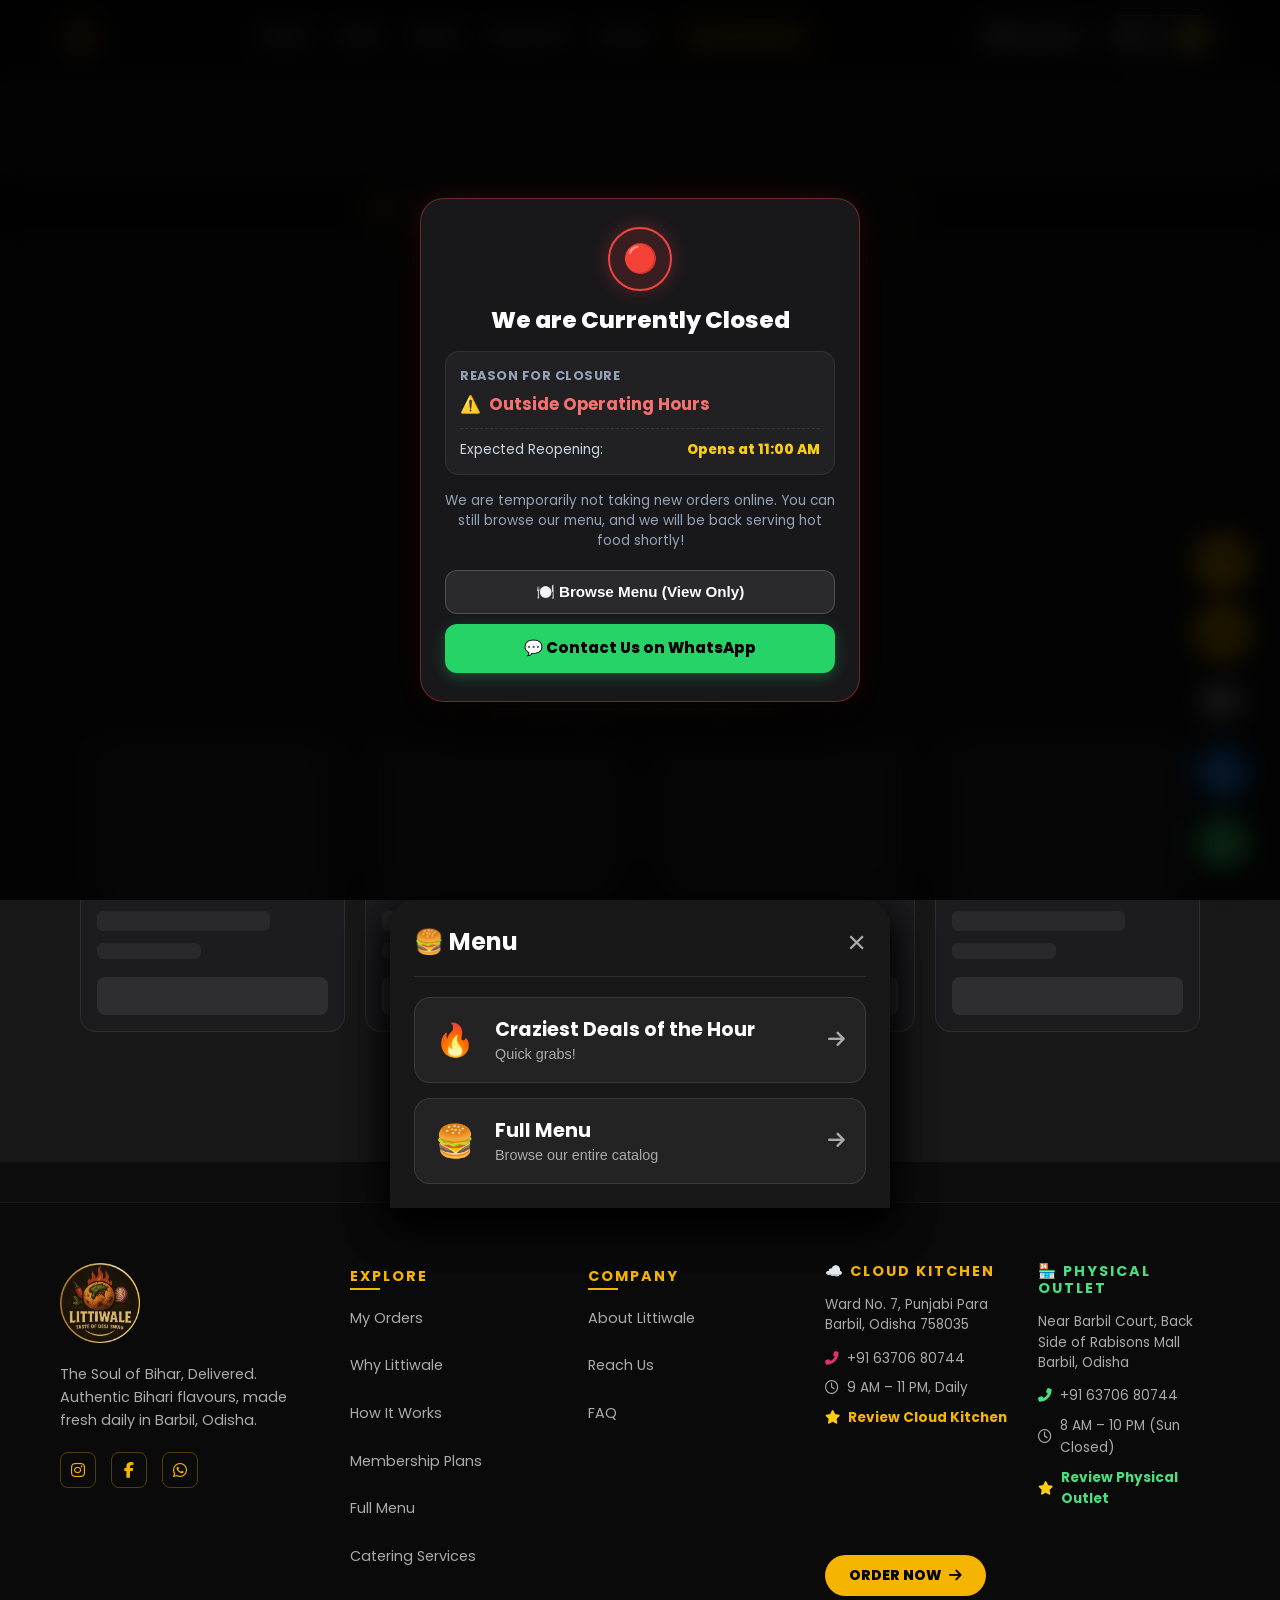
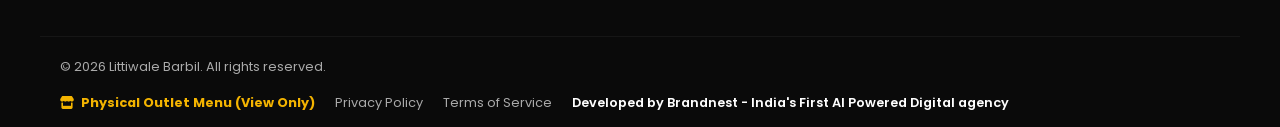
==== menu/index.html @ 9f65692e "feat(prod): live 3d thermal receipt, dedicated orders page, tracking, and UI polish" ====
<!DOCTYPE html>
<html lang="en">

<head>
    <meta charset="UTF-8">
    <meta name="viewport" content="width=device-width, initial-scale=1.0">
    <base href="/">

    <!-- ✅ SEO TITLE -->
    <title>Littiwale Menu | Best Restaurant in Barbil | Litti Chokha, Snacks & Beverages</title>

    <!-- ✅ SEO DESCRIPTION -->
    <meta name="description" content="Explore the full menu of Littiwale Barbil. Order authentic Litti Chokha, pure veg thalis, chole bhature, idli, dhokla, pizza, biryani, snacks, and beverages. Best food delivery and takeaway in Barbil!">

    <!-- ✅ SEO KEYWORDS -->
    <meta name="keywords" content="littiwale menu, best restaurant in barbil menu, food menu barbil, snacks and beverages barbil, pure veg restaurant barbil menu, chole bhature barbil, idli dhokla near me, litti chokha near me barbil, top food delivery barbil odisha, online food order barbil, pizza menu barbil, biryani price barbil, budget friendly meals near me">

    <!-- ✅ SOCIAL (OpenGraph / Google Preview) -->
    <meta property="og:title" content="Littiwale Menu | Best Restaurant in Barbil">
    <meta property="og:site_name" content="Littiwale Barbil">
    <meta property="og:description" content="Explore the full menu of Littiwale Barbil for authentic Litti Chokha, Thalis, Chole Bhature, Pizza, Biryani & more!">
    <meta property="og:type" content="website">
    <meta property="og:image" content="https://littiwale.com/images/logo.png">

    <!-- ✅ SCHEMA.ORG JSON-LD FOR LOCAL RESTAURANT SEO -->
    <script type="application/ld+json">
    {
      "@context": "https://schema.org",
      "@graph": [
        {
          "@type": "WebSite",
          "@id": "https://littiwale-barbil.vercel.app/#website",
          "url": "https://littiwale-barbil.vercel.app/",
          "name": "Littiwale Barbil",
          "alternateName": ["Littiwale", "Litti Wale Barbil", "Littiwale Restaurant"],
          "description": "Best Restaurant in Barbil offering authentic Litti Chokha, Pizza, Biryani, Snacks & Beverages."
        }
      ]
    }
    </script>

    <!-- ✅ FAVICON -->
    <link rel="icon" type="image/png" href="images/logo.png">
    <link rel="apple-touch-icon" href="images/logo.png">

    <link rel="stylesheet" href="css/style.css">
    <link rel="stylesheet" href="css/animations.css">

    <link
        href="https://fonts.googleapis.com/css2?family=Poppins:wght@400;500;600;700;800&display=swap"
        rel="stylesheet">

    <link rel="stylesheet" href="https://cdnjs.cloudflare.com/ajax/libs/font-awesome/6.4.0/css/all.min.css">

    <!-- ✅ MENU SEARCH BAR STYLES -->
    <style>
        /* ── CSS variable: set by JS to actual navbar height ── */
        :root { --lw-nav-h: 70px; }

        /* ================================================================
           STICKY SEARCH BAR
           Sits outside .container so it can span full width and stick.
           z-index: 500 — below navbar (1000) but above menu cards.
        ================================================================ */
        #lw-search-sticky-bar {
            position: sticky;
            top: calc(var(--lw-nav-h) + var(--lw-outlet-bar-h, 0px));
            z-index: 500;
            background: rgba(13, 13, 13, 0.97);
            backdrop-filter: blur(12px);
            -webkit-backdrop-filter: blur(12px);
            border-bottom: 1px solid rgba(244, 180, 0, 0.1);
            padding: 10px 20px 8px;
            /* Smooth appearance — no layout jump */
            transition: box-shadow 0.25s ease;
        }

        /* Subtle shadow when scrolled (js adds class) */
        #lw-search-sticky-bar.lw-scrolled {
            box-shadow: 0 4px 20px rgba(0, 0, 0, 0.6);
        }

        /* === Search Bar Container (inner) === */
        #menu-search-wrapper {
            width: 100%;
            max-width: 560px;
            margin: 0 auto;
            position: relative;
            z-index: 10;
        }

        /* === Search Input Field === */
        #menu-search-input {
            width: 100%;
            padding: 13px 44px 13px 46px;
            background: rgba(255, 255, 255, 0.06);
            border: 1.5px solid rgba(244, 180, 0, 0.35);
            border-radius: 50px;
            color: #fff;
            font-family: 'Poppins', sans-serif;
            font-size: 0.95rem;
            font-weight: 500;
            outline: none;
            transition: border-color 0.25s ease, box-shadow 0.25s ease, background 0.25s ease;
            caret-color: #f4b400;
        }

        #menu-search-input::placeholder { color: #555; }

        #menu-search-input:focus {
            border-color: #f4b400;
            background: rgba(255, 255, 255, 0.09);
            box-shadow: 0 0 0 3px rgba(244, 180, 0, 0.12);
        }

        /* === Search Icon (left) === */
        #menu-search-wrapper .search-icon-lw {
            position: absolute;
            left: 16px;
            top: 50%;
            transform: translateY(-50%);
            color: #f4b400;
            font-size: 1rem;
            pointer-events: none;
            z-index: 1;
        }

        /* === Clear Button (right) ===
           Always rendered in the DOM; opacity/pointer-events toggled by JS
           so it's never "lost" when sticky bar is onscreen. */
        #menu-search-clear {
            position: absolute;
            right: 12px;
            top: 50%;
            transform: translateY(-50%);
            background: rgba(255,255,255,0.08);
            border: none;
            border-radius: 50%;
            width: 28px;
            height: 28px;
            display: flex;
            align-items: center;
            justify-content: center;
            color: #aaa;
            font-size: 0.8rem;
            cursor: pointer;
            opacity: 0;
            pointer-events: none;
            transition: opacity 0.2s ease, color 0.2s ease, background 0.2s ease;
            z-index: 2;
        }

        /* JS adds .lw-has-text to input → shows clear btn */
        #menu-search-input.lw-has-text ~ #menu-search-clear {
            opacity: 1;
            pointer-events: auto;
        }

        #menu-search-clear:hover {
            color: #f4b400;
            background: rgba(244, 180, 0, 0.15);
        }

        /* === Dropdown Suggestion List === */
        #menu-search-dropdown {
            position: absolute;
            top: calc(100% + 8px);
            left: 0;
            right: 0;
            background: #191919;
            border: 1px solid rgba(244, 180, 0, 0.25);
            border-radius: 16px;
            box-shadow: 0 16px 40px rgba(0, 0, 0, 0.75);
            max-height: 320px;
            overflow-y: auto;
            display: none;
            z-index: 999;
            padding: 6px 0;
            scrollbar-width: thin;
            scrollbar-color: #f4b400 #111;
        }

        #menu-search-dropdown::-webkit-scrollbar { width: 5px; }
        #menu-search-dropdown::-webkit-scrollbar-track { background: #111; border-radius: 10px; }
        #menu-search-dropdown::-webkit-scrollbar-thumb { background: #f4b400; border-radius: 10px; }

        /* First / last items get rounded corners */
        .lw-suggestion-item:first-child { border-radius: 16px 16px 0 0; }
        .lw-suggestion-item:last-child  { border-radius: 0 0 16px 16px; }

        /* === Single Suggestion Item === */
        .lw-suggestion-item {
            display: flex;
            align-items: center;
            gap: 12px;
            padding: 10px 16px;
            cursor: pointer;
            transition: background 0.15s ease;
        }

        .lw-suggestion-item:hover,
        .lw-suggestion-item.lw-active {
            background: rgba(244, 180, 0, 0.1);
        }

        .lw-suggestion-icon {
            width: 38px;
            height: 38px;
            border-radius: 8px;
            object-fit: cover;
            flex-shrink: 0;
            background: #111;
        }

        .lw-suggestion-text {
            display: flex;
            flex-direction: column;
            gap: 2px;
            flex: 1;
            min-width: 0;
        }

        .lw-suggestion-name {
            font-size: 0.88rem;
            font-weight: 600;
            color: #fff;
            white-space: nowrap;
            overflow: hidden;
            text-overflow: ellipsis;
        }

        .lw-suggestion-name mark {
            background: transparent;
            color: #f4b400;
            font-weight: 700;
        }

        .lw-suggestion-cat { font-size: 0.75rem; color: #666; }

        /* === No-results row === */
        .lw-no-results {
            padding: 14px 16px;
            color: #666;
            font-size: 0.88rem;
            text-align: center;
        }

        /* === Search result highlight on menu card === */
        .lw-search-highlight {
            outline: 2px solid #f4b400;
            outline-offset: 3px;
            animation: lwHighlightPulse 1.5s ease forwards;
        }

        @keyframes lwHighlightPulse {
            0%   { box-shadow: 0 0 0 0   rgba(244,180,0,0.55); }
            40%  { box-shadow: 0 0 0 12px rgba(244,180,0,0.12); }
            100% { box-shadow: 0 0 0 0   rgba(244,180,0,0);   outline-color: transparent; }
        }

        /* === Filter notice banner === */
        #lw-search-filter-notice {
            display: none;
            text-align: center;
            font-size: 0.78rem;
            color: rgba(244, 180, 0, 0.9);
            padding: 5px 0 0;
            letter-spacing: 0.01em;
        }

        #lw-search-filter-notice a {
            color: #f4b400;
            text-decoration: underline;
            text-underline-offset: 2px;
            cursor: pointer;
        }

        /* === Spacer: reserves the exact height of the sticky bar
           so content below doesn't jump when bar becomes sticky === */
        #lw-search-spacer {
            /* Height set dynamically by JS */
            display: block;
            height: 0;
        }

        @media (max-width: 600px) {
            #lw-search-sticky-bar { padding: 8px 14px 6px; }
            #menu-search-input {
                font-size: 0.88rem;
                padding: 11px 42px 11px 42px;
            }
        }
    </style>
</head>

<body class="menu-page">

    <!-- NAVBAR -->
    <nav class="navbar">
        <div class="nav-container">
            <button class="mobile-toggle hamburger">
                <i class="fas fa-bars"></i>
            </button>

            <a href="/" class="logo-link">
                <img src="images/logo.png" class="nav-logo" alt="Litti Wale">
            </a>

            <ul class="nav-links">
                <li><a href="/#home">Home</a></li>
                <li><a href="/menu" class="active">Menu</a></li>
                <li><a href="/#about">About</a></li>
                <li><a href="/#reach">Reach Us</a></li>
                <li><a href="/#connect">Social</a></li>
                <li><a href="javascript:void(0)" class="nav-get-deals-btn">🔥 Get Deals</a></li>
            </ul>

            <div style="display:flex; align-items:center; gap:8px;">
                <button type="button" class="nav-my-orders-btn" onclick="openCustomerOrdersDrawer()" title="View past orders & saved address">
                    <i class="fas fa-user-circle"></i>
                    <span>My Orders</span>
                </button>

                <a href="javascript:void(0)" class="cart-link nav-cart-btn">
                    <i class="fas fa-shopping-cart"></i>
                    Cart
                    <span id="cart-count" class="cart-badge">0</span>
                </a>
            </div>
        </div>
    </nav>
    <div id="lw-outlet-bar-placeholder"></div>

    <!-- MENU SECTION -->
    <section id="menu-section" class="menu-section" style="padding-top: 100px; min-height: 100vh;">

        <!-- ✅ STICKY SEARCH BAR
             Lives outside .container so it spans full width and sticks
             below the navbar without affecting inner layout. -->
        <div id="lw-search-sticky-bar">
            <div id="menu-search-wrapper">
                <i class="fas fa-search search-icon-lw"></i>
                <input
                    type="text"
                    id="menu-search-input"
                    placeholder="Search for litti, pizza, biryani..."
                    autocomplete="off"
                    spellcheck="false"
                    aria-label="Search menu items"
                    aria-autocomplete="list"
                    aria-controls="menu-search-dropdown"
                >
                <button id="menu-search-clear" aria-label="Clear search" tabindex="0">
                    <i class="fas fa-times"></i>
                </button>
                <div id="menu-search-dropdown" role="listbox" aria-label="Search suggestions"></div>
            </div>
            <!-- Filter notice: shown while search active -->
            <div id="lw-search-filter-notice">
                &#9432; Showing results for your search &mdash;
                <a href="javascript:void(0)" id="lw-clear-search-link">clear search</a>
                to restore full menu
            </div>
        </div>
        <!-- Spacer: holds height while sticky bar is detached from flow -->
        <div id="lw-search-spacer"></div>

        <div class="container">
            <h2 class="section-title text-center">Full Menu</h2>
            <div class="divider"></div>

            <div class="category-filters" id="category-filters">
                <button class="filter-btn active" data-filter="all">All</button>
            </div>

            <div class="menu-grid" id="menu-grid">
                <div class="food-loader-wrapper">
                    <div class="food-icons-orbit">
                        <div class="food-center-glow">🔥</div>
                        <div class="food-icon-item item-1">🍛</div>
                        <div class="food-icon-item item-2">🍕</div>
                        <div class="food-icon-item item-3">🍔</div>
                        <div class="food-icon-item item-4">🧋</div>
                    </div>
                    <div class="loader-text-glow">Cooking Up Fresh Flavors...</div>
                    <div class="skeleton-cards-container">
                        <div class="skeleton-card"><div class="skeleton-img"></div><div class="skeleton-line title"></div><div class="skeleton-line price"></div><div class="skeleton-btn"></div></div>
                        <div class="skeleton-card"><div class="skeleton-img"></div><div class="skeleton-line title"></div><div class="skeleton-line price"></div><div class="skeleton-btn"></div></div>
                        <div class="skeleton-card"><div class="skeleton-img"></div><div class="skeleton-line title"></div><div class="skeleton-line price"></div><div class="skeleton-btn"></div></div>
                        <div class="skeleton-card"><div class="skeleton-img"></div><div class="skeleton-line title"></div><div class="skeleton-line price"></div><div class="skeleton-btn"></div></div>
                    </div>
                </div>
            </div>

            <!-- Expansion toggle container (hidden in menu.html via main.js) -->
            <div id="menu-toggle-container" style="text-align:center;margin-top:30px">
            </div>
        </div>
    </section>

    <!-- FOOTER -->
    <footer class="footer" style="background:#0a0a0a; padding:60px 0 20px; border-top:1px solid rgba(255,255,255,0.05); margin-top:40px;">
        <div class="container" style="display:flex; flex-wrap:wrap; gap:40px; justify-content:space-between; margin-bottom:40px;">
            <div class="footer-brand" style="flex:1; min-width:250px;">
                <img src="images/logo.png" alt="Litti Wale" style="height:80px; margin-bottom:20px;">
                <p style="color:var(--text-secondary); font-size:0.9rem; line-height:1.6; margin-bottom:20px;">The Soul of Bihar, Delivered.<br>Authentic Bihari flavours, made fresh daily in Barbil, Odisha.</p>
                <div style="display:flex; gap:15px;">
                    <a href="https://www.instagram.com/littiwaleofficial/" target="_blank" style="width:36px; height:36px; border-radius:8px; border:1px solid rgba(244,180,0,0.3); display:flex; align-items:center; justify-content:center; color:var(--primary-color); transition:all 0.3s ease;"><i class="fab fa-instagram"></i></a>
                    <a href="https://www.facebook.com/share/18fQs5NEQU/" target="_blank" style="width:36px; height:36px; border-radius:8px; border:1px solid rgba(244,180,0,0.3); display:flex; align-items:center; justify-content:center; color:var(--primary-color); transition:all 0.3s ease;"><i class="fab fa-facebook-f"></i></a>
                    <a href="https://wa.me/916370680744" target="_blank" style="width:36px; height:36px; border-radius:8px; border:1px solid rgba(244,180,0,0.3); display:flex; align-items:center; justify-content:center; color:var(--primary-color); transition:all 0.3s ease;"><i class="fab fa-whatsapp"></i></a>
                </div>
            </div>

            <div class="footer-links" style="flex:1; min-width:150px;">
                <h4 style="color:var(--primary-color); font-size:0.9rem; letter-spacing:2px; text-transform:uppercase; margin-bottom:20px;">Explore</h4>
                <ul style="list-style:none; padding:0; margin:0; display:flex; flex-direction:column; gap:12px;">
                    <li><a href="javascript:void(0)" onclick="openCustomerOrdersDrawer()" style="color:var(--text-secondary); font-size:0.9rem; transition:color 0.3s ease; text-decoration:none;">My Orders</a></li>
                    <li><a href="/#why-us" style="color:var(--text-secondary); font-size:0.9rem; transition:color 0.3s ease; text-decoration:none;">Why Littiwale</a></li>
                    <li><a href="/#how-it-works" style="color:var(--text-secondary); font-size:0.9rem; transition:color 0.3s ease; text-decoration:none;">How It Works</a></li>
                    <li><a href="/#membership-section" style="color:var(--text-secondary); font-size:0.9rem; transition:color 0.3s ease; text-decoration:none;">Membership Plans</a></li>
                    <li><a href="/menu" style="color:var(--text-secondary); font-size:0.9rem; transition:color 0.3s ease; text-decoration:none;">Full Menu</a></li>
                    <li><a href="/#catering-section" style="color:var(--text-secondary); font-size:0.9rem; transition:color 0.3s ease; text-decoration:none;">Catering Services</a></li>
                </ul>
            </div>

            <div class="footer-links" style="flex:1; min-width:150px;">
                <h4 style="color:var(--primary-color); font-size:0.9rem; letter-spacing:2px; text-transform:uppercase; margin-bottom:20px;">Company</h4>
                <ul style="list-style:none; padding:0; margin:0; display:flex; flex-direction:column; gap:12px;">
                    <li><a href="/#about" style="color:var(--text-secondary); font-size:0.9rem; transition:color 0.3s ease; text-decoration:none;">About Littiwale</a></li>
                    <li><a href="/#reach" style="color:var(--text-secondary); font-size:0.9rem; transition:color 0.3s ease; text-decoration:none;">Reach Us</a></li>
                    <li><a href="/#faq" style="color:var(--text-secondary); font-size:0.9rem; transition:color 0.3s ease; text-decoration:none;">FAQ</a></li>
                </ul>
            </div>

            <div class="footer-contact" style="flex:2; min-width:300px; display:flex; flex-wrap:wrap; gap:30px;">
                <div style="flex:1; min-width:140px;">
                    <h4 style="color:var(--primary-color); font-size:0.9rem; letter-spacing:2px; text-transform:uppercase; margin-bottom:15px;">☁️ Cloud Kitchen</h4>
                    <p style="color:var(--text-secondary); font-size:0.85rem; margin-bottom:12px; line-height:1.5;">Ward No. 7, Punjabi Para<br>Barbil, Odisha 758035</p>
                    <div style="display:flex; flex-direction:column; gap:8px; margin-bottom:15px;">
                        <a href="tel:+916370680744" style="color:var(--text-secondary); font-size:0.85rem; display:flex; align-items:center; gap:8px; text-decoration:none;"><i class="fas fa-phone-alt" style="color:#E1306C;"></i> +91 63706 80744</a>
                        <span style="color:var(--text-secondary); font-size:0.85rem; display:flex; align-items:center; gap:8px;"><i class="far fa-clock" style="color:var(--text-secondary);"></i> 9 AM – 11 PM, Daily</span>
                        <a href="https://g.page/r/CYlrxD6jO24cEAE/review" target="_blank" style="color:var(--primary-color); font-size:0.85rem; display:flex; align-items:center; gap:8px; text-decoration:none; font-weight:700;"><i class="fas fa-star" style="color:#facc15;"></i> Review Cloud Kitchen</a>
                    </div>
                </div>
                <div style="flex:1; min-width:140px;">
                    <h4 style="color:#4ade80; font-size:0.9rem; letter-spacing:2px; text-transform:uppercase; margin-bottom:15px;">🏪 Physical Outlet</h4>
                    <p style="color:var(--text-secondary); font-size:0.85rem; margin-bottom:12px; line-height:1.5;">Near Barbil Court, Back Side of Rabisons Mall<br>Barbil, Odisha</p>
                    <div style="display:flex; flex-direction:column; gap:8px; margin-bottom:15px;">
                        <a href="tel:+916370680744" style="color:var(--text-secondary); font-size:0.85rem; display:flex; align-items:center; gap:8px; text-decoration:none;"><i class="fas fa-phone-alt" style="color:#4ade80;"></i> +91 63706 80744</a>
                        <span style="color:var(--text-secondary); font-size:0.85rem; display:flex; align-items:center; gap:8px;"><i class="far fa-clock" style="color:var(--text-secondary);"></i> 8 AM – 10 PM (Sun Closed)</span>
                        <a href="https://g.page/r/CWt0NauZrydZEAE/review" target="_blank" style="color:#4ade80; font-size:0.85rem; display:flex; align-items:center; gap:8px; text-decoration:none; font-weight:700;"><i class="fas fa-star" style="color:#facc15;"></i> Review Physical Outlet</a>
                    </div>
                </div>
                <div style="width:100%;">
                    <button onclick="window.location.href='/menu'" class="btn btn-primary" style="padding:10px 24px; font-size:0.9rem; border-radius:30px; border:none; color:#000; font-weight:800; cursor:pointer;">ORDER NOW <i class="fas fa-arrow-right"></i></button>
                </div>
            </div>
        </div>

        <div class="container" style="border-top:1px solid rgba(255,255,255,0.05); padding-top:20px; display:flex; flex-wrap:wrap; justify-content:space-between; align-items:center; gap:15px;">
            <p style="color:var(--text-secondary); font-size:0.8rem; margin:0;">© 2026 Littiwale Barbil. All rights reserved.</p>
            <div style="display:flex; gap:20px; font-size:0.8rem; flex-wrap:wrap;">
                <a href="/outlet-menu/" style="color:#f4b400; font-weight:700; transition:color 0.3s ease; text-decoration:none;"><i class="fas fa-store" style="margin-right:4px;"></i> Physical Outlet Menu (View Only)</a>
                <a href="#" style="color:var(--text-secondary); transition:color 0.3s ease; text-decoration:none;">Privacy Policy</a>
                <a href="#" style="color:var(--text-secondary); transition:color 0.3s ease; text-decoration:none;">Terms of Service</a>
                <a href="https://brandnestagency.vercel.app" target="_blank" rel="noopener noreferrer" style="color:var(--text-primary); font-weight:600; transition:color 0.3s ease; text-decoration:none;">Developed by Brandnest - India's First AI Powered Digital agency</a>
            </div>
        </div>
    </footer>

    <!-- FLOAT BUTTONS -->
    <div class="fab-container">
        <!-- Scroll-to-Filter Button (Menu Page Only) -->
        <a href="javascript:void(0)" id="filter-fab" class="fab-btn tooltip-container" style="background:var(--primary-color); color:#0d0d0d; display:none;">
            <i class="fas fa-filter"></i>
            <span class="tooltip">Filter</span>
        </a>
        <button onclick="openPartnerModal()" class="fab-btn" style="background:#ffbc00; color:#000; border:none; outline:none;">
            <i class="fas fa-motorcycle"></i>
        </button>
        <a href="javascript:void(0)" class="fab-btn cart-fab" style="background:#333;color:white">
            <i class="fas fa-shopping-cart"></i>
            <span id="fab-cart-badge">0</span>
        </a>
        <a href="tel:+916370680744" class="fab-btn" style="background:#007bff;color:white">
            <i class="fas fa-phone"></i>
        </a>
        <a href="https://wa.me/916370680744" target="_blank" class="fab-btn" style="background:#25d366;color:white">
            <i class="fab fa-whatsapp"></i>
        </a>
    </div>

    <!-- 🔥 GET DEALS DRAWER SYSTEM -->
    <div id="get-deals-drawer" class="nav-bottom-sheet">
        <div class="nav-bottom-sheet-overlay deals-drawer-overlay"></div>
        <div class="nav-bottom-sheet-content">
            <div class="sheet-header">
                <h2>🔥 Get Deals</h2>
                <button class="close-sheet-btn deals-close-btn">&times;</button>
            </div>
            <div class="sheet-body">
                <button class="sheet-card-btn" onclick="location.href='/#craziest-deals-section'">
                    <span class="sheet-card-icon">🔥</span>
                    <div class="sheet-card-info">
                        <h3>Craziest Deals</h3>
                        <p>Deals renewing every hour</p>
                    </div>
                    <i class="fas fa-arrow-right"></i>
                </button>
                <button class="sheet-card-btn" onclick="location.href='/#offers-section'">
                    <span class="sheet-card-icon">🎁</span>
                    <div class="sheet-card-info">
                        <h3>Exclusive Offers</h3>
                        <p>Special discounts & freebies</p>
                    </div>
                    <i class="fas fa-arrow-right"></i>
                </button>
            </div>
        </div>
    </div>

    <!-- 🍔 MENU DRAWER SYSTEM -->
    <div id="menu-nav-drawer" class="nav-bottom-sheet">
        <div class="nav-bottom-sheet-overlay menu-nav-drawer-overlay"></div>
        <div class="nav-bottom-sheet-content">
            <div class="sheet-header">
                <h2>🍔 Menu</h2>
                <button class="close-sheet-btn menu-nav-close-btn">&times;</button>
            </div>
            <div class="sheet-body">
                <button class="sheet-card-btn" onclick="location.href='/#craziest-deals-section'">
                    <span class="sheet-card-icon">🔥</span>
                    <div class="sheet-card-info">
                        <h3>Craziest Deals of the Hour</h3>
                        <p>Quick grabs!</p>
                    </div>
                    <i class="fas fa-arrow-right"></i>
                </button>
                <button class="sheet-card-btn" onclick="scrollToSection('menu-section')">
                    <span class="sheet-card-icon">🍔</span>
                    <div class="sheet-card-info">
                        <h3>Full Menu</h3>
                        <p>Browse our entire catalog</p>
                    </div>
                    <i class="fas fa-arrow-right"></i>
                </button>
            </div>
        </div>
    </div>

    <!-- UNIVERSAL SERVICE POPUP -->
    <div id="service-popup" class="payment-modal">
        <div class="payment-modal-content" style="max-width: 400px; text-align: center;">
            <button id="close-service-popup" class="close-btn" style="position: absolute; right: 20px; top: 15px;">&times;</button>
            <div style="font-size: 3rem; margin-bottom: 10px; line-height: 1;" id="service-icon">🎉</div>
            <h2 id="service-popup-title" style="font-family: var(--font-heading); color: var(--primary-color); margin-bottom: 15px;">Book Your Service</h2>
            <p style="color: var(--text-secondary); margin-bottom: 30px; line-height: 1.5;">Our team will help you customize your order to match your exact needs.</p>
            <div style="display: flex; flex-direction: column; gap: 15px;">
                <a href="tel:+916370680744" class="btn btn-primary" style="font-size: 1.1rem; padding: 12px;">
                    <i class="fas fa-phone-alt"></i> Call Now
                </a>
            </div>
        </div>
    </div>

    <!-- PARTNER MODAL -->
    <div id="partner-popup" class="payment-modal">
        <div class="payment-modal-content" style="max-width: 400px; text-align: center;">
            <button id="close-partner-popup" class="close-btn" style="position: absolute; right: 20px; top: 15px;">&times;</button>
            <div style="font-size: 3rem; margin-bottom: 10px; line-height: 1;">🛵</div>
            <h2 style="font-family: var(--font-heading); color: var(--primary-color); margin-bottom: 15px;">Choose Your Preferred Ordering Option</h2>
            <div style="display: flex; flex-direction: column; gap: 15px;">
                <button onclick="document.getElementById('partner-popup').classList.remove('show'); setTimeout(() => document.getElementById('partner-popup').style.display='none', 300);" class="btn btn-primary" style="font-size: 1.1rem; padding: 12px; font-weight: bold; border:none;">
                    Order Directly from Website
                </button>
                <a href="https://zomato.onelink.me/xqzv/pehoc5j0" target="_blank" class="btn" style="background:#e23744; color:#fff; font-size: 1.1rem; padding: 12px; border-radius: 8px; font-weight: bold; text-decoration:none;">
                    Zomato
                </a>
            </div>
        </div>
    </div>

    <script src="js/main.js"></script>
    <script src="js/restaurant-timing.js"></script>
    <div id="cart-toast"></div>
    <script src="js/location-picker.js?v=2"></script>
</body>
</html>
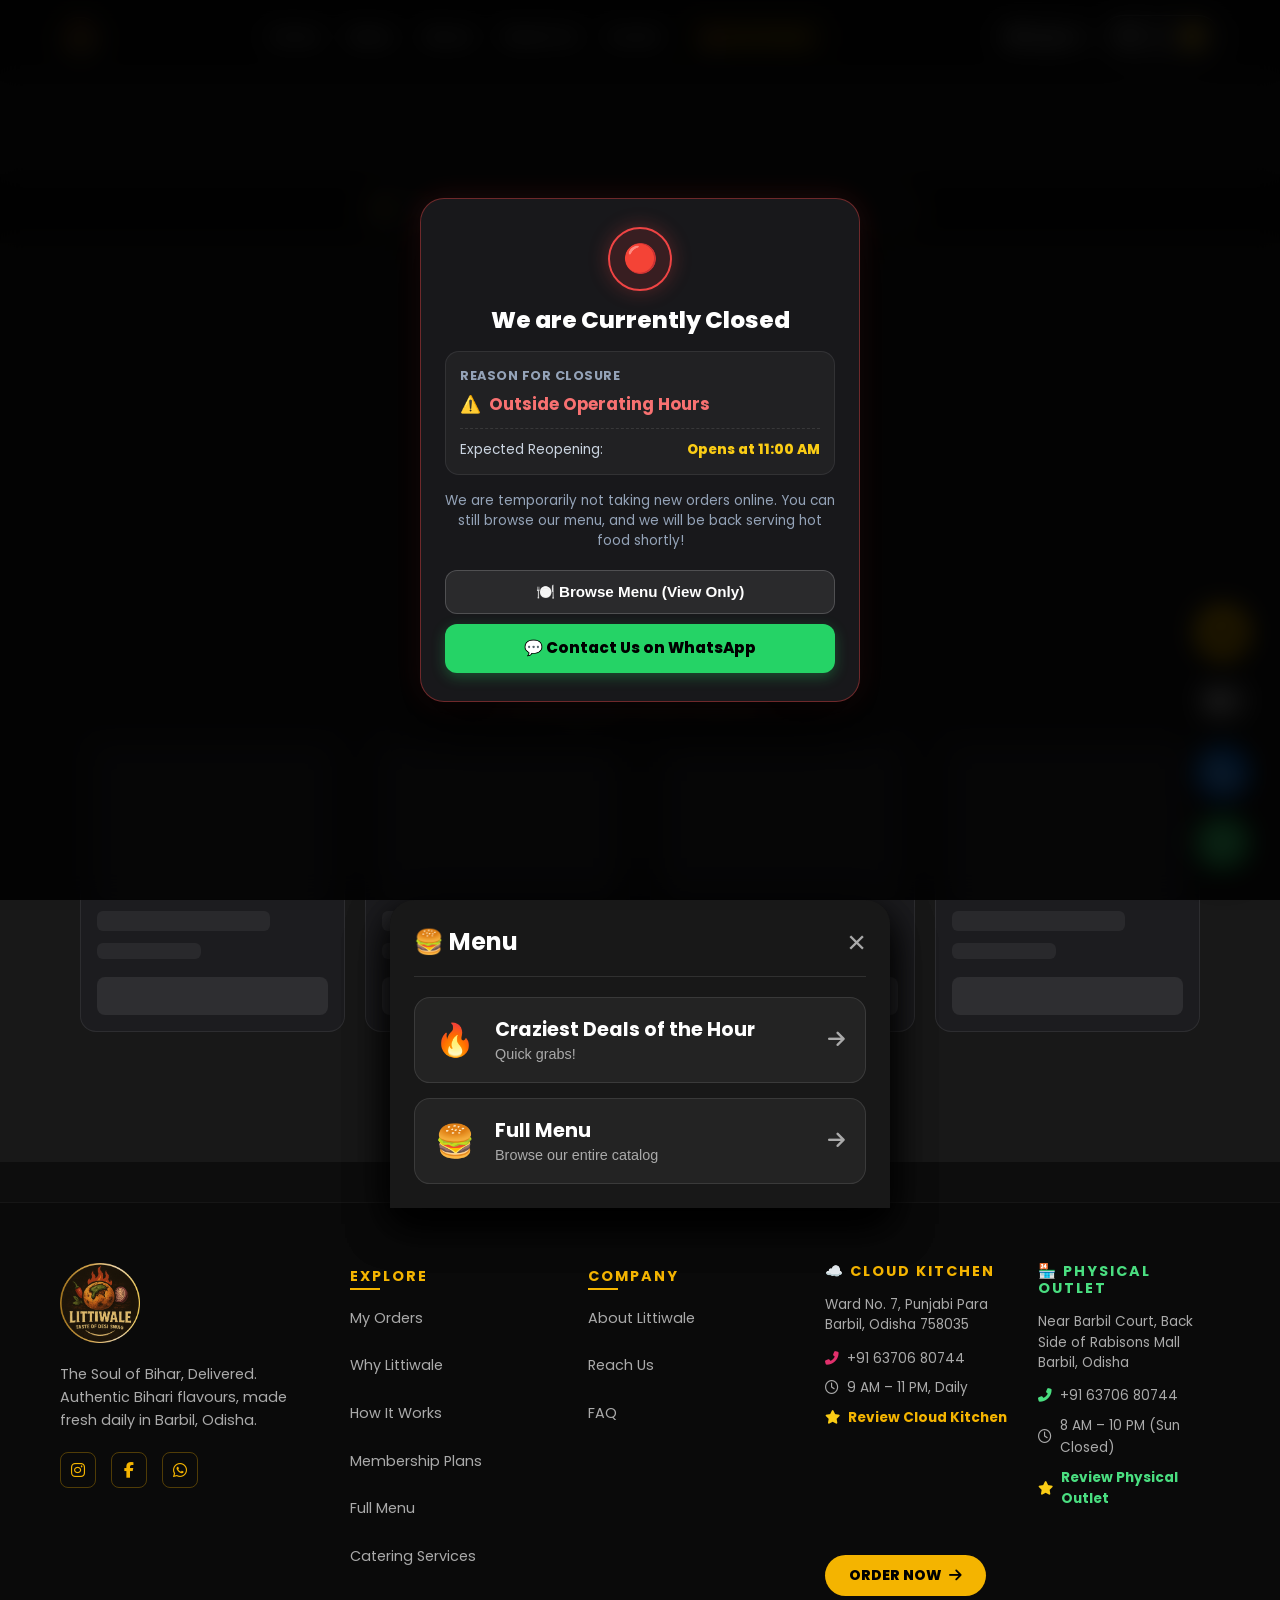
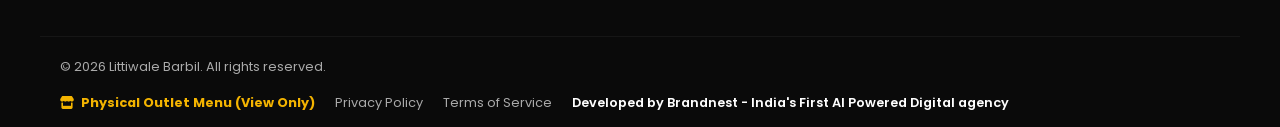
==== commit 42b0a20d: "feat: official brand logo favicon on all routes, live domain seo sitemap, and dynamic tracking" ====
--- a/menu/index.html
+++ b/menu/index.html
@@ -20,28 +20,73 @@
     <meta property="og:site_name" content="Littiwale Barbil">
     <meta property="og:description" content="Explore the full menu of Littiwale Barbil for authentic Litti Chokha, Thalis, Chole Bhature, Pizza, Biryani & more!">
     <meta property="og:type" content="website">
-    <meta property="og:image" content="https://littiwale.com/images/logo.png">
-
-    <!-- ✅ SCHEMA.ORG JSON-LD FOR LOCAL RESTAURANT SEO -->
+    <meta property="og:url" content="https://littiwale.co.in/menu">
+    <meta property="og:image" content="https://littiwale.co.in/images/logo.png">
+
+    <!-- ✅ CANONICAL & GEO TAGS -->
+    <link rel="canonical" href="https://littiwale.co.in/menu">
+    <meta name="geo.region" content="IN-OR">
+    <meta name="geo.placename" content="Barbil">
+    <meta name="geo.position" content="22.1152751;85.3871145">
+    <meta name="ICBM" content="22.1152751, 85.3871145">
+
+    <!-- ✅ SCHEMA.ORG JSON-LD FOR LOCAL RESTAURANT & MENU SEO -->
     <script type="application/ld+json">
     {
       "@context": "https://schema.org",
       "@graph": [
         {
-          "@type": "WebSite",
-          "@id": "https://littiwale-barbil.vercel.app/#website",
-          "url": "https://littiwale-barbil.vercel.app/",
+          "@type": "Restaurant",
+          "@id": "https://littiwale.co.in/#restaurant",
           "name": "Littiwale Barbil",
-          "alternateName": ["Littiwale", "Litti Wale Barbil", "Littiwale Restaurant"],
-          "description": "Best Restaurant in Barbil offering authentic Litti Chokha, Pizza, Biryani, Snacks & Beverages."
+          "image": "https://littiwale.co.in/images/logo.png",
+          "url": "https://littiwale.co.in/menu",
+          "telephone": "+916370680744",
+          "priceRange": "₹50 - ₹500",
+          "servesCuisine": ["Bihari", "North Indian", "Pure Veg", "South Indian", "Fast Food", "Snacks & Beverages"],
+          "hasMenu": "https://littiwale.co.in/menu",
+          "address": {
+            "@type": "PostalAddress",
+            "streetAddress": "Ward No. 7, Punjabi Para",
+            "addressLocality": "Barbil",
+            "addressRegion": "Odisha",
+            "postalCode": "758035",
+            "addressCountry": "IN"
+          },
+          "geo": {
+            "@type": "GeoCoordinates",
+            "latitude": 22.1152751,
+            "longitude": 85.3871145
+          },
+          "openingHoursSpecification": [
+            {
+              "@type": "OpeningHoursSpecification",
+              "dayOfWeek": ["Monday", "Tuesday", "Wednesday", "Thursday", "Friday", "Saturday", "Sunday"],
+              "opens": "09:00",
+              "closes": "23:00"
+            }
+          ]
+        },
+        {
+          "@type": "WebPage",
+          "@id": "https://littiwale.co.in/menu#webpage",
+          "url": "https://littiwale.co.in/menu",
+          "name": "Littiwale Full Food Menu | Barbil",
+          "description": "Explore the complete digital food menu of Littiwale Barbil. Order authentic Litti Chokha, Thalis, Combos, Pizza, Biryani & Beverages."
         }
       ]
     }
     </script>
 
-    <!-- ✅ FAVICON -->
-    <link rel="icon" type="image/png" href="images/logo.png">
-    <link rel="apple-touch-icon" href="images/logo.png">
+    <!-- ✅ FAVICON & PWA SUPPORT -->
+    <meta name="theme-color" content="#f97316">
+    <meta name="mobile-web-app-capable" content="yes">
+    <meta name="apple-mobile-web-app-capable" content="yes">
+    <meta name="apple-mobile-web-app-status-bar-style" content="black-translucent">
+    <meta name="apple-mobile-web-app-title" content="Littiwale">
+    <link rel="icon" type="image/png" href="/images/logo.png">
+    <link rel="apple-touch-icon" href="/images/logo.png">
+    <link rel="manifest" href="/manifest.json">
 
     <link rel="stylesheet" href="css/style.css">
     <link rel="stylesheet" href="css/animations.css">
@@ -316,10 +361,10 @@
             </ul>
 
             <div style="display:flex; align-items:center; gap:8px;">
-                <button type="button" class="nav-my-orders-btn" onclick="openCustomerOrdersDrawer()" title="View past orders & saved address">
+                <a href="/login.html" id="nav-auth-btn" class="nav-my-orders-btn" title="Sign In / My Orders" style="text-decoration:none; display:inline-flex; align-items:center; gap:6px;">
                     <i class="fas fa-user-circle"></i>
-                    <span>My Orders</span>
-                </button>
+                    <span id="nav-auth-text">Sign In</span>
+                </a>
 
                 <a href="javascript:void(0)" class="cart-link nav-cart-btn">
                     <i class="fas fa-shopping-cart"></i>
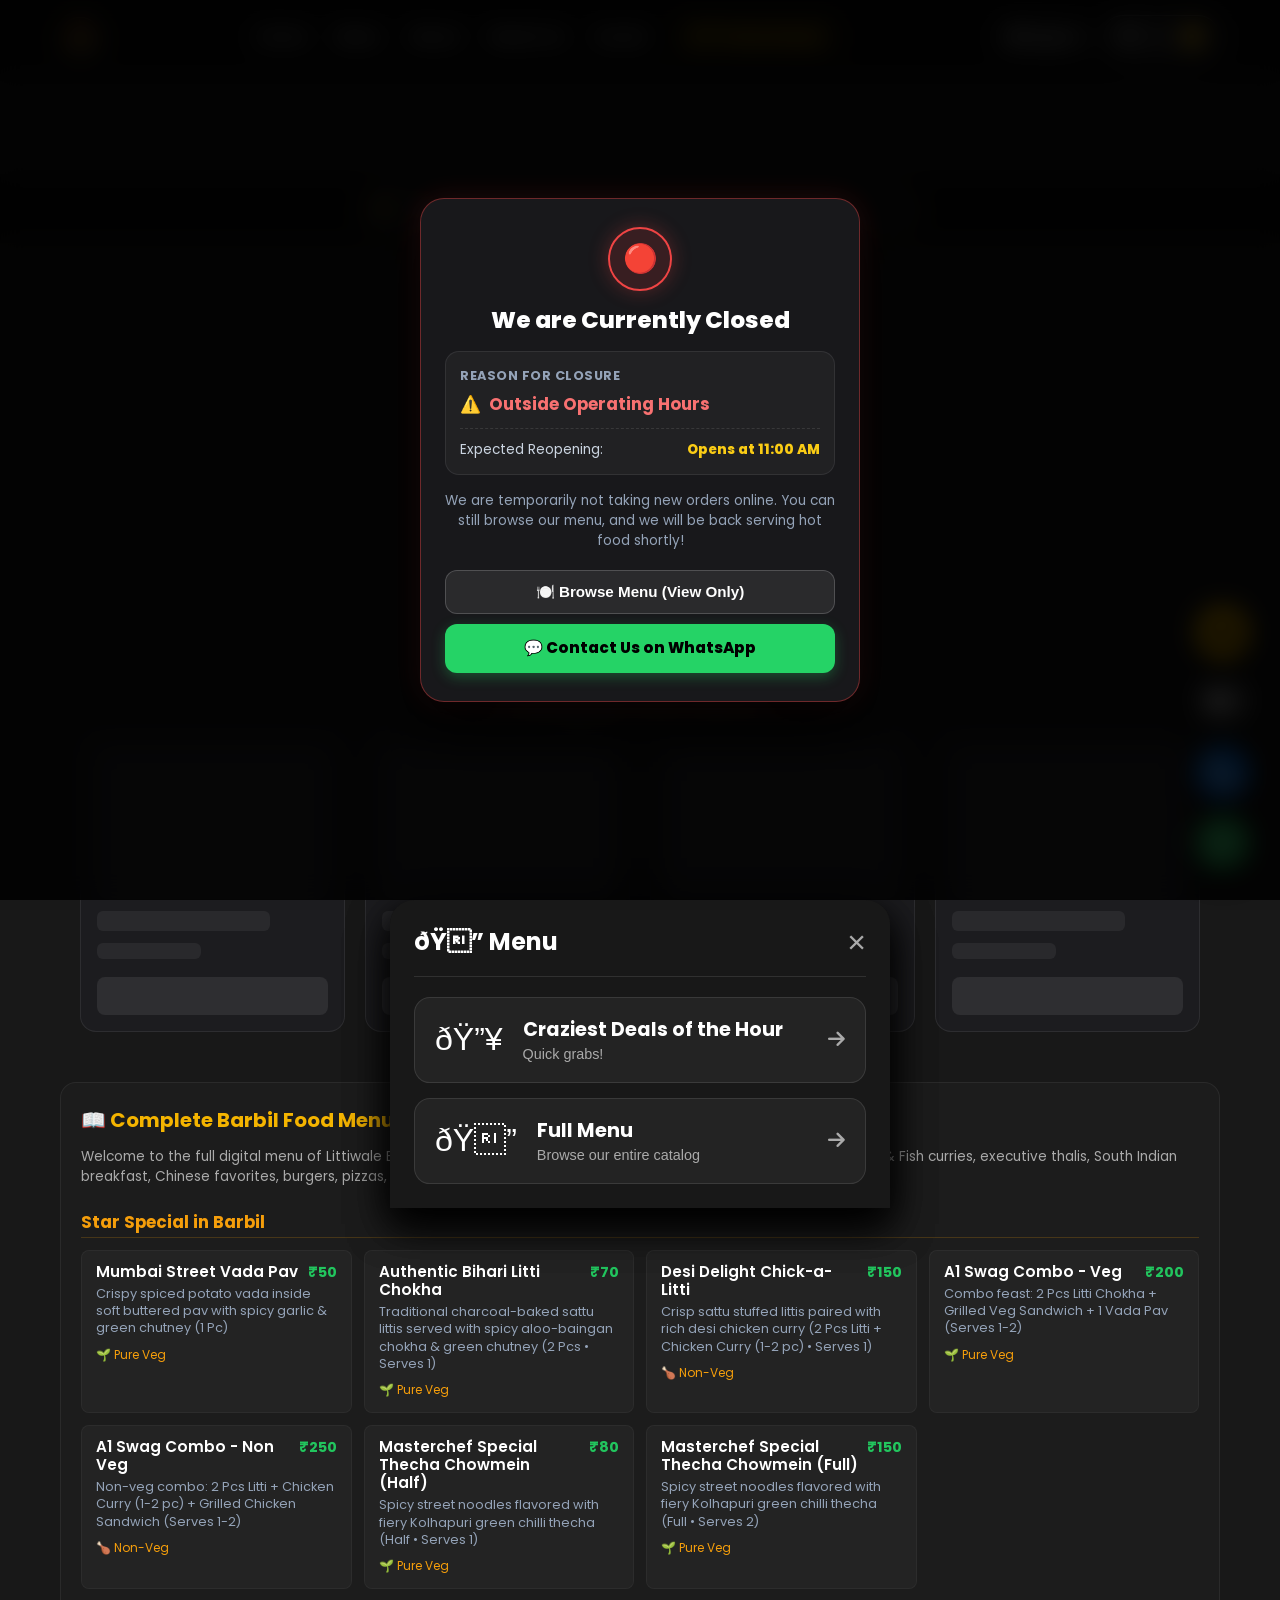
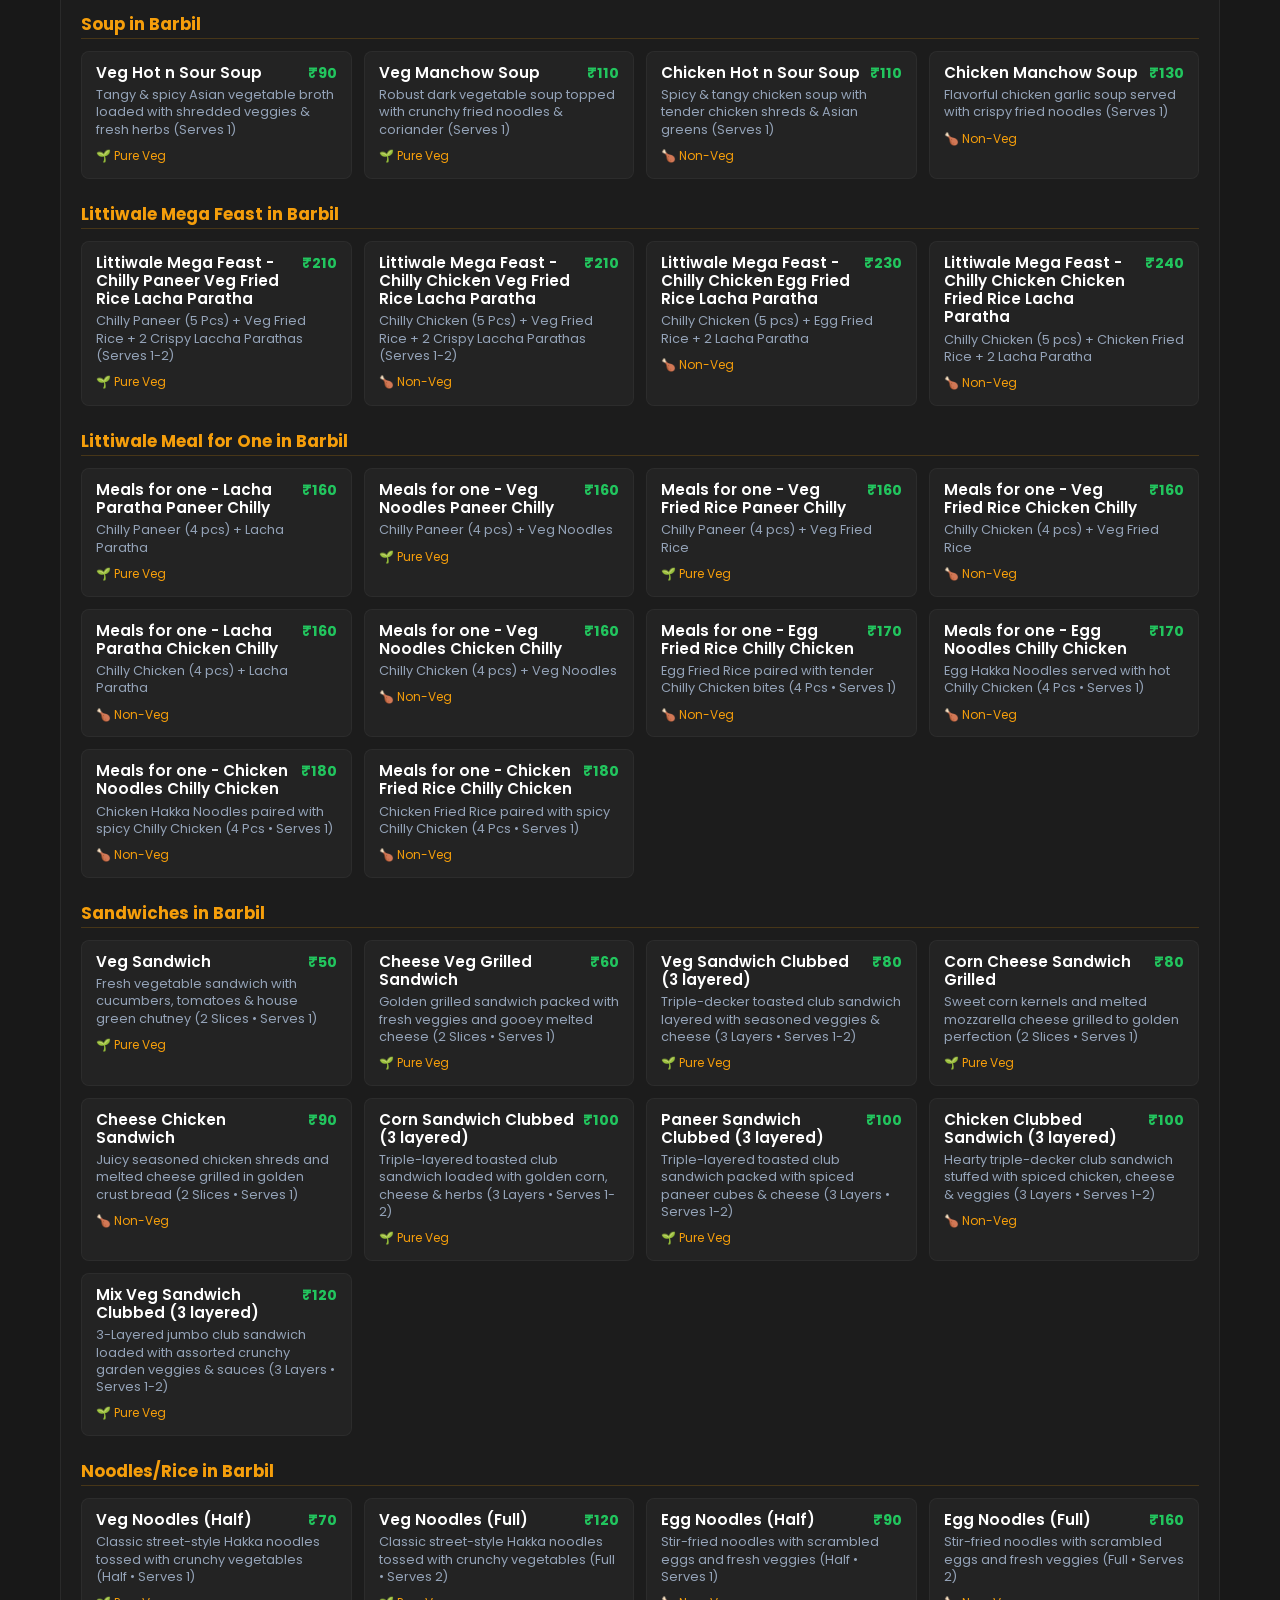
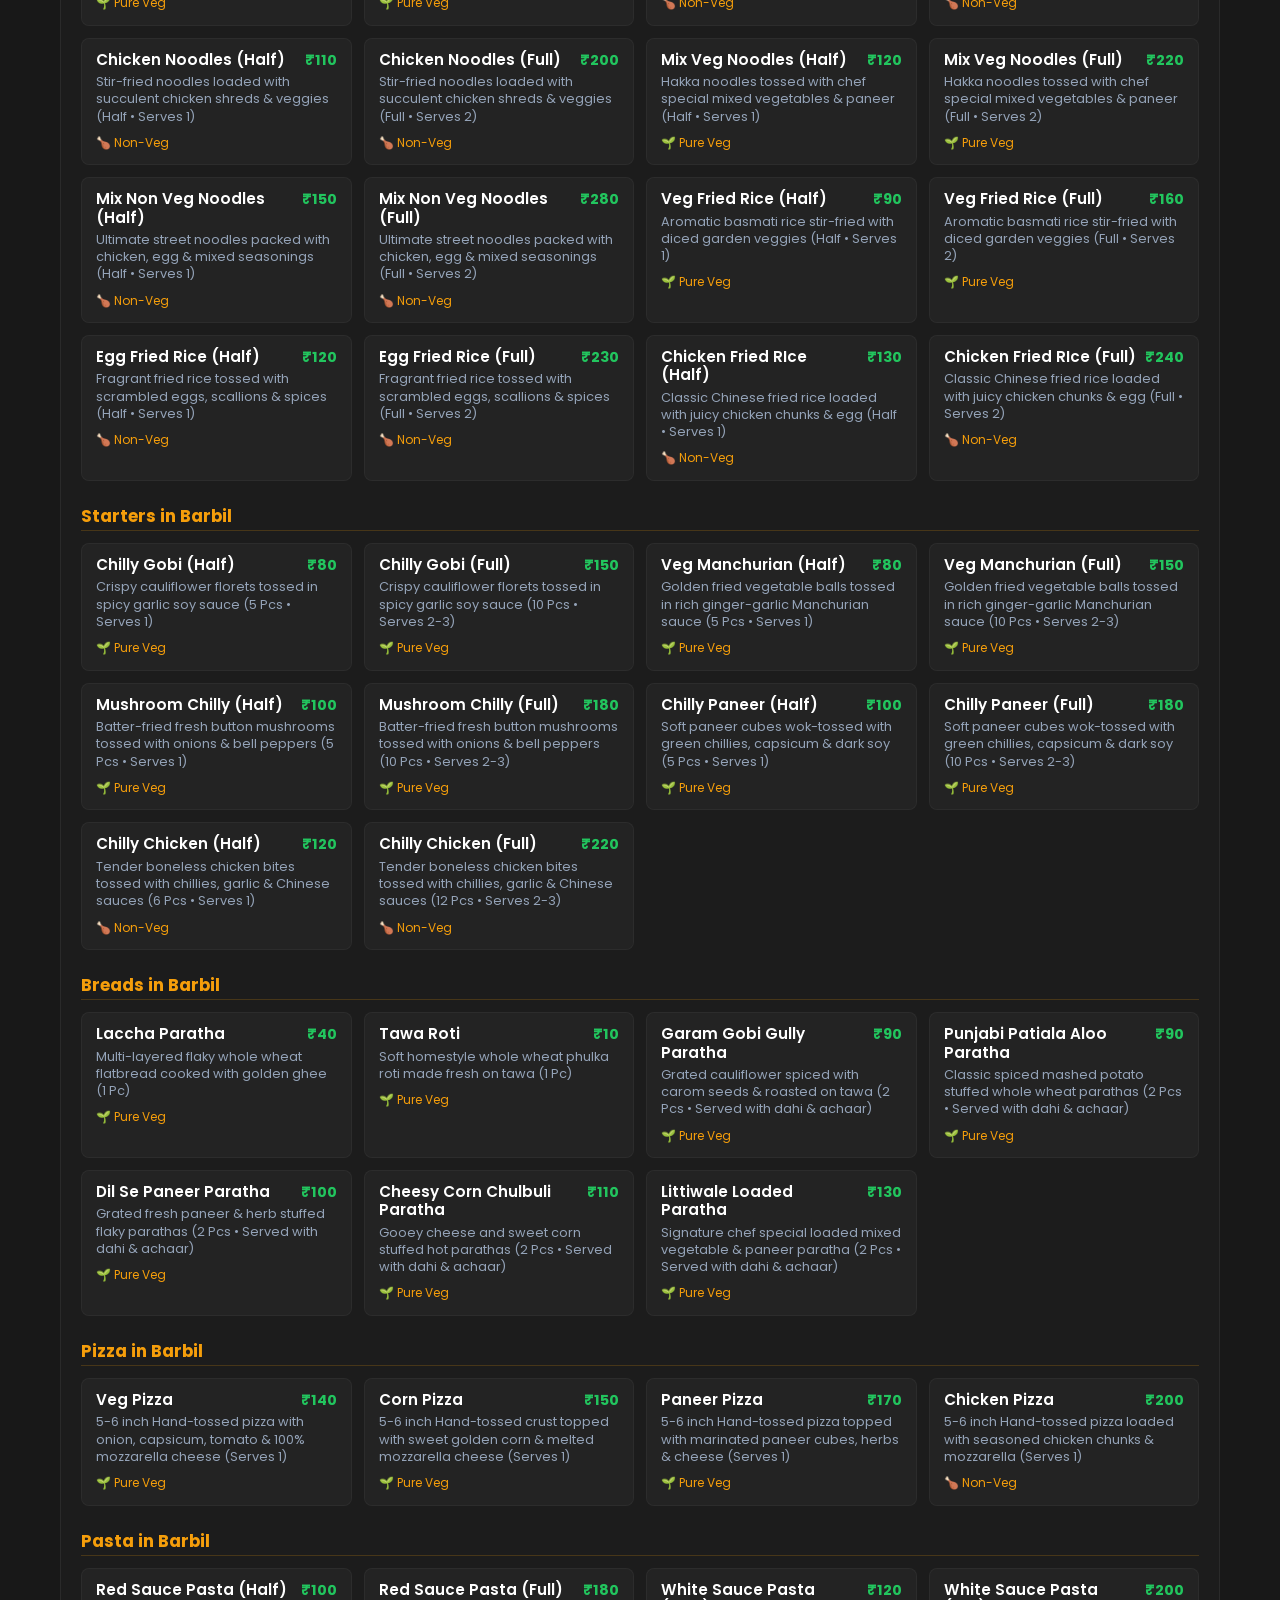
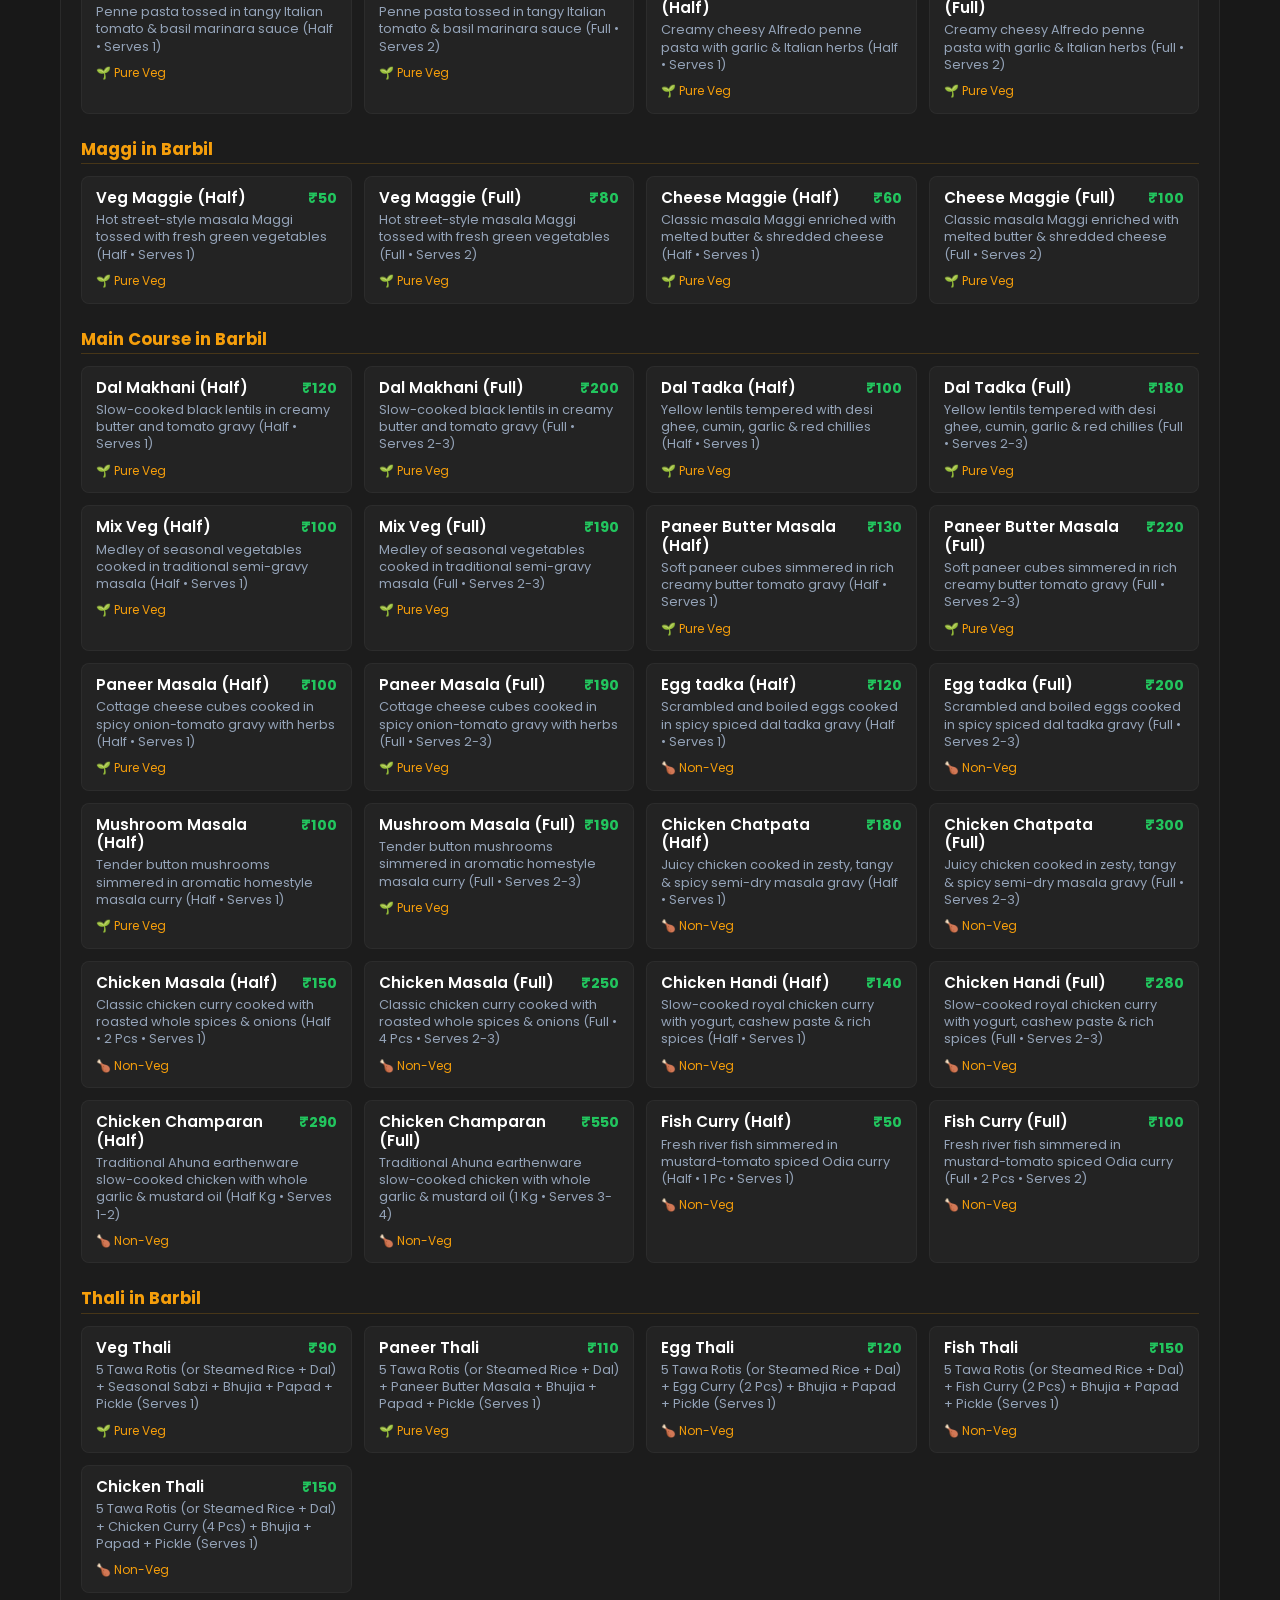
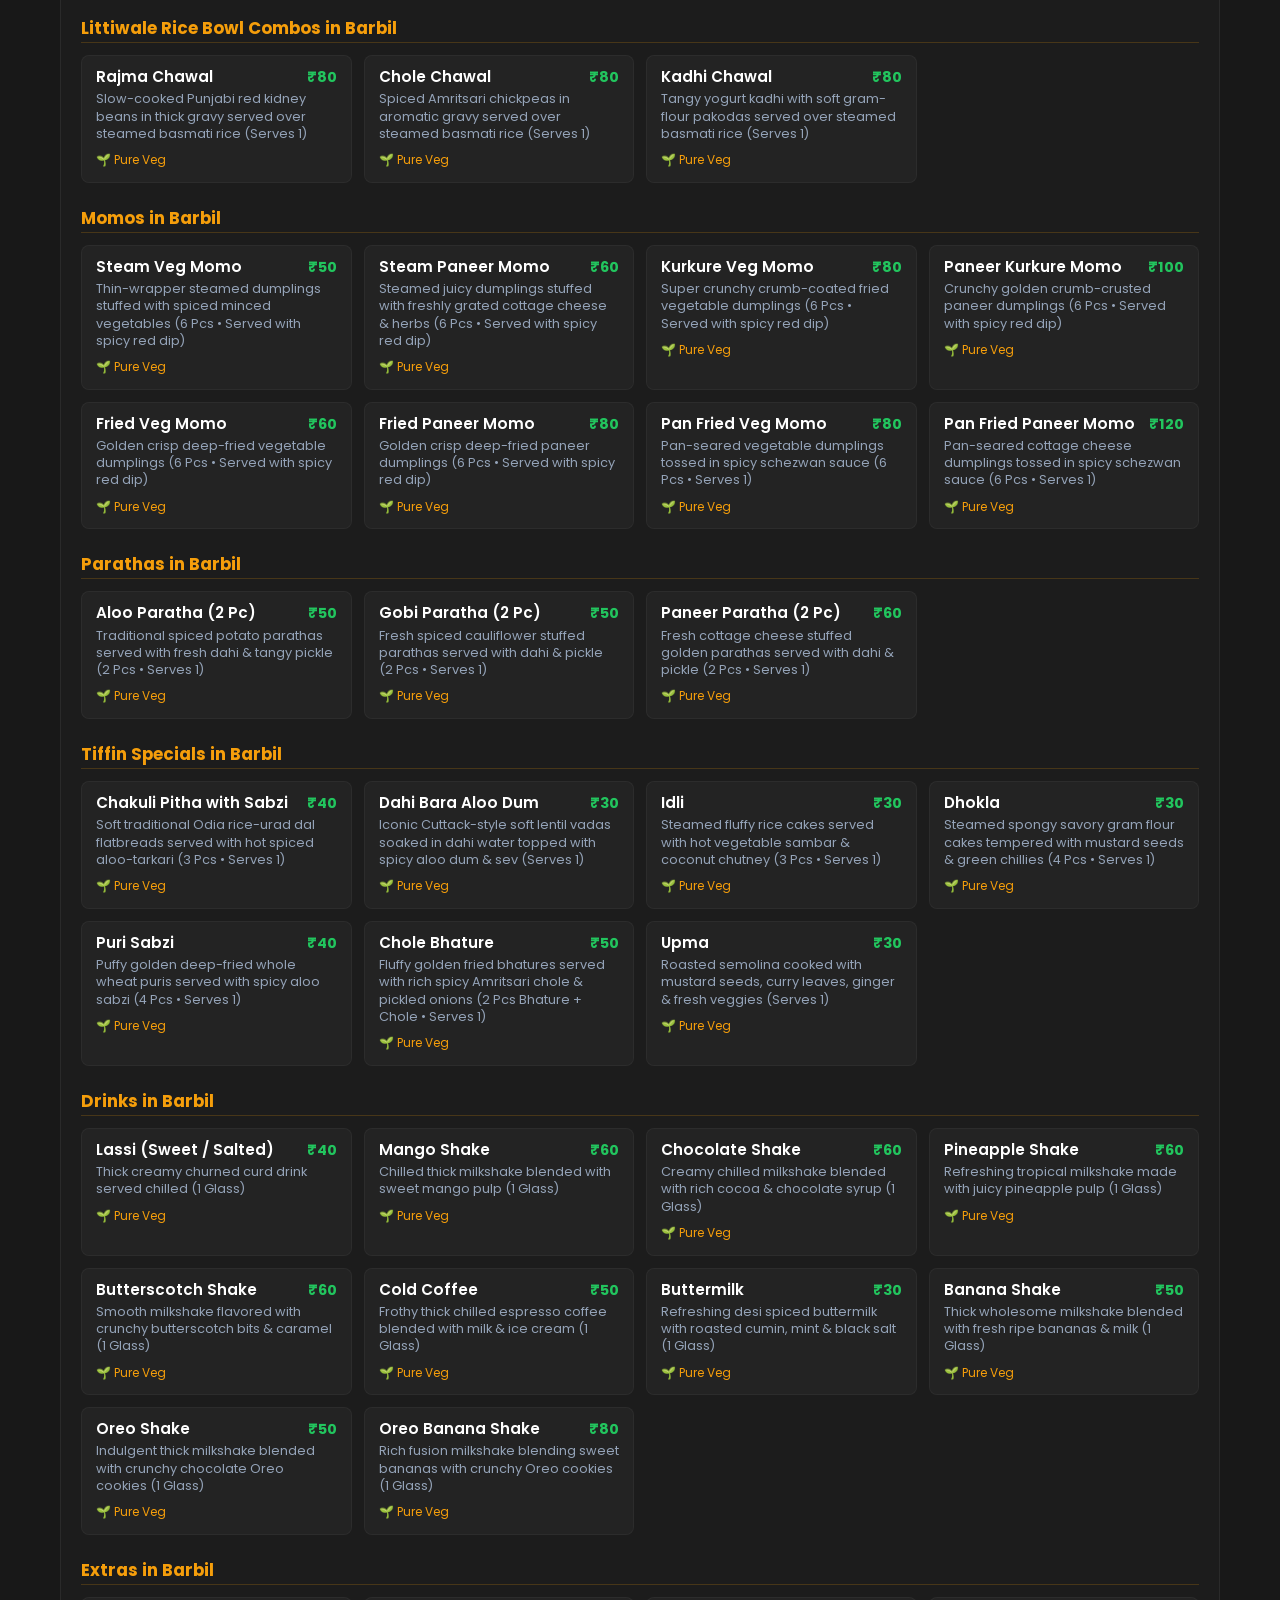
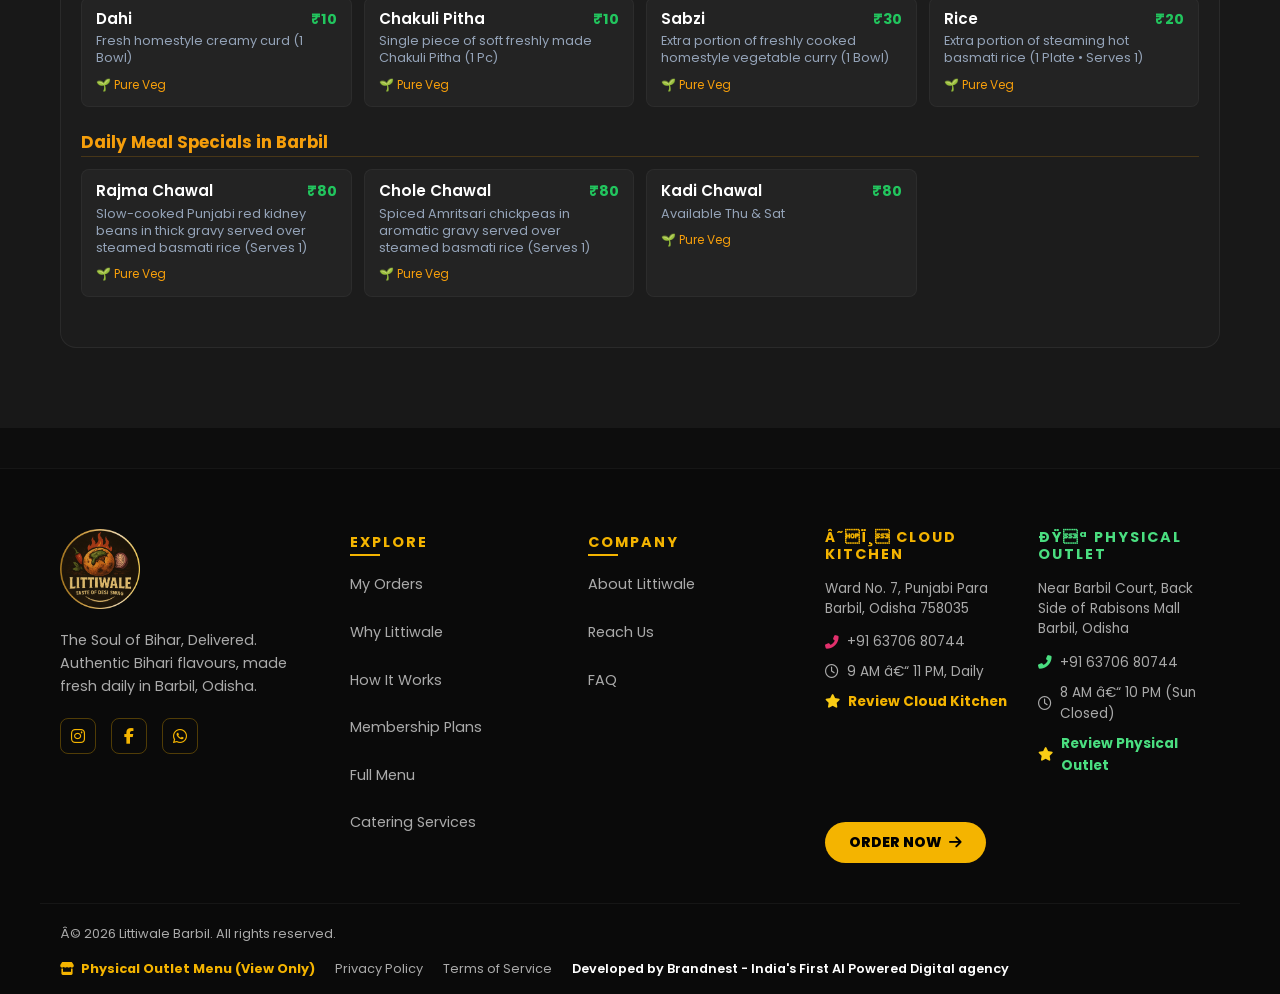
==== commit faa84c26: "feat: complete SEO overhaul with static menu catalog, crisp favicons, and sitelink cleanup" ====
--- a/menu/index.html
+++ b/menu/index.html
@@ -1,4 +1,4 @@
-<!DOCTYPE html>
+﻿<!DOCTYPE html>
 <html lang="en">
 
 <head>
@@ -6,31 +6,31 @@
     <meta name="viewport" content="width=device-width, initial-scale=1.0">
     <base href="/">
 
-    <!-- ✅ SEO TITLE -->
-    <title>Littiwale Menu | Best Restaurant in Barbil | Litti Chokha, Snacks & Beverages</title>
-
-    <!-- ✅ SEO DESCRIPTION -->
-    <meta name="description" content="Explore the full menu of Littiwale Barbil. Order authentic Litti Chokha, pure veg thalis, chole bhature, idli, dhokla, pizza, biryani, snacks, and beverages. Best food delivery and takeaway in Barbil!">
-
-    <!-- ✅ SEO KEYWORDS -->
-    <meta name="keywords" content="littiwale menu, best restaurant in barbil menu, food menu barbil, snacks and beverages barbil, pure veg restaurant barbil menu, chole bhature barbil, idli dhokla near me, litti chokha near me barbil, top food delivery barbil odisha, online food order barbil, pizza menu barbil, biryani price barbil, budget friendly meals near me">
-
-    <!-- ✅ SOCIAL (OpenGraph / Google Preview) -->
-    <meta property="og:title" content="Littiwale Menu | Best Restaurant in Barbil">
+    <!-- âœ… SEO TITLE -->
+    <title>Littiwale Barbil Menu | Litti, Curries, Thalis & Snacks</title>
+
+    <!-- âœ… SEO DESCRIPTION -->
+    <meta name="description" content="Explore full digital food menu of Littiwale Barbil. Authentic Litti Chokha, Chicken Handi, Veg & Non-Veg Thalis, Momos, Pizza, Shakes & Snacks. Order online in Barbil!">
+
+    <!-- âœ… SEO KEYWORDS -->
+    <meta name="keywords" content="littiwale menu, best food in barbil, chicken curry in barbil, veg thali barbil, chicken thali barbil, litti chokha barbil, dahi bara barbil, chole bhature barbil, momos barbil, pizza burger barbil, barbil food delivery, snacks in barbil, party orders barbil, food near me barbil">
+
+    <!-- âœ… SOCIAL (OpenGraph / Google Preview) -->
+    <meta property="og:title" content="Littiwale Barbil Menu | Litti, Curries, Thalis & Snacks">
     <meta property="og:site_name" content="Littiwale Barbil">
-    <meta property="og:description" content="Explore the full menu of Littiwale Barbil for authentic Litti Chokha, Thalis, Chole Bhature, Pizza, Biryani & more!">
+    <meta property="og:description" content="Explore the full menu of Littiwale Barbil for authentic Litti Chokha, Chicken Curries, Thalis, Chole Bhature, Pizza, Biryani & more!">
     <meta property="og:type" content="website">
     <meta property="og:url" content="https://littiwale.co.in/menu">
     <meta property="og:image" content="https://littiwale.co.in/images/logo.png">
 
-    <!-- ✅ CANONICAL & GEO TAGS -->
+    <!-- âœ… CANONICAL & GEO TAGS -->
     <link rel="canonical" href="https://littiwale.co.in/menu">
     <meta name="geo.region" content="IN-OR">
     <meta name="geo.placename" content="Barbil">
     <meta name="geo.position" content="22.1152751;85.3871145">
     <meta name="ICBM" content="22.1152751, 85.3871145">
 
-    <!-- ✅ SCHEMA.ORG JSON-LD FOR LOCAL RESTAURANT & MENU SEO -->
+    <!-- âœ… SCHEMA.ORG JSON-LD FOR LOCAL RESTAURANT & MENU SEO -->
     <script type="application/ld+json">
     {
       "@context": "https://schema.org",
@@ -42,8 +42,8 @@
           "image": "https://littiwale.co.in/images/logo.png",
           "url": "https://littiwale.co.in/menu",
           "telephone": "+916370680744",
-          "priceRange": "₹50 - ₹500",
-          "servesCuisine": ["Bihari", "North Indian", "Pure Veg", "South Indian", "Fast Food", "Snacks & Beverages"],
+          "priceRange": "â‚¹50 - â‚¹500",
+          "servesCuisine": ["Bihari", "North Indian", "Non-Vegetarian", "Chicken Dishes", "Pure Veg", "South Indian", "Fast Food", "Pizza", "Biryani", "Street Food", "Snacks & Beverages", "Catering"],
           "hasMenu": "https://littiwale.co.in/menu",
           "address": {
             "@type": "PostalAddress",
@@ -72,23 +72,26 @@
           "@id": "https://littiwale.co.in/menu#webpage",
           "url": "https://littiwale.co.in/menu",
           "name": "Littiwale Full Food Menu | Barbil",
-          "description": "Explore the complete digital food menu of Littiwale Barbil. Order authentic Litti Chokha, Thalis, Combos, Pizza, Biryani & Beverages."
+          "description": "Explore the complete digital food menu of Littiwale Barbil. Order authentic Litti Chokha, Chicken Handi, Thalis, Combos, Pizza, Biryani & Beverages."
         }
       ]
     }
     </script>
 
-    <!-- ✅ FAVICON & PWA SUPPORT -->
+    <!-- âœ… FAVICON & PWA SUPPORT -->
     <meta name="theme-color" content="#f97316">
     <meta name="mobile-web-app-capable" content="yes">
     <meta name="apple-mobile-web-app-capable" content="yes">
     <meta name="apple-mobile-web-app-status-bar-style" content="black-translucent">
     <meta name="apple-mobile-web-app-title" content="Littiwale">
-    <link rel="icon" type="image/png" href="/images/logo.png">
-    <link rel="apple-touch-icon" href="/images/logo.png">
+    <link rel="icon" type="image/x-icon" href="/favicon.ico">
+    <link rel="icon" type="image/png" sizes="48x48" href="/images/favicon-48x48.png">
+    <link rel="icon" type="image/png" sizes="96x96" href="/images/favicon-96x96.png">
+    <link rel="icon" type="image/png" sizes="192x192" href="/images/favicon-192x192.png">
+    <link rel="apple-touch-icon" sizes="180x180" href="/images/apple-touch-icon.png">
     <link rel="manifest" href="/manifest.json">
 
-    <link rel="stylesheet" href="css/style.css">
+    <link rel="stylesheet" href="css/style.css?v=20261119-universal-variants">
     <link rel="stylesheet" href="css/animations.css">
 
     <link
@@ -97,15 +100,15 @@
 
     <link rel="stylesheet" href="https://cdnjs.cloudflare.com/ajax/libs/font-awesome/6.4.0/css/all.min.css">
 
-    <!-- ✅ MENU SEARCH BAR STYLES -->
+    <!-- âœ… MENU SEARCH BAR STYLES -->
     <style>
-        /* ── CSS variable: set by JS to actual navbar height ── */
+        /* â”€â”€ CSS variable: set by JS to actual navbar height â”€â”€ */
         :root { --lw-nav-h: 70px; }
 
         /* ================================================================
            STICKY SEARCH BAR
            Sits outside .container so it can span full width and stick.
-           z-index: 500 — below navbar (1000) but above menu cards.
+           z-index: 500 â€” below navbar (1000) but above menu cards.
         ================================================================ */
         #lw-search-sticky-bar {
             position: sticky;
@@ -116,7 +119,7 @@
             -webkit-backdrop-filter: blur(12px);
             border-bottom: 1px solid rgba(244, 180, 0, 0.1);
             padding: 10px 20px 8px;
-            /* Smooth appearance — no layout jump */
+            /* Smooth appearance â€” no layout jump */
             transition: box-shadow 0.25s ease;
         }
 
@@ -195,7 +198,7 @@
             z-index: 2;
         }
 
-        /* JS adds .lw-has-text to input → shows clear btn */
+        /* JS adds .lw-has-text to input â†’ shows clear btn */
         #menu-search-input.lw-has-text ~ #menu-search-clear {
             opacity: 1;
             pointer-events: auto;
@@ -357,7 +360,7 @@
                 <li><a href="/#about">About</a></li>
                 <li><a href="/#reach">Reach Us</a></li>
                 <li><a href="/#connect">Social</a></li>
-                <li><a href="javascript:void(0)" class="nav-get-deals-btn">🔥 Get Deals</a></li>
+                <li><a href="javascript:void(0)" class="nav-get-deals-btn">ðŸ”¥ Get Deals</a></li>
             </ul>
 
             <div style="display:flex; align-items:center; gap:8px;">
@@ -379,7 +382,7 @@
     <!-- MENU SECTION -->
     <section id="menu-section" class="menu-section" style="padding-top: 100px; min-height: 100vh;">
 
-        <!-- ✅ STICKY SEARCH BAR
+        <!-- âœ… STICKY SEARCH BAR
              Lives outside .container so it spans full width and sticks
              below the navbar without affecting inner layout. -->
         <div id="lw-search-sticky-bar">
@@ -421,11 +424,11 @@
             <div class="menu-grid" id="menu-grid">
                 <div class="food-loader-wrapper">
                     <div class="food-icons-orbit">
-                        <div class="food-center-glow">🔥</div>
-                        <div class="food-icon-item item-1">🍛</div>
-                        <div class="food-icon-item item-2">🍕</div>
-                        <div class="food-icon-item item-3">🍔</div>
-                        <div class="food-icon-item item-4">🧋</div>
+                        <div class="food-center-glow">ðŸ”¥</div>
+                        <div class="food-icon-item item-1">ðŸ›</div>
+                        <div class="food-icon-item item-2">ðŸ•</div>
+                        <div class="food-icon-item item-3">ðŸ”</div>
+                        <div class="food-icon-item item-4">ðŸ§‹</div>
                     </div>
                     <div class="loader-text-glow">Cooking Up Fresh Flavors...</div>
                     <div class="skeleton-cards-container">
@@ -440,6 +443,1624 @@
             <!-- Expansion toggle container (hidden in menu.html via main.js) -->
             <div id="menu-toggle-container" style="text-align:center;margin-top:30px">
             </div>
+
+        <!-- ================================================================
+             SEO & CRAWLER DISH CATALOG
+             Provides search engine crawlers with 100% complete static text,
+             dish names, descriptions, and Schema.org microdata for all dishes.
+             ================================================================ -->
+        <section class="seo-menu-catalog-section" aria-label="Complete Food Menu Directory" itemscope itemtype="https://schema.org/Menu">
+            <meta itemprop="name" content="Littiwale Barbil Digital Food Menu">
+            <meta itemprop="description" content="Explore the full menu of Littiwale Barbil: Authentic Bihari Litti Chokha, Chicken Handi, Chicken Champaran, Fish & Egg Curry, Thalis, Chole Bhature, Dahi Bara, Momos, Pizza, Sandwiches, Burgers & Snacks in Barbil.">
+            
+            <div class="seo-catalog-container" style="margin-top: 30px; padding: 25px 20px; background: rgba(255,255,255,0.02); border: 1px solid rgba(255,255,255,0.06); border-radius: 16px;">
+                <h3 style="color: var(--primary-color); font-size: 1.25rem; margin-bottom: 15px; font-weight: 700;">📖 Complete Barbil Food Menu Directory & Specialties</h3>
+                <p style="color: var(--text-secondary); font-size: 0.85rem; line-height: 1.5; margin-bottom: 25px;">
+                    Welcome to the full digital menu of Littiwale Barbil. We prepare authentic Bihari Litti Chokha, fresh homestyle Chicken & Fish curries, executive thalis, South Indian breakfast, Chinese favorites, burgers, pizzas, and evening snacks. Fast home delivery available across Barbil town.
+                </p>
+                <div class="seo-menu-cat-block" style="margin-bottom: 25px;" itemscope itemtype="https://schema.org/MenuSection">
+                    <h4 itemprop="name" style="color: #f59e0b; font-size: 1.05rem; margin-bottom: 12px; border-bottom: 1px solid rgba(245, 158, 11, 0.2); padding-bottom: 4px;">
+                        Star Special in Barbil
+                    </h4>
+                    <div style="display: grid; grid-template-columns: repeat(auto-fill, minmax(260px, 1fr)); gap: 12px;">
+                        <article class="seo-menu-item-entry" style="padding: 10px 14px; background: rgba(255,255,255,0.03); border-radius: 8px; border: 1px solid rgba(255,255,255,0.04);" itemscope itemtype="https://schema.org/MenuItem">
+                            <div style="display:flex; justify-content:space-between; align-items:baseline; gap:8px;">
+                                <h5 itemprop="name" style="color:#ffffff; font-size:0.95rem; margin:0 0 4px 0; font-weight:600;">Mumbai Street Vada Pav</h5>
+                                <span itemprop="offers" itemscope itemtype="https://schema.org/Offer" style="color:#22c55e; font-weight:700; font-size:0.9rem; white-space:nowrap;">
+                                    <span itemprop="priceCurrency" content="INR">₹</span><span itemprop="price">50</span>
+                                </span>
+                            </div>
+                            <p itemprop="description" style="color:#94a3b8; font-size:0.8rem; margin:0 0 4px 0; line-height:1.35;">Crispy spiced potato vada inside soft buttered pav with spicy garlic &amp; green chutney (1 Pc)</p>
+                            <span style="font-size:0.75rem; color:#f59e0b;">🌱 Pure Veg</span>
+                        </article>
+                        <article class="seo-menu-item-entry" style="padding: 10px 14px; background: rgba(255,255,255,0.03); border-radius: 8px; border: 1px solid rgba(255,255,255,0.04);" itemscope itemtype="https://schema.org/MenuItem">
+                            <div style="display:flex; justify-content:space-between; align-items:baseline; gap:8px;">
+                                <h5 itemprop="name" style="color:#ffffff; font-size:0.95rem; margin:0 0 4px 0; font-weight:600;">Authentic Bihari Litti Chokha</h5>
+                                <span itemprop="offers" itemscope itemtype="https://schema.org/Offer" style="color:#22c55e; font-weight:700; font-size:0.9rem; white-space:nowrap;">
+                                    <span itemprop="priceCurrency" content="INR">₹</span><span itemprop="price">70</span>
+                                </span>
+                            </div>
+                            <p itemprop="description" style="color:#94a3b8; font-size:0.8rem; margin:0 0 4px 0; line-height:1.35;">Traditional charcoal-baked sattu littis served with spicy aloo-baingan chokha &amp; green chutney (2 Pcs • Serves 1)</p>
+                            <span style="font-size:0.75rem; color:#f59e0b;">🌱 Pure Veg</span>
+                        </article>
+                        <article class="seo-menu-item-entry" style="padding: 10px 14px; background: rgba(255,255,255,0.03); border-radius: 8px; border: 1px solid rgba(255,255,255,0.04);" itemscope itemtype="https://schema.org/MenuItem">
+                            <div style="display:flex; justify-content:space-between; align-items:baseline; gap:8px;">
+                                <h5 itemprop="name" style="color:#ffffff; font-size:0.95rem; margin:0 0 4px 0; font-weight:600;">Desi Delight Chick-a-Litti</h5>
+                                <span itemprop="offers" itemscope itemtype="https://schema.org/Offer" style="color:#22c55e; font-weight:700; font-size:0.9rem; white-space:nowrap;">
+                                    <span itemprop="priceCurrency" content="INR">₹</span><span itemprop="price">150</span>
+                                </span>
+                            </div>
+                            <p itemprop="description" style="color:#94a3b8; font-size:0.8rem; margin:0 0 4px 0; line-height:1.35;">Crisp sattu stuffed littis paired with rich desi chicken curry (2 Pcs Litti + Chicken Curry (1-2 pc) • Serves 1)</p>
+                            <span style="font-size:0.75rem; color:#f59e0b;">🍗 Non-Veg</span>
+                        </article>
+                        <article class="seo-menu-item-entry" style="padding: 10px 14px; background: rgba(255,255,255,0.03); border-radius: 8px; border: 1px solid rgba(255,255,255,0.04);" itemscope itemtype="https://schema.org/MenuItem">
+                            <div style="display:flex; justify-content:space-between; align-items:baseline; gap:8px;">
+                                <h5 itemprop="name" style="color:#ffffff; font-size:0.95rem; margin:0 0 4px 0; font-weight:600;">A1 Swag Combo - Veg</h5>
+                                <span itemprop="offers" itemscope itemtype="https://schema.org/Offer" style="color:#22c55e; font-weight:700; font-size:0.9rem; white-space:nowrap;">
+                                    <span itemprop="priceCurrency" content="INR">₹</span><span itemprop="price">200</span>
+                                </span>
+                            </div>
+                            <p itemprop="description" style="color:#94a3b8; font-size:0.8rem; margin:0 0 4px 0; line-height:1.35;">Combo feast: 2 Pcs Litti Chokha + Grilled Veg Sandwich + 1 Vada Pav (Serves 1-2)</p>
+                            <span style="font-size:0.75rem; color:#f59e0b;">🌱 Pure Veg</span>
+                        </article>
+                        <article class="seo-menu-item-entry" style="padding: 10px 14px; background: rgba(255,255,255,0.03); border-radius: 8px; border: 1px solid rgba(255,255,255,0.04);" itemscope itemtype="https://schema.org/MenuItem">
+                            <div style="display:flex; justify-content:space-between; align-items:baseline; gap:8px;">
+                                <h5 itemprop="name" style="color:#ffffff; font-size:0.95rem; margin:0 0 4px 0; font-weight:600;">A1 Swag Combo - Non Veg</h5>
+                                <span itemprop="offers" itemscope itemtype="https://schema.org/Offer" style="color:#22c55e; font-weight:700; font-size:0.9rem; white-space:nowrap;">
+                                    <span itemprop="priceCurrency" content="INR">₹</span><span itemprop="price">250</span>
+                                </span>
+                            </div>
+                            <p itemprop="description" style="color:#94a3b8; font-size:0.8rem; margin:0 0 4px 0; line-height:1.35;">Non-veg combo: 2 Pcs Litti + Chicken Curry (1-2 pc) + Grilled Chicken Sandwich (Serves 1-2)</p>
+                            <span style="font-size:0.75rem; color:#f59e0b;">🍗 Non-Veg</span>
+                        </article>
+                        <article class="seo-menu-item-entry" style="padding: 10px 14px; background: rgba(255,255,255,0.03); border-radius: 8px; border: 1px solid rgba(255,255,255,0.04);" itemscope itemtype="https://schema.org/MenuItem">
+                            <div style="display:flex; justify-content:space-between; align-items:baseline; gap:8px;">
+                                <h5 itemprop="name" style="color:#ffffff; font-size:0.95rem; margin:0 0 4px 0; font-weight:600;">Masterchef Special Thecha Chowmein (Half)</h5>
+                                <span itemprop="offers" itemscope itemtype="https://schema.org/Offer" style="color:#22c55e; font-weight:700; font-size:0.9rem; white-space:nowrap;">
+                                    <span itemprop="priceCurrency" content="INR">₹</span><span itemprop="price">80</span>
+                                </span>
+                            </div>
+                            <p itemprop="description" style="color:#94a3b8; font-size:0.8rem; margin:0 0 4px 0; line-height:1.35;">Spicy street noodles flavored with fiery Kolhapuri green chilli thecha (Half • Serves 1)</p>
+                            <span style="font-size:0.75rem; color:#f59e0b;">🌱 Pure Veg</span>
+                        </article>
+                        <article class="seo-menu-item-entry" style="padding: 10px 14px; background: rgba(255,255,255,0.03); border-radius: 8px; border: 1px solid rgba(255,255,255,0.04);" itemscope itemtype="https://schema.org/MenuItem">
+                            <div style="display:flex; justify-content:space-between; align-items:baseline; gap:8px;">
+                                <h5 itemprop="name" style="color:#ffffff; font-size:0.95rem; margin:0 0 4px 0; font-weight:600;">Masterchef Special Thecha Chowmein (Full)</h5>
+                                <span itemprop="offers" itemscope itemtype="https://schema.org/Offer" style="color:#22c55e; font-weight:700; font-size:0.9rem; white-space:nowrap;">
+                                    <span itemprop="priceCurrency" content="INR">₹</span><span itemprop="price">150</span>
+                                </span>
+                            </div>
+                            <p itemprop="description" style="color:#94a3b8; font-size:0.8rem; margin:0 0 4px 0; line-height:1.35;">Spicy street noodles flavored with fiery Kolhapuri green chilli thecha (Full • Serves 2)</p>
+                            <span style="font-size:0.75rem; color:#f59e0b;">🌱 Pure Veg</span>
+                        </article>
+                    </div>
+                </div>
+                <div class="seo-menu-cat-block" style="margin-bottom: 25px;" itemscope itemtype="https://schema.org/MenuSection">
+                    <h4 itemprop="name" style="color: #f59e0b; font-size: 1.05rem; margin-bottom: 12px; border-bottom: 1px solid rgba(245, 158, 11, 0.2); padding-bottom: 4px;">
+                        Soup in Barbil
+                    </h4>
+                    <div style="display: grid; grid-template-columns: repeat(auto-fill, minmax(260px, 1fr)); gap: 12px;">
+                        <article class="seo-menu-item-entry" style="padding: 10px 14px; background: rgba(255,255,255,0.03); border-radius: 8px; border: 1px solid rgba(255,255,255,0.04);" itemscope itemtype="https://schema.org/MenuItem">
+                            <div style="display:flex; justify-content:space-between; align-items:baseline; gap:8px;">
+                                <h5 itemprop="name" style="color:#ffffff; font-size:0.95rem; margin:0 0 4px 0; font-weight:600;">Veg Hot n Sour Soup</h5>
+                                <span itemprop="offers" itemscope itemtype="https://schema.org/Offer" style="color:#22c55e; font-weight:700; font-size:0.9rem; white-space:nowrap;">
+                                    <span itemprop="priceCurrency" content="INR">₹</span><span itemprop="price">90</span>
+                                </span>
+                            </div>
+                            <p itemprop="description" style="color:#94a3b8; font-size:0.8rem; margin:0 0 4px 0; line-height:1.35;">Tangy &amp; spicy Asian vegetable broth loaded with shredded veggies &amp; fresh herbs (Serves 1)</p>
+                            <span style="font-size:0.75rem; color:#f59e0b;">🌱 Pure Veg</span>
+                        </article>
+                        <article class="seo-menu-item-entry" style="padding: 10px 14px; background: rgba(255,255,255,0.03); border-radius: 8px; border: 1px solid rgba(255,255,255,0.04);" itemscope itemtype="https://schema.org/MenuItem">
+                            <div style="display:flex; justify-content:space-between; align-items:baseline; gap:8px;">
+                                <h5 itemprop="name" style="color:#ffffff; font-size:0.95rem; margin:0 0 4px 0; font-weight:600;">Veg Manchow Soup</h5>
+                                <span itemprop="offers" itemscope itemtype="https://schema.org/Offer" style="color:#22c55e; font-weight:700; font-size:0.9rem; white-space:nowrap;">
+                                    <span itemprop="priceCurrency" content="INR">₹</span><span itemprop="price">110</span>
+                                </span>
+                            </div>
+                            <p itemprop="description" style="color:#94a3b8; font-size:0.8rem; margin:0 0 4px 0; line-height:1.35;">Robust dark vegetable soup topped with crunchy fried noodles &amp; coriander (Serves 1)</p>
+                            <span style="font-size:0.75rem; color:#f59e0b;">🌱 Pure Veg</span>
+                        </article>
+                        <article class="seo-menu-item-entry" style="padding: 10px 14px; background: rgba(255,255,255,0.03); border-radius: 8px; border: 1px solid rgba(255,255,255,0.04);" itemscope itemtype="https://schema.org/MenuItem">
+                            <div style="display:flex; justify-content:space-between; align-items:baseline; gap:8px;">
+                                <h5 itemprop="name" style="color:#ffffff; font-size:0.95rem; margin:0 0 4px 0; font-weight:600;">Chicken Hot n Sour Soup</h5>
+                                <span itemprop="offers" itemscope itemtype="https://schema.org/Offer" style="color:#22c55e; font-weight:700; font-size:0.9rem; white-space:nowrap;">
+                                    <span itemprop="priceCurrency" content="INR">₹</span><span itemprop="price">110</span>
+                                </span>
+                            </div>
+                            <p itemprop="description" style="color:#94a3b8; font-size:0.8rem; margin:0 0 4px 0; line-height:1.35;">Spicy &amp; tangy chicken soup with tender chicken shreds &amp; Asian greens (Serves 1)</p>
+                            <span style="font-size:0.75rem; color:#f59e0b;">🍗 Non-Veg</span>
+                        </article>
+                        <article class="seo-menu-item-entry" style="padding: 10px 14px; background: rgba(255,255,255,0.03); border-radius: 8px; border: 1px solid rgba(255,255,255,0.04);" itemscope itemtype="https://schema.org/MenuItem">
+                            <div style="display:flex; justify-content:space-between; align-items:baseline; gap:8px;">
+                                <h5 itemprop="name" style="color:#ffffff; font-size:0.95rem; margin:0 0 4px 0; font-weight:600;">Chicken Manchow Soup</h5>
+                                <span itemprop="offers" itemscope itemtype="https://schema.org/Offer" style="color:#22c55e; font-weight:700; font-size:0.9rem; white-space:nowrap;">
+                                    <span itemprop="priceCurrency" content="INR">₹</span><span itemprop="price">130</span>
+                                </span>
+                            </div>
+                            <p itemprop="description" style="color:#94a3b8; font-size:0.8rem; margin:0 0 4px 0; line-height:1.35;">Flavorful chicken garlic soup served with crispy fried noodles (Serves 1)</p>
+                            <span style="font-size:0.75rem; color:#f59e0b;">🍗 Non-Veg</span>
+                        </article>
+                    </div>
+                </div>
+                <div class="seo-menu-cat-block" style="margin-bottom: 25px;" itemscope itemtype="https://schema.org/MenuSection">
+                    <h4 itemprop="name" style="color: #f59e0b; font-size: 1.05rem; margin-bottom: 12px; border-bottom: 1px solid rgba(245, 158, 11, 0.2); padding-bottom: 4px;">
+                        Littiwale Mega Feast in Barbil
+                    </h4>
+                    <div style="display: grid; grid-template-columns: repeat(auto-fill, minmax(260px, 1fr)); gap: 12px;">
+                        <article class="seo-menu-item-entry" style="padding: 10px 14px; background: rgba(255,255,255,0.03); border-radius: 8px; border: 1px solid rgba(255,255,255,0.04);" itemscope itemtype="https://schema.org/MenuItem">
+                            <div style="display:flex; justify-content:space-between; align-items:baseline; gap:8px;">
+                                <h5 itemprop="name" style="color:#ffffff; font-size:0.95rem; margin:0 0 4px 0; font-weight:600;">Littiwale Mega Feast - Chilly Paneer Veg Fried Rice Lacha Paratha</h5>
+                                <span itemprop="offers" itemscope itemtype="https://schema.org/Offer" style="color:#22c55e; font-weight:700; font-size:0.9rem; white-space:nowrap;">
+                                    <span itemprop="priceCurrency" content="INR">₹</span><span itemprop="price">210</span>
+                                </span>
+                            </div>
+                            <p itemprop="description" style="color:#94a3b8; font-size:0.8rem; margin:0 0 4px 0; line-height:1.35;">Chilly Paneer (5 Pcs) + Veg Fried Rice + 2 Crispy Laccha Parathas (Serves 1-2)</p>
+                            <span style="font-size:0.75rem; color:#f59e0b;">🌱 Pure Veg</span>
+                        </article>
+                        <article class="seo-menu-item-entry" style="padding: 10px 14px; background: rgba(255,255,255,0.03); border-radius: 8px; border: 1px solid rgba(255,255,255,0.04);" itemscope itemtype="https://schema.org/MenuItem">
+                            <div style="display:flex; justify-content:space-between; align-items:baseline; gap:8px;">
+                                <h5 itemprop="name" style="color:#ffffff; font-size:0.95rem; margin:0 0 4px 0; font-weight:600;">Littiwale Mega Feast - Chilly Chicken Veg Fried Rice Lacha Paratha</h5>
+                                <span itemprop="offers" itemscope itemtype="https://schema.org/Offer" style="color:#22c55e; font-weight:700; font-size:0.9rem; white-space:nowrap;">
+                                    <span itemprop="priceCurrency" content="INR">₹</span><span itemprop="price">210</span>
+                                </span>
+                            </div>
+                            <p itemprop="description" style="color:#94a3b8; font-size:0.8rem; margin:0 0 4px 0; line-height:1.35;">Chilly Chicken (5 Pcs) + Veg Fried Rice + 2 Crispy Laccha Parathas (Serves 1-2)</p>
+                            <span style="font-size:0.75rem; color:#f59e0b;">🍗 Non-Veg</span>
+                        </article>
+                        <article class="seo-menu-item-entry" style="padding: 10px 14px; background: rgba(255,255,255,0.03); border-radius: 8px; border: 1px solid rgba(255,255,255,0.04);" itemscope itemtype="https://schema.org/MenuItem">
+                            <div style="display:flex; justify-content:space-between; align-items:baseline; gap:8px;">
+                                <h5 itemprop="name" style="color:#ffffff; font-size:0.95rem; margin:0 0 4px 0; font-weight:600;">Littiwale Mega Feast - Chilly Chicken Egg Fried Rice Lacha Paratha</h5>
+                                <span itemprop="offers" itemscope itemtype="https://schema.org/Offer" style="color:#22c55e; font-weight:700; font-size:0.9rem; white-space:nowrap;">
+                                    <span itemprop="priceCurrency" content="INR">₹</span><span itemprop="price">230</span>
+                                </span>
+                            </div>
+                            <p itemprop="description" style="color:#94a3b8; font-size:0.8rem; margin:0 0 4px 0; line-height:1.35;">Chilly Chicken (5 pcs) + Egg Fried Rice + 2 Lacha Paratha</p>
+                            <span style="font-size:0.75rem; color:#f59e0b;">🍗 Non-Veg</span>
+                        </article>
+                        <article class="seo-menu-item-entry" style="padding: 10px 14px; background: rgba(255,255,255,0.03); border-radius: 8px; border: 1px solid rgba(255,255,255,0.04);" itemscope itemtype="https://schema.org/MenuItem">
+                            <div style="display:flex; justify-content:space-between; align-items:baseline; gap:8px;">
+                                <h5 itemprop="name" style="color:#ffffff; font-size:0.95rem; margin:0 0 4px 0; font-weight:600;">Littiwale Mega Feast - Chilly Chicken Chicken Fried Rice Lacha Paratha</h5>
+                                <span itemprop="offers" itemscope itemtype="https://schema.org/Offer" style="color:#22c55e; font-weight:700; font-size:0.9rem; white-space:nowrap;">
+                                    <span itemprop="priceCurrency" content="INR">₹</span><span itemprop="price">240</span>
+                                </span>
+                            </div>
+                            <p itemprop="description" style="color:#94a3b8; font-size:0.8rem; margin:0 0 4px 0; line-height:1.35;">Chilly Chicken (5 pcs) + Chicken Fried Rice + 2 Lacha Paratha</p>
+                            <span style="font-size:0.75rem; color:#f59e0b;">🍗 Non-Veg</span>
+                        </article>
+                    </div>
+                </div>
+                <div class="seo-menu-cat-block" style="margin-bottom: 25px;" itemscope itemtype="https://schema.org/MenuSection">
+                    <h4 itemprop="name" style="color: #f59e0b; font-size: 1.05rem; margin-bottom: 12px; border-bottom: 1px solid rgba(245, 158, 11, 0.2); padding-bottom: 4px;">
+                        Littiwale Meal for One in Barbil
+                    </h4>
+                    <div style="display: grid; grid-template-columns: repeat(auto-fill, minmax(260px, 1fr)); gap: 12px;">
+                        <article class="seo-menu-item-entry" style="padding: 10px 14px; background: rgba(255,255,255,0.03); border-radius: 8px; border: 1px solid rgba(255,255,255,0.04);" itemscope itemtype="https://schema.org/MenuItem">
+                            <div style="display:flex; justify-content:space-between; align-items:baseline; gap:8px;">
+                                <h5 itemprop="name" style="color:#ffffff; font-size:0.95rem; margin:0 0 4px 0; font-weight:600;">Meals for one - Lacha Paratha Paneer Chilly</h5>
+                                <span itemprop="offers" itemscope itemtype="https://schema.org/Offer" style="color:#22c55e; font-weight:700; font-size:0.9rem; white-space:nowrap;">
+                                    <span itemprop="priceCurrency" content="INR">₹</span><span itemprop="price">160</span>
+                                </span>
+                            </div>
+                            <p itemprop="description" style="color:#94a3b8; font-size:0.8rem; margin:0 0 4px 0; line-height:1.35;">Chilly Paneer (4 pcs) + Lacha Paratha</p>
+                            <span style="font-size:0.75rem; color:#f59e0b;">🌱 Pure Veg</span>
+                        </article>
+                        <article class="seo-menu-item-entry" style="padding: 10px 14px; background: rgba(255,255,255,0.03); border-radius: 8px; border: 1px solid rgba(255,255,255,0.04);" itemscope itemtype="https://schema.org/MenuItem">
+                            <div style="display:flex; justify-content:space-between; align-items:baseline; gap:8px;">
+                                <h5 itemprop="name" style="color:#ffffff; font-size:0.95rem; margin:0 0 4px 0; font-weight:600;">Meals for one - Veg Noodles Paneer Chilly</h5>
+                                <span itemprop="offers" itemscope itemtype="https://schema.org/Offer" style="color:#22c55e; font-weight:700; font-size:0.9rem; white-space:nowrap;">
+                                    <span itemprop="priceCurrency" content="INR">₹</span><span itemprop="price">160</span>
+                                </span>
+                            </div>
+                            <p itemprop="description" style="color:#94a3b8; font-size:0.8rem; margin:0 0 4px 0; line-height:1.35;">Chilly Paneer (4 pcs) + Veg Noodles</p>
+                            <span style="font-size:0.75rem; color:#f59e0b;">🌱 Pure Veg</span>
+                        </article>
+                        <article class="seo-menu-item-entry" style="padding: 10px 14px; background: rgba(255,255,255,0.03); border-radius: 8px; border: 1px solid rgba(255,255,255,0.04);" itemscope itemtype="https://schema.org/MenuItem">
+                            <div style="display:flex; justify-content:space-between; align-items:baseline; gap:8px;">
+                                <h5 itemprop="name" style="color:#ffffff; font-size:0.95rem; margin:0 0 4px 0; font-weight:600;">Meals for one - Veg Fried Rice Paneer Chilly</h5>
+                                <span itemprop="offers" itemscope itemtype="https://schema.org/Offer" style="color:#22c55e; font-weight:700; font-size:0.9rem; white-space:nowrap;">
+                                    <span itemprop="priceCurrency" content="INR">₹</span><span itemprop="price">160</span>
+                                </span>
+                            </div>
+                            <p itemprop="description" style="color:#94a3b8; font-size:0.8rem; margin:0 0 4px 0; line-height:1.35;">Chilly Paneer (4 pcs) + Veg Fried Rice</p>
+                            <span style="font-size:0.75rem; color:#f59e0b;">🌱 Pure Veg</span>
+                        </article>
+                        <article class="seo-menu-item-entry" style="padding: 10px 14px; background: rgba(255,255,255,0.03); border-radius: 8px; border: 1px solid rgba(255,255,255,0.04);" itemscope itemtype="https://schema.org/MenuItem">
+                            <div style="display:flex; justify-content:space-between; align-items:baseline; gap:8px;">
+                                <h5 itemprop="name" style="color:#ffffff; font-size:0.95rem; margin:0 0 4px 0; font-weight:600;">Meals for one - Veg Fried Rice Chicken Chilly</h5>
+                                <span itemprop="offers" itemscope itemtype="https://schema.org/Offer" style="color:#22c55e; font-weight:700; font-size:0.9rem; white-space:nowrap;">
+                                    <span itemprop="priceCurrency" content="INR">₹</span><span itemprop="price">160</span>
+                                </span>
+                            </div>
+                            <p itemprop="description" style="color:#94a3b8; font-size:0.8rem; margin:0 0 4px 0; line-height:1.35;">Chilly Chicken (4 pcs) + Veg Fried Rice</p>
+                            <span style="font-size:0.75rem; color:#f59e0b;">🍗 Non-Veg</span>
+                        </article>
+                        <article class="seo-menu-item-entry" style="padding: 10px 14px; background: rgba(255,255,255,0.03); border-radius: 8px; border: 1px solid rgba(255,255,255,0.04);" itemscope itemtype="https://schema.org/MenuItem">
+                            <div style="display:flex; justify-content:space-between; align-items:baseline; gap:8px;">
+                                <h5 itemprop="name" style="color:#ffffff; font-size:0.95rem; margin:0 0 4px 0; font-weight:600;">Meals for one - Lacha Paratha Chicken Chilly</h5>
+                                <span itemprop="offers" itemscope itemtype="https://schema.org/Offer" style="color:#22c55e; font-weight:700; font-size:0.9rem; white-space:nowrap;">
+                                    <span itemprop="priceCurrency" content="INR">₹</span><span itemprop="price">160</span>
+                                </span>
+                            </div>
+                            <p itemprop="description" style="color:#94a3b8; font-size:0.8rem; margin:0 0 4px 0; line-height:1.35;">Chilly Chicken (4 pcs) + Lacha Paratha</p>
+                            <span style="font-size:0.75rem; color:#f59e0b;">🍗 Non-Veg</span>
+                        </article>
+                        <article class="seo-menu-item-entry" style="padding: 10px 14px; background: rgba(255,255,255,0.03); border-radius: 8px; border: 1px solid rgba(255,255,255,0.04);" itemscope itemtype="https://schema.org/MenuItem">
+                            <div style="display:flex; justify-content:space-between; align-items:baseline; gap:8px;">
+                                <h5 itemprop="name" style="color:#ffffff; font-size:0.95rem; margin:0 0 4px 0; font-weight:600;">Meals for one - Veg Noodles Chicken Chilly</h5>
+                                <span itemprop="offers" itemscope itemtype="https://schema.org/Offer" style="color:#22c55e; font-weight:700; font-size:0.9rem; white-space:nowrap;">
+                                    <span itemprop="priceCurrency" content="INR">₹</span><span itemprop="price">160</span>
+                                </span>
+                            </div>
+                            <p itemprop="description" style="color:#94a3b8; font-size:0.8rem; margin:0 0 4px 0; line-height:1.35;">Chilly Chicken (4 pcs) + Veg Noodles</p>
+                            <span style="font-size:0.75rem; color:#f59e0b;">🍗 Non-Veg</span>
+                        </article>
+                        <article class="seo-menu-item-entry" style="padding: 10px 14px; background: rgba(255,255,255,0.03); border-radius: 8px; border: 1px solid rgba(255,255,255,0.04);" itemscope itemtype="https://schema.org/MenuItem">
+                            <div style="display:flex; justify-content:space-between; align-items:baseline; gap:8px;">
+                                <h5 itemprop="name" style="color:#ffffff; font-size:0.95rem; margin:0 0 4px 0; font-weight:600;">Meals for one - Egg Fried Rice Chilly Chicken</h5>
+                                <span itemprop="offers" itemscope itemtype="https://schema.org/Offer" style="color:#22c55e; font-weight:700; font-size:0.9rem; white-space:nowrap;">
+                                    <span itemprop="priceCurrency" content="INR">₹</span><span itemprop="price">170</span>
+                                </span>
+                            </div>
+                            <p itemprop="description" style="color:#94a3b8; font-size:0.8rem; margin:0 0 4px 0; line-height:1.35;">Egg Fried Rice paired with tender Chilly Chicken bites (4 Pcs • Serves 1)</p>
+                            <span style="font-size:0.75rem; color:#f59e0b;">🍗 Non-Veg</span>
+                        </article>
+                        <article class="seo-menu-item-entry" style="padding: 10px 14px; background: rgba(255,255,255,0.03); border-radius: 8px; border: 1px solid rgba(255,255,255,0.04);" itemscope itemtype="https://schema.org/MenuItem">
+                            <div style="display:flex; justify-content:space-between; align-items:baseline; gap:8px;">
+                                <h5 itemprop="name" style="color:#ffffff; font-size:0.95rem; margin:0 0 4px 0; font-weight:600;">Meals for one - Egg Noodles Chilly Chicken</h5>
+                                <span itemprop="offers" itemscope itemtype="https://schema.org/Offer" style="color:#22c55e; font-weight:700; font-size:0.9rem; white-space:nowrap;">
+                                    <span itemprop="priceCurrency" content="INR">₹</span><span itemprop="price">170</span>
+                                </span>
+                            </div>
+                            <p itemprop="description" style="color:#94a3b8; font-size:0.8rem; margin:0 0 4px 0; line-height:1.35;">Egg Hakka Noodles served with hot Chilly Chicken (4 Pcs • Serves 1)</p>
+                            <span style="font-size:0.75rem; color:#f59e0b;">🍗 Non-Veg</span>
+                        </article>
+                        <article class="seo-menu-item-entry" style="padding: 10px 14px; background: rgba(255,255,255,0.03); border-radius: 8px; border: 1px solid rgba(255,255,255,0.04);" itemscope itemtype="https://schema.org/MenuItem">
+                            <div style="display:flex; justify-content:space-between; align-items:baseline; gap:8px;">
+                                <h5 itemprop="name" style="color:#ffffff; font-size:0.95rem; margin:0 0 4px 0; font-weight:600;">Meals for one - Chicken Noodles Chilly Chicken</h5>
+                                <span itemprop="offers" itemscope itemtype="https://schema.org/Offer" style="color:#22c55e; font-weight:700; font-size:0.9rem; white-space:nowrap;">
+                                    <span itemprop="priceCurrency" content="INR">₹</span><span itemprop="price">180</span>
+                                </span>
+                            </div>
+                            <p itemprop="description" style="color:#94a3b8; font-size:0.8rem; margin:0 0 4px 0; line-height:1.35;">Chicken Hakka Noodles paired with spicy Chilly Chicken (4 Pcs • Serves 1)</p>
+                            <span style="font-size:0.75rem; color:#f59e0b;">🍗 Non-Veg</span>
+                        </article>
+                        <article class="seo-menu-item-entry" style="padding: 10px 14px; background: rgba(255,255,255,0.03); border-radius: 8px; border: 1px solid rgba(255,255,255,0.04);" itemscope itemtype="https://schema.org/MenuItem">
+                            <div style="display:flex; justify-content:space-between; align-items:baseline; gap:8px;">
+                                <h5 itemprop="name" style="color:#ffffff; font-size:0.95rem; margin:0 0 4px 0; font-weight:600;">Meals for one - Chicken Fried Rice Chilly Chicken</h5>
+                                <span itemprop="offers" itemscope itemtype="https://schema.org/Offer" style="color:#22c55e; font-weight:700; font-size:0.9rem; white-space:nowrap;">
+                                    <span itemprop="priceCurrency" content="INR">₹</span><span itemprop="price">180</span>
+                                </span>
+                            </div>
+                            <p itemprop="description" style="color:#94a3b8; font-size:0.8rem; margin:0 0 4px 0; line-height:1.35;">Chicken Fried Rice paired with spicy Chilly Chicken (4 Pcs • Serves 1)</p>
+                            <span style="font-size:0.75rem; color:#f59e0b;">🍗 Non-Veg</span>
+                        </article>
+                    </div>
+                </div>
+                <div class="seo-menu-cat-block" style="margin-bottom: 25px;" itemscope itemtype="https://schema.org/MenuSection">
+                    <h4 itemprop="name" style="color: #f59e0b; font-size: 1.05rem; margin-bottom: 12px; border-bottom: 1px solid rgba(245, 158, 11, 0.2); padding-bottom: 4px;">
+                        Sandwiches in Barbil
+                    </h4>
+                    <div style="display: grid; grid-template-columns: repeat(auto-fill, minmax(260px, 1fr)); gap: 12px;">
+                        <article class="seo-menu-item-entry" style="padding: 10px 14px; background: rgba(255,255,255,0.03); border-radius: 8px; border: 1px solid rgba(255,255,255,0.04);" itemscope itemtype="https://schema.org/MenuItem">
+                            <div style="display:flex; justify-content:space-between; align-items:baseline; gap:8px;">
+                                <h5 itemprop="name" style="color:#ffffff; font-size:0.95rem; margin:0 0 4px 0; font-weight:600;">Veg Sandwich</h5>
+                                <span itemprop="offers" itemscope itemtype="https://schema.org/Offer" style="color:#22c55e; font-weight:700; font-size:0.9rem; white-space:nowrap;">
+                                    <span itemprop="priceCurrency" content="INR">₹</span><span itemprop="price">50</span>
+                                </span>
+                            </div>
+                            <p itemprop="description" style="color:#94a3b8; font-size:0.8rem; margin:0 0 4px 0; line-height:1.35;">Fresh vegetable sandwich with cucumbers, tomatoes &amp; house green chutney (2 Slices • Serves 1)</p>
+                            <span style="font-size:0.75rem; color:#f59e0b;">🌱 Pure Veg</span>
+                        </article>
+                        <article class="seo-menu-item-entry" style="padding: 10px 14px; background: rgba(255,255,255,0.03); border-radius: 8px; border: 1px solid rgba(255,255,255,0.04);" itemscope itemtype="https://schema.org/MenuItem">
+                            <div style="display:flex; justify-content:space-between; align-items:baseline; gap:8px;">
+                                <h5 itemprop="name" style="color:#ffffff; font-size:0.95rem; margin:0 0 4px 0; font-weight:600;">Cheese Veg Grilled Sandwich</h5>
+                                <span itemprop="offers" itemscope itemtype="https://schema.org/Offer" style="color:#22c55e; font-weight:700; font-size:0.9rem; white-space:nowrap;">
+                                    <span itemprop="priceCurrency" content="INR">₹</span><span itemprop="price">60</span>
+                                </span>
+                            </div>
+                            <p itemprop="description" style="color:#94a3b8; font-size:0.8rem; margin:0 0 4px 0; line-height:1.35;">Golden grilled sandwich packed with fresh veggies and gooey melted cheese (2 Slices • Serves 1)</p>
+                            <span style="font-size:0.75rem; color:#f59e0b;">🌱 Pure Veg</span>
+                        </article>
+                        <article class="seo-menu-item-entry" style="padding: 10px 14px; background: rgba(255,255,255,0.03); border-radius: 8px; border: 1px solid rgba(255,255,255,0.04);" itemscope itemtype="https://schema.org/MenuItem">
+                            <div style="display:flex; justify-content:space-between; align-items:baseline; gap:8px;">
+                                <h5 itemprop="name" style="color:#ffffff; font-size:0.95rem; margin:0 0 4px 0; font-weight:600;">Veg Sandwich Clubbed (3 layered)</h5>
+                                <span itemprop="offers" itemscope itemtype="https://schema.org/Offer" style="color:#22c55e; font-weight:700; font-size:0.9rem; white-space:nowrap;">
+                                    <span itemprop="priceCurrency" content="INR">₹</span><span itemprop="price">80</span>
+                                </span>
+                            </div>
+                            <p itemprop="description" style="color:#94a3b8; font-size:0.8rem; margin:0 0 4px 0; line-height:1.35;">Triple-decker toasted club sandwich layered with seasoned veggies &amp; cheese (3 Layers • Serves 1-2)</p>
+                            <span style="font-size:0.75rem; color:#f59e0b;">🌱 Pure Veg</span>
+                        </article>
+                        <article class="seo-menu-item-entry" style="padding: 10px 14px; background: rgba(255,255,255,0.03); border-radius: 8px; border: 1px solid rgba(255,255,255,0.04);" itemscope itemtype="https://schema.org/MenuItem">
+                            <div style="display:flex; justify-content:space-between; align-items:baseline; gap:8px;">
+                                <h5 itemprop="name" style="color:#ffffff; font-size:0.95rem; margin:0 0 4px 0; font-weight:600;">Corn Cheese Sandwich Grilled</h5>
+                                <span itemprop="offers" itemscope itemtype="https://schema.org/Offer" style="color:#22c55e; font-weight:700; font-size:0.9rem; white-space:nowrap;">
+                                    <span itemprop="priceCurrency" content="INR">₹</span><span itemprop="price">80</span>
+                                </span>
+                            </div>
+                            <p itemprop="description" style="color:#94a3b8; font-size:0.8rem; margin:0 0 4px 0; line-height:1.35;">Sweet corn kernels and melted mozzarella cheese grilled to golden perfection (2 Slices • Serves 1)</p>
+                            <span style="font-size:0.75rem; color:#f59e0b;">🌱 Pure Veg</span>
+                        </article>
+                        <article class="seo-menu-item-entry" style="padding: 10px 14px; background: rgba(255,255,255,0.03); border-radius: 8px; border: 1px solid rgba(255,255,255,0.04);" itemscope itemtype="https://schema.org/MenuItem">
+                            <div style="display:flex; justify-content:space-between; align-items:baseline; gap:8px;">
+                                <h5 itemprop="name" style="color:#ffffff; font-size:0.95rem; margin:0 0 4px 0; font-weight:600;">Cheese Chicken Sandwich</h5>
+                                <span itemprop="offers" itemscope itemtype="https://schema.org/Offer" style="color:#22c55e; font-weight:700; font-size:0.9rem; white-space:nowrap;">
+                                    <span itemprop="priceCurrency" content="INR">₹</span><span itemprop="price">90</span>
+                                </span>
+                            </div>
+                            <p itemprop="description" style="color:#94a3b8; font-size:0.8rem; margin:0 0 4px 0; line-height:1.35;">Juicy seasoned chicken shreds and melted cheese grilled in golden crust bread (2 Slices • Serves 1)</p>
+                            <span style="font-size:0.75rem; color:#f59e0b;">🍗 Non-Veg</span>
+                        </article>
+                        <article class="seo-menu-item-entry" style="padding: 10px 14px; background: rgba(255,255,255,0.03); border-radius: 8px; border: 1px solid rgba(255,255,255,0.04);" itemscope itemtype="https://schema.org/MenuItem">
+                            <div style="display:flex; justify-content:space-between; align-items:baseline; gap:8px;">
+                                <h5 itemprop="name" style="color:#ffffff; font-size:0.95rem; margin:0 0 4px 0; font-weight:600;">Corn Sandwich Clubbed (3 layered)</h5>
+                                <span itemprop="offers" itemscope itemtype="https://schema.org/Offer" style="color:#22c55e; font-weight:700; font-size:0.9rem; white-space:nowrap;">
+                                    <span itemprop="priceCurrency" content="INR">₹</span><span itemprop="price">100</span>
+                                </span>
+                            </div>
+                            <p itemprop="description" style="color:#94a3b8; font-size:0.8rem; margin:0 0 4px 0; line-height:1.35;">Triple-layered toasted club sandwich loaded with golden corn, cheese &amp; herbs (3 Layers • Serves 1-2)</p>
+                            <span style="font-size:0.75rem; color:#f59e0b;">🌱 Pure Veg</span>
+                        </article>
+                        <article class="seo-menu-item-entry" style="padding: 10px 14px; background: rgba(255,255,255,0.03); border-radius: 8px; border: 1px solid rgba(255,255,255,0.04);" itemscope itemtype="https://schema.org/MenuItem">
+                            <div style="display:flex; justify-content:space-between; align-items:baseline; gap:8px;">
+                                <h5 itemprop="name" style="color:#ffffff; font-size:0.95rem; margin:0 0 4px 0; font-weight:600;">Paneer Sandwich Clubbed (3 layered)</h5>
+                                <span itemprop="offers" itemscope itemtype="https://schema.org/Offer" style="color:#22c55e; font-weight:700; font-size:0.9rem; white-space:nowrap;">
+                                    <span itemprop="priceCurrency" content="INR">₹</span><span itemprop="price">100</span>
+                                </span>
+                            </div>
+                            <p itemprop="description" style="color:#94a3b8; font-size:0.8rem; margin:0 0 4px 0; line-height:1.35;">Triple-layered toasted club sandwich packed with spiced paneer cubes &amp; cheese (3 Layers • Serves 1-2)</p>
+                            <span style="font-size:0.75rem; color:#f59e0b;">🌱 Pure Veg</span>
+                        </article>
+                        <article class="seo-menu-item-entry" style="padding: 10px 14px; background: rgba(255,255,255,0.03); border-radius: 8px; border: 1px solid rgba(255,255,255,0.04);" itemscope itemtype="https://schema.org/MenuItem">
+                            <div style="display:flex; justify-content:space-between; align-items:baseline; gap:8px;">
+                                <h5 itemprop="name" style="color:#ffffff; font-size:0.95rem; margin:0 0 4px 0; font-weight:600;">Chicken Clubbed Sandwich (3 layered)</h5>
+                                <span itemprop="offers" itemscope itemtype="https://schema.org/Offer" style="color:#22c55e; font-weight:700; font-size:0.9rem; white-space:nowrap;">
+                                    <span itemprop="priceCurrency" content="INR">₹</span><span itemprop="price">100</span>
+                                </span>
+                            </div>
+                            <p itemprop="description" style="color:#94a3b8; font-size:0.8rem; margin:0 0 4px 0; line-height:1.35;">Hearty triple-decker club sandwich stuffed with spiced chicken, cheese &amp; veggies (3 Layers • Serves 1-2)</p>
+                            <span style="font-size:0.75rem; color:#f59e0b;">🍗 Non-Veg</span>
+                        </article>
+                        <article class="seo-menu-item-entry" style="padding: 10px 14px; background: rgba(255,255,255,0.03); border-radius: 8px; border: 1px solid rgba(255,255,255,0.04);" itemscope itemtype="https://schema.org/MenuItem">
+                            <div style="display:flex; justify-content:space-between; align-items:baseline; gap:8px;">
+                                <h5 itemprop="name" style="color:#ffffff; font-size:0.95rem; margin:0 0 4px 0; font-weight:600;">Mix Veg Sandwich Clubbed (3 layered)</h5>
+                                <span itemprop="offers" itemscope itemtype="https://schema.org/Offer" style="color:#22c55e; font-weight:700; font-size:0.9rem; white-space:nowrap;">
+                                    <span itemprop="priceCurrency" content="INR">₹</span><span itemprop="price">120</span>
+                                </span>
+                            </div>
+                            <p itemprop="description" style="color:#94a3b8; font-size:0.8rem; margin:0 0 4px 0; line-height:1.35;">3-Layered jumbo club sandwich loaded with assorted crunchy garden veggies &amp; sauces (3 Layers • Serves 1-2)</p>
+                            <span style="font-size:0.75rem; color:#f59e0b;">🌱 Pure Veg</span>
+                        </article>
+                    </div>
+                </div>
+                <div class="seo-menu-cat-block" style="margin-bottom: 25px;" itemscope itemtype="https://schema.org/MenuSection">
+                    <h4 itemprop="name" style="color: #f59e0b; font-size: 1.05rem; margin-bottom: 12px; border-bottom: 1px solid rgba(245, 158, 11, 0.2); padding-bottom: 4px;">
+                        Noodles/Rice in Barbil
+                    </h4>
+                    <div style="display: grid; grid-template-columns: repeat(auto-fill, minmax(260px, 1fr)); gap: 12px;">
+                        <article class="seo-menu-item-entry" style="padding: 10px 14px; background: rgba(255,255,255,0.03); border-radius: 8px; border: 1px solid rgba(255,255,255,0.04);" itemscope itemtype="https://schema.org/MenuItem">
+                            <div style="display:flex; justify-content:space-between; align-items:baseline; gap:8px;">
+                                <h5 itemprop="name" style="color:#ffffff; font-size:0.95rem; margin:0 0 4px 0; font-weight:600;">Veg Noodles (Half)</h5>
+                                <span itemprop="offers" itemscope itemtype="https://schema.org/Offer" style="color:#22c55e; font-weight:700; font-size:0.9rem; white-space:nowrap;">
+                                    <span itemprop="priceCurrency" content="INR">₹</span><span itemprop="price">70</span>
+                                </span>
+                            </div>
+                            <p itemprop="description" style="color:#94a3b8; font-size:0.8rem; margin:0 0 4px 0; line-height:1.35;">Classic street-style Hakka noodles tossed with crunchy vegetables (Half • Serves 1)</p>
+                            <span style="font-size:0.75rem; color:#f59e0b;">🌱 Pure Veg</span>
+                        </article>
+                        <article class="seo-menu-item-entry" style="padding: 10px 14px; background: rgba(255,255,255,0.03); border-radius: 8px; border: 1px solid rgba(255,255,255,0.04);" itemscope itemtype="https://schema.org/MenuItem">
+                            <div style="display:flex; justify-content:space-between; align-items:baseline; gap:8px;">
+                                <h5 itemprop="name" style="color:#ffffff; font-size:0.95rem; margin:0 0 4px 0; font-weight:600;">Veg Noodles (Full)</h5>
+                                <span itemprop="offers" itemscope itemtype="https://schema.org/Offer" style="color:#22c55e; font-weight:700; font-size:0.9rem; white-space:nowrap;">
+                                    <span itemprop="priceCurrency" content="INR">₹</span><span itemprop="price">120</span>
+                                </span>
+                            </div>
+                            <p itemprop="description" style="color:#94a3b8; font-size:0.8rem; margin:0 0 4px 0; line-height:1.35;">Classic street-style Hakka noodles tossed with crunchy vegetables (Full • Serves 2)</p>
+                            <span style="font-size:0.75rem; color:#f59e0b;">🌱 Pure Veg</span>
+                        </article>
+                        <article class="seo-menu-item-entry" style="padding: 10px 14px; background: rgba(255,255,255,0.03); border-radius: 8px; border: 1px solid rgba(255,255,255,0.04);" itemscope itemtype="https://schema.org/MenuItem">
+                            <div style="display:flex; justify-content:space-between; align-items:baseline; gap:8px;">
+                                <h5 itemprop="name" style="color:#ffffff; font-size:0.95rem; margin:0 0 4px 0; font-weight:600;">Egg Noodles (Half)</h5>
+                                <span itemprop="offers" itemscope itemtype="https://schema.org/Offer" style="color:#22c55e; font-weight:700; font-size:0.9rem; white-space:nowrap;">
+                                    <span itemprop="priceCurrency" content="INR">₹</span><span itemprop="price">90</span>
+                                </span>
+                            </div>
+                            <p itemprop="description" style="color:#94a3b8; font-size:0.8rem; margin:0 0 4px 0; line-height:1.35;">Stir-fried noodles with scrambled eggs and fresh veggies (Half • Serves 1)</p>
+                            <span style="font-size:0.75rem; color:#f59e0b;">🍗 Non-Veg</span>
+                        </article>
+                        <article class="seo-menu-item-entry" style="padding: 10px 14px; background: rgba(255,255,255,0.03); border-radius: 8px; border: 1px solid rgba(255,255,255,0.04);" itemscope itemtype="https://schema.org/MenuItem">
+                            <div style="display:flex; justify-content:space-between; align-items:baseline; gap:8px;">
+                                <h5 itemprop="name" style="color:#ffffff; font-size:0.95rem; margin:0 0 4px 0; font-weight:600;">Egg Noodles (Full)</h5>
+                                <span itemprop="offers" itemscope itemtype="https://schema.org/Offer" style="color:#22c55e; font-weight:700; font-size:0.9rem; white-space:nowrap;">
+                                    <span itemprop="priceCurrency" content="INR">₹</span><span itemprop="price">160</span>
+                                </span>
+                            </div>
+                            <p itemprop="description" style="color:#94a3b8; font-size:0.8rem; margin:0 0 4px 0; line-height:1.35;">Stir-fried noodles with scrambled eggs and fresh veggies (Full • Serves 2)</p>
+                            <span style="font-size:0.75rem; color:#f59e0b;">🍗 Non-Veg</span>
+                        </article>
+                        <article class="seo-menu-item-entry" style="padding: 10px 14px; background: rgba(255,255,255,0.03); border-radius: 8px; border: 1px solid rgba(255,255,255,0.04);" itemscope itemtype="https://schema.org/MenuItem">
+                            <div style="display:flex; justify-content:space-between; align-items:baseline; gap:8px;">
+                                <h5 itemprop="name" style="color:#ffffff; font-size:0.95rem; margin:0 0 4px 0; font-weight:600;">Chicken Noodles (Half)</h5>
+                                <span itemprop="offers" itemscope itemtype="https://schema.org/Offer" style="color:#22c55e; font-weight:700; font-size:0.9rem; white-space:nowrap;">
+                                    <span itemprop="priceCurrency" content="INR">₹</span><span itemprop="price">110</span>
+                                </span>
+                            </div>
+                            <p itemprop="description" style="color:#94a3b8; font-size:0.8rem; margin:0 0 4px 0; line-height:1.35;">Stir-fried noodles loaded with succulent chicken shreds &amp; veggies (Half • Serves 1)</p>
+                            <span style="font-size:0.75rem; color:#f59e0b;">🍗 Non-Veg</span>
+                        </article>
+                        <article class="seo-menu-item-entry" style="padding: 10px 14px; background: rgba(255,255,255,0.03); border-radius: 8px; border: 1px solid rgba(255,255,255,0.04);" itemscope itemtype="https://schema.org/MenuItem">
+                            <div style="display:flex; justify-content:space-between; align-items:baseline; gap:8px;">
+                                <h5 itemprop="name" style="color:#ffffff; font-size:0.95rem; margin:0 0 4px 0; font-weight:600;">Chicken Noodles (Full)</h5>
+                                <span itemprop="offers" itemscope itemtype="https://schema.org/Offer" style="color:#22c55e; font-weight:700; font-size:0.9rem; white-space:nowrap;">
+                                    <span itemprop="priceCurrency" content="INR">₹</span><span itemprop="price">200</span>
+                                </span>
+                            </div>
+                            <p itemprop="description" style="color:#94a3b8; font-size:0.8rem; margin:0 0 4px 0; line-height:1.35;">Stir-fried noodles loaded with succulent chicken shreds &amp; veggies (Full • Serves 2)</p>
+                            <span style="font-size:0.75rem; color:#f59e0b;">🍗 Non-Veg</span>
+                        </article>
+                        <article class="seo-menu-item-entry" style="padding: 10px 14px; background: rgba(255,255,255,0.03); border-radius: 8px; border: 1px solid rgba(255,255,255,0.04);" itemscope itemtype="https://schema.org/MenuItem">
+                            <div style="display:flex; justify-content:space-between; align-items:baseline; gap:8px;">
+                                <h5 itemprop="name" style="color:#ffffff; font-size:0.95rem; margin:0 0 4px 0; font-weight:600;">Mix Veg Noodles (Half)</h5>
+                                <span itemprop="offers" itemscope itemtype="https://schema.org/Offer" style="color:#22c55e; font-weight:700; font-size:0.9rem; white-space:nowrap;">
+                                    <span itemprop="priceCurrency" content="INR">₹</span><span itemprop="price">120</span>
+                                </span>
+                            </div>
+                            <p itemprop="description" style="color:#94a3b8; font-size:0.8rem; margin:0 0 4px 0; line-height:1.35;">Hakka noodles tossed with chef special mixed vegetables &amp; paneer (Half • Serves 1)</p>
+                            <span style="font-size:0.75rem; color:#f59e0b;">🌱 Pure Veg</span>
+                        </article>
+                        <article class="seo-menu-item-entry" style="padding: 10px 14px; background: rgba(255,255,255,0.03); border-radius: 8px; border: 1px solid rgba(255,255,255,0.04);" itemscope itemtype="https://schema.org/MenuItem">
+                            <div style="display:flex; justify-content:space-between; align-items:baseline; gap:8px;">
+                                <h5 itemprop="name" style="color:#ffffff; font-size:0.95rem; margin:0 0 4px 0; font-weight:600;">Mix Veg Noodles (Full)</h5>
+                                <span itemprop="offers" itemscope itemtype="https://schema.org/Offer" style="color:#22c55e; font-weight:700; font-size:0.9rem; white-space:nowrap;">
+                                    <span itemprop="priceCurrency" content="INR">₹</span><span itemprop="price">220</span>
+                                </span>
+                            </div>
+                            <p itemprop="description" style="color:#94a3b8; font-size:0.8rem; margin:0 0 4px 0; line-height:1.35;">Hakka noodles tossed with chef special mixed vegetables &amp; paneer (Full • Serves 2)</p>
+                            <span style="font-size:0.75rem; color:#f59e0b;">🌱 Pure Veg</span>
+                        </article>
+                        <article class="seo-menu-item-entry" style="padding: 10px 14px; background: rgba(255,255,255,0.03); border-radius: 8px; border: 1px solid rgba(255,255,255,0.04);" itemscope itemtype="https://schema.org/MenuItem">
+                            <div style="display:flex; justify-content:space-between; align-items:baseline; gap:8px;">
+                                <h5 itemprop="name" style="color:#ffffff; font-size:0.95rem; margin:0 0 4px 0; font-weight:600;">Mix Non Veg Noodles (Half)</h5>
+                                <span itemprop="offers" itemscope itemtype="https://schema.org/Offer" style="color:#22c55e; font-weight:700; font-size:0.9rem; white-space:nowrap;">
+                                    <span itemprop="priceCurrency" content="INR">₹</span><span itemprop="price">150</span>
+                                </span>
+                            </div>
+                            <p itemprop="description" style="color:#94a3b8; font-size:0.8rem; margin:0 0 4px 0; line-height:1.35;">Ultimate street noodles packed with chicken, egg &amp; mixed seasonings (Half • Serves 1)</p>
+                            <span style="font-size:0.75rem; color:#f59e0b;">🍗 Non-Veg</span>
+                        </article>
+                        <article class="seo-menu-item-entry" style="padding: 10px 14px; background: rgba(255,255,255,0.03); border-radius: 8px; border: 1px solid rgba(255,255,255,0.04);" itemscope itemtype="https://schema.org/MenuItem">
+                            <div style="display:flex; justify-content:space-between; align-items:baseline; gap:8px;">
+                                <h5 itemprop="name" style="color:#ffffff; font-size:0.95rem; margin:0 0 4px 0; font-weight:600;">Mix Non Veg Noodles (Full)</h5>
+                                <span itemprop="offers" itemscope itemtype="https://schema.org/Offer" style="color:#22c55e; font-weight:700; font-size:0.9rem; white-space:nowrap;">
+                                    <span itemprop="priceCurrency" content="INR">₹</span><span itemprop="price">280</span>
+                                </span>
+                            </div>
+                            <p itemprop="description" style="color:#94a3b8; font-size:0.8rem; margin:0 0 4px 0; line-height:1.35;">Ultimate street noodles packed with chicken, egg &amp; mixed seasonings (Full • Serves 2)</p>
+                            <span style="font-size:0.75rem; color:#f59e0b;">🍗 Non-Veg</span>
+                        </article>
+                        <article class="seo-menu-item-entry" style="padding: 10px 14px; background: rgba(255,255,255,0.03); border-radius: 8px; border: 1px solid rgba(255,255,255,0.04);" itemscope itemtype="https://schema.org/MenuItem">
+                            <div style="display:flex; justify-content:space-between; align-items:baseline; gap:8px;">
+                                <h5 itemprop="name" style="color:#ffffff; font-size:0.95rem; margin:0 0 4px 0; font-weight:600;">Veg Fried Rice (Half)</h5>
+                                <span itemprop="offers" itemscope itemtype="https://schema.org/Offer" style="color:#22c55e; font-weight:700; font-size:0.9rem; white-space:nowrap;">
+                                    <span itemprop="priceCurrency" content="INR">₹</span><span itemprop="price">90</span>
+                                </span>
+                            </div>
+                            <p itemprop="description" style="color:#94a3b8; font-size:0.8rem; margin:0 0 4px 0; line-height:1.35;">Aromatic basmati rice stir-fried with diced garden veggies (Half • Serves 1)</p>
+                            <span style="font-size:0.75rem; color:#f59e0b;">🌱 Pure Veg</span>
+                        </article>
+                        <article class="seo-menu-item-entry" style="padding: 10px 14px; background: rgba(255,255,255,0.03); border-radius: 8px; border: 1px solid rgba(255,255,255,0.04);" itemscope itemtype="https://schema.org/MenuItem">
+                            <div style="display:flex; justify-content:space-between; align-items:baseline; gap:8px;">
+                                <h5 itemprop="name" style="color:#ffffff; font-size:0.95rem; margin:0 0 4px 0; font-weight:600;">Veg Fried Rice (Full)</h5>
+                                <span itemprop="offers" itemscope itemtype="https://schema.org/Offer" style="color:#22c55e; font-weight:700; font-size:0.9rem; white-space:nowrap;">
+                                    <span itemprop="priceCurrency" content="INR">₹</span><span itemprop="price">160</span>
+                                </span>
+                            </div>
+                            <p itemprop="description" style="color:#94a3b8; font-size:0.8rem; margin:0 0 4px 0; line-height:1.35;">Aromatic basmati rice stir-fried with diced garden veggies (Full • Serves 2)</p>
+                            <span style="font-size:0.75rem; color:#f59e0b;">🌱 Pure Veg</span>
+                        </article>
+                        <article class="seo-menu-item-entry" style="padding: 10px 14px; background: rgba(255,255,255,0.03); border-radius: 8px; border: 1px solid rgba(255,255,255,0.04);" itemscope itemtype="https://schema.org/MenuItem">
+                            <div style="display:flex; justify-content:space-between; align-items:baseline; gap:8px;">
+                                <h5 itemprop="name" style="color:#ffffff; font-size:0.95rem; margin:0 0 4px 0; font-weight:600;">Egg Fried Rice (Half)</h5>
+                                <span itemprop="offers" itemscope itemtype="https://schema.org/Offer" style="color:#22c55e; font-weight:700; font-size:0.9rem; white-space:nowrap;">
+                                    <span itemprop="priceCurrency" content="INR">₹</span><span itemprop="price">120</span>
+                                </span>
+                            </div>
+                            <p itemprop="description" style="color:#94a3b8; font-size:0.8rem; margin:0 0 4px 0; line-height:1.35;">Fragrant fried rice tossed with scrambled eggs, scallions &amp; spices (Half • Serves 1)</p>
+                            <span style="font-size:0.75rem; color:#f59e0b;">🍗 Non-Veg</span>
+                        </article>
+                        <article class="seo-menu-item-entry" style="padding: 10px 14px; background: rgba(255,255,255,0.03); border-radius: 8px; border: 1px solid rgba(255,255,255,0.04);" itemscope itemtype="https://schema.org/MenuItem">
+                            <div style="display:flex; justify-content:space-between; align-items:baseline; gap:8px;">
+                                <h5 itemprop="name" style="color:#ffffff; font-size:0.95rem; margin:0 0 4px 0; font-weight:600;">Egg Fried Rice (Full)</h5>
+                                <span itemprop="offers" itemscope itemtype="https://schema.org/Offer" style="color:#22c55e; font-weight:700; font-size:0.9rem; white-space:nowrap;">
+                                    <span itemprop="priceCurrency" content="INR">₹</span><span itemprop="price">230</span>
+                                </span>
+                            </div>
+                            <p itemprop="description" style="color:#94a3b8; font-size:0.8rem; margin:0 0 4px 0; line-height:1.35;">Fragrant fried rice tossed with scrambled eggs, scallions &amp; spices (Full • Serves 2)</p>
+                            <span style="font-size:0.75rem; color:#f59e0b;">🍗 Non-Veg</span>
+                        </article>
+                        <article class="seo-menu-item-entry" style="padding: 10px 14px; background: rgba(255,255,255,0.03); border-radius: 8px; border: 1px solid rgba(255,255,255,0.04);" itemscope itemtype="https://schema.org/MenuItem">
+                            <div style="display:flex; justify-content:space-between; align-items:baseline; gap:8px;">
+                                <h5 itemprop="name" style="color:#ffffff; font-size:0.95rem; margin:0 0 4px 0; font-weight:600;">Chicken Fried RIce (Half)</h5>
+                                <span itemprop="offers" itemscope itemtype="https://schema.org/Offer" style="color:#22c55e; font-weight:700; font-size:0.9rem; white-space:nowrap;">
+                                    <span itemprop="priceCurrency" content="INR">₹</span><span itemprop="price">130</span>
+                                </span>
+                            </div>
+                            <p itemprop="description" style="color:#94a3b8; font-size:0.8rem; margin:0 0 4px 0; line-height:1.35;">Classic Chinese fried rice loaded with juicy chicken chunks &amp; egg (Half • Serves 1)</p>
+                            <span style="font-size:0.75rem; color:#f59e0b;">🍗 Non-Veg</span>
+                        </article>
+                        <article class="seo-menu-item-entry" style="padding: 10px 14px; background: rgba(255,255,255,0.03); border-radius: 8px; border: 1px solid rgba(255,255,255,0.04);" itemscope itemtype="https://schema.org/MenuItem">
+                            <div style="display:flex; justify-content:space-between; align-items:baseline; gap:8px;">
+                                <h5 itemprop="name" style="color:#ffffff; font-size:0.95rem; margin:0 0 4px 0; font-weight:600;">Chicken Fried RIce (Full)</h5>
+                                <span itemprop="offers" itemscope itemtype="https://schema.org/Offer" style="color:#22c55e; font-weight:700; font-size:0.9rem; white-space:nowrap;">
+                                    <span itemprop="priceCurrency" content="INR">₹</span><span itemprop="price">240</span>
+                                </span>
+                            </div>
+                            <p itemprop="description" style="color:#94a3b8; font-size:0.8rem; margin:0 0 4px 0; line-height:1.35;">Classic Chinese fried rice loaded with juicy chicken chunks &amp; egg (Full • Serves 2)</p>
+                            <span style="font-size:0.75rem; color:#f59e0b;">🍗 Non-Veg</span>
+                        </article>
+                    </div>
+                </div>
+                <div class="seo-menu-cat-block" style="margin-bottom: 25px;" itemscope itemtype="https://schema.org/MenuSection">
+                    <h4 itemprop="name" style="color: #f59e0b; font-size: 1.05rem; margin-bottom: 12px; border-bottom: 1px solid rgba(245, 158, 11, 0.2); padding-bottom: 4px;">
+                        Starters in Barbil
+                    </h4>
+                    <div style="display: grid; grid-template-columns: repeat(auto-fill, minmax(260px, 1fr)); gap: 12px;">
+                        <article class="seo-menu-item-entry" style="padding: 10px 14px; background: rgba(255,255,255,0.03); border-radius: 8px; border: 1px solid rgba(255,255,255,0.04);" itemscope itemtype="https://schema.org/MenuItem">
+                            <div style="display:flex; justify-content:space-between; align-items:baseline; gap:8px;">
+                                <h5 itemprop="name" style="color:#ffffff; font-size:0.95rem; margin:0 0 4px 0; font-weight:600;">Chilly Gobi (Half)</h5>
+                                <span itemprop="offers" itemscope itemtype="https://schema.org/Offer" style="color:#22c55e; font-weight:700; font-size:0.9rem; white-space:nowrap;">
+                                    <span itemprop="priceCurrency" content="INR">₹</span><span itemprop="price">80</span>
+                                </span>
+                            </div>
+                            <p itemprop="description" style="color:#94a3b8; font-size:0.8rem; margin:0 0 4px 0; line-height:1.35;">Crispy cauliflower florets tossed in spicy garlic soy sauce (5 Pcs • Serves 1)</p>
+                            <span style="font-size:0.75rem; color:#f59e0b;">🌱 Pure Veg</span>
+                        </article>
+                        <article class="seo-menu-item-entry" style="padding: 10px 14px; background: rgba(255,255,255,0.03); border-radius: 8px; border: 1px solid rgba(255,255,255,0.04);" itemscope itemtype="https://schema.org/MenuItem">
+                            <div style="display:flex; justify-content:space-between; align-items:baseline; gap:8px;">
+                                <h5 itemprop="name" style="color:#ffffff; font-size:0.95rem; margin:0 0 4px 0; font-weight:600;">Chilly Gobi (Full)</h5>
+                                <span itemprop="offers" itemscope itemtype="https://schema.org/Offer" style="color:#22c55e; font-weight:700; font-size:0.9rem; white-space:nowrap;">
+                                    <span itemprop="priceCurrency" content="INR">₹</span><span itemprop="price">150</span>
+                                </span>
+                            </div>
+                            <p itemprop="description" style="color:#94a3b8; font-size:0.8rem; margin:0 0 4px 0; line-height:1.35;">Crispy cauliflower florets tossed in spicy garlic soy sauce (10 Pcs • Serves 2-3)</p>
+                            <span style="font-size:0.75rem; color:#f59e0b;">🌱 Pure Veg</span>
+                        </article>
+                        <article class="seo-menu-item-entry" style="padding: 10px 14px; background: rgba(255,255,255,0.03); border-radius: 8px; border: 1px solid rgba(255,255,255,0.04);" itemscope itemtype="https://schema.org/MenuItem">
+                            <div style="display:flex; justify-content:space-between; align-items:baseline; gap:8px;">
+                                <h5 itemprop="name" style="color:#ffffff; font-size:0.95rem; margin:0 0 4px 0; font-weight:600;">Veg Manchurian (Half)</h5>
+                                <span itemprop="offers" itemscope itemtype="https://schema.org/Offer" style="color:#22c55e; font-weight:700; font-size:0.9rem; white-space:nowrap;">
+                                    <span itemprop="priceCurrency" content="INR">₹</span><span itemprop="price">80</span>
+                                </span>
+                            </div>
+                            <p itemprop="description" style="color:#94a3b8; font-size:0.8rem; margin:0 0 4px 0; line-height:1.35;">Golden fried vegetable balls tossed in rich ginger-garlic Manchurian sauce (5 Pcs • Serves 1)</p>
+                            <span style="font-size:0.75rem; color:#f59e0b;">🌱 Pure Veg</span>
+                        </article>
+                        <article class="seo-menu-item-entry" style="padding: 10px 14px; background: rgba(255,255,255,0.03); border-radius: 8px; border: 1px solid rgba(255,255,255,0.04);" itemscope itemtype="https://schema.org/MenuItem">
+                            <div style="display:flex; justify-content:space-between; align-items:baseline; gap:8px;">
+                                <h5 itemprop="name" style="color:#ffffff; font-size:0.95rem; margin:0 0 4px 0; font-weight:600;">Veg Manchurian (Full)</h5>
+                                <span itemprop="offers" itemscope itemtype="https://schema.org/Offer" style="color:#22c55e; font-weight:700; font-size:0.9rem; white-space:nowrap;">
+                                    <span itemprop="priceCurrency" content="INR">₹</span><span itemprop="price">150</span>
+                                </span>
+                            </div>
+                            <p itemprop="description" style="color:#94a3b8; font-size:0.8rem; margin:0 0 4px 0; line-height:1.35;">Golden fried vegetable balls tossed in rich ginger-garlic Manchurian sauce (10 Pcs • Serves 2-3)</p>
+                            <span style="font-size:0.75rem; color:#f59e0b;">🌱 Pure Veg</span>
+                        </article>
+                        <article class="seo-menu-item-entry" style="padding: 10px 14px; background: rgba(255,255,255,0.03); border-radius: 8px; border: 1px solid rgba(255,255,255,0.04);" itemscope itemtype="https://schema.org/MenuItem">
+                            <div style="display:flex; justify-content:space-between; align-items:baseline; gap:8px;">
+                                <h5 itemprop="name" style="color:#ffffff; font-size:0.95rem; margin:0 0 4px 0; font-weight:600;">Mushroom Chilly (Half)</h5>
+                                <span itemprop="offers" itemscope itemtype="https://schema.org/Offer" style="color:#22c55e; font-weight:700; font-size:0.9rem; white-space:nowrap;">
+                                    <span itemprop="priceCurrency" content="INR">₹</span><span itemprop="price">100</span>
+                                </span>
+                            </div>
+                            <p itemprop="description" style="color:#94a3b8; font-size:0.8rem; margin:0 0 4px 0; line-height:1.35;">Batter-fried fresh button mushrooms tossed with onions &amp; bell peppers (5 Pcs • Serves 1)</p>
+                            <span style="font-size:0.75rem; color:#f59e0b;">🌱 Pure Veg</span>
+                        </article>
+                        <article class="seo-menu-item-entry" style="padding: 10px 14px; background: rgba(255,255,255,0.03); border-radius: 8px; border: 1px solid rgba(255,255,255,0.04);" itemscope itemtype="https://schema.org/MenuItem">
+                            <div style="display:flex; justify-content:space-between; align-items:baseline; gap:8px;">
+                                <h5 itemprop="name" style="color:#ffffff; font-size:0.95rem; margin:0 0 4px 0; font-weight:600;">Mushroom Chilly (Full)</h5>
+                                <span itemprop="offers" itemscope itemtype="https://schema.org/Offer" style="color:#22c55e; font-weight:700; font-size:0.9rem; white-space:nowrap;">
+                                    <span itemprop="priceCurrency" content="INR">₹</span><span itemprop="price">180</span>
+                                </span>
+                            </div>
+                            <p itemprop="description" style="color:#94a3b8; font-size:0.8rem; margin:0 0 4px 0; line-height:1.35;">Batter-fried fresh button mushrooms tossed with onions &amp; bell peppers (10 Pcs • Serves 2-3)</p>
+                            <span style="font-size:0.75rem; color:#f59e0b;">🌱 Pure Veg</span>
+                        </article>
+                        <article class="seo-menu-item-entry" style="padding: 10px 14px; background: rgba(255,255,255,0.03); border-radius: 8px; border: 1px solid rgba(255,255,255,0.04);" itemscope itemtype="https://schema.org/MenuItem">
+                            <div style="display:flex; justify-content:space-between; align-items:baseline; gap:8px;">
+                                <h5 itemprop="name" style="color:#ffffff; font-size:0.95rem; margin:0 0 4px 0; font-weight:600;">Chilly Paneer (Half)</h5>
+                                <span itemprop="offers" itemscope itemtype="https://schema.org/Offer" style="color:#22c55e; font-weight:700; font-size:0.9rem; white-space:nowrap;">
+                                    <span itemprop="priceCurrency" content="INR">₹</span><span itemprop="price">100</span>
+                                </span>
+                            </div>
+                            <p itemprop="description" style="color:#94a3b8; font-size:0.8rem; margin:0 0 4px 0; line-height:1.35;">Soft paneer cubes wok-tossed with green chillies, capsicum &amp; dark soy (5 Pcs • Serves 1)</p>
+                            <span style="font-size:0.75rem; color:#f59e0b;">🌱 Pure Veg</span>
+                        </article>
+                        <article class="seo-menu-item-entry" style="padding: 10px 14px; background: rgba(255,255,255,0.03); border-radius: 8px; border: 1px solid rgba(255,255,255,0.04);" itemscope itemtype="https://schema.org/MenuItem">
+                            <div style="display:flex; justify-content:space-between; align-items:baseline; gap:8px;">
+                                <h5 itemprop="name" style="color:#ffffff; font-size:0.95rem; margin:0 0 4px 0; font-weight:600;">Chilly Paneer (Full)</h5>
+                                <span itemprop="offers" itemscope itemtype="https://schema.org/Offer" style="color:#22c55e; font-weight:700; font-size:0.9rem; white-space:nowrap;">
+                                    <span itemprop="priceCurrency" content="INR">₹</span><span itemprop="price">180</span>
+                                </span>
+                            </div>
+                            <p itemprop="description" style="color:#94a3b8; font-size:0.8rem; margin:0 0 4px 0; line-height:1.35;">Soft paneer cubes wok-tossed with green chillies, capsicum &amp; dark soy (10 Pcs • Serves 2-3)</p>
+                            <span style="font-size:0.75rem; color:#f59e0b;">🌱 Pure Veg</span>
+                        </article>
+                        <article class="seo-menu-item-entry" style="padding: 10px 14px; background: rgba(255,255,255,0.03); border-radius: 8px; border: 1px solid rgba(255,255,255,0.04);" itemscope itemtype="https://schema.org/MenuItem">
+                            <div style="display:flex; justify-content:space-between; align-items:baseline; gap:8px;">
+                                <h5 itemprop="name" style="color:#ffffff; font-size:0.95rem; margin:0 0 4px 0; font-weight:600;">Chilly Chicken (Half)</h5>
+                                <span itemprop="offers" itemscope itemtype="https://schema.org/Offer" style="color:#22c55e; font-weight:700; font-size:0.9rem; white-space:nowrap;">
+                                    <span itemprop="priceCurrency" content="INR">₹</span><span itemprop="price">120</span>
+                                </span>
+                            </div>
+                            <p itemprop="description" style="color:#94a3b8; font-size:0.8rem; margin:0 0 4px 0; line-height:1.35;">Tender boneless chicken bites tossed with chillies, garlic &amp; Chinese sauces (6 Pcs • Serves 1)</p>
+                            <span style="font-size:0.75rem; color:#f59e0b;">🍗 Non-Veg</span>
+                        </article>
+                        <article class="seo-menu-item-entry" style="padding: 10px 14px; background: rgba(255,255,255,0.03); border-radius: 8px; border: 1px solid rgba(255,255,255,0.04);" itemscope itemtype="https://schema.org/MenuItem">
+                            <div style="display:flex; justify-content:space-between; align-items:baseline; gap:8px;">
+                                <h5 itemprop="name" style="color:#ffffff; font-size:0.95rem; margin:0 0 4px 0; font-weight:600;">Chilly Chicken (Full)</h5>
+                                <span itemprop="offers" itemscope itemtype="https://schema.org/Offer" style="color:#22c55e; font-weight:700; font-size:0.9rem; white-space:nowrap;">
+                                    <span itemprop="priceCurrency" content="INR">₹</span><span itemprop="price">220</span>
+                                </span>
+                            </div>
+                            <p itemprop="description" style="color:#94a3b8; font-size:0.8rem; margin:0 0 4px 0; line-height:1.35;">Tender boneless chicken bites tossed with chillies, garlic &amp; Chinese sauces (12 Pcs • Serves 2-3)</p>
+                            <span style="font-size:0.75rem; color:#f59e0b;">🍗 Non-Veg</span>
+                        </article>
+                    </div>
+                </div>
+                <div class="seo-menu-cat-block" style="margin-bottom: 25px;" itemscope itemtype="https://schema.org/MenuSection">
+                    <h4 itemprop="name" style="color: #f59e0b; font-size: 1.05rem; margin-bottom: 12px; border-bottom: 1px solid rgba(245, 158, 11, 0.2); padding-bottom: 4px;">
+                        Breads in Barbil
+                    </h4>
+                    <div style="display: grid; grid-template-columns: repeat(auto-fill, minmax(260px, 1fr)); gap: 12px;">
+                        <article class="seo-menu-item-entry" style="padding: 10px 14px; background: rgba(255,255,255,0.03); border-radius: 8px; border: 1px solid rgba(255,255,255,0.04);" itemscope itemtype="https://schema.org/MenuItem">
+                            <div style="display:flex; justify-content:space-between; align-items:baseline; gap:8px;">
+                                <h5 itemprop="name" style="color:#ffffff; font-size:0.95rem; margin:0 0 4px 0; font-weight:600;">Laccha Paratha</h5>
+                                <span itemprop="offers" itemscope itemtype="https://schema.org/Offer" style="color:#22c55e; font-weight:700; font-size:0.9rem; white-space:nowrap;">
+                                    <span itemprop="priceCurrency" content="INR">₹</span><span itemprop="price">40</span>
+                                </span>
+                            </div>
+                            <p itemprop="description" style="color:#94a3b8; font-size:0.8rem; margin:0 0 4px 0; line-height:1.35;">Multi-layered flaky whole wheat flatbread cooked with golden ghee (1 Pc)</p>
+                            <span style="font-size:0.75rem; color:#f59e0b;">🌱 Pure Veg</span>
+                        </article>
+                        <article class="seo-menu-item-entry" style="padding: 10px 14px; background: rgba(255,255,255,0.03); border-radius: 8px; border: 1px solid rgba(255,255,255,0.04);" itemscope itemtype="https://schema.org/MenuItem">
+                            <div style="display:flex; justify-content:space-between; align-items:baseline; gap:8px;">
+                                <h5 itemprop="name" style="color:#ffffff; font-size:0.95rem; margin:0 0 4px 0; font-weight:600;">Tawa Roti</h5>
+                                <span itemprop="offers" itemscope itemtype="https://schema.org/Offer" style="color:#22c55e; font-weight:700; font-size:0.9rem; white-space:nowrap;">
+                                    <span itemprop="priceCurrency" content="INR">₹</span><span itemprop="price">10</span>
+                                </span>
+                            </div>
+                            <p itemprop="description" style="color:#94a3b8; font-size:0.8rem; margin:0 0 4px 0; line-height:1.35;">Soft homestyle whole wheat phulka roti made fresh on tawa (1 Pc)</p>
+                            <span style="font-size:0.75rem; color:#f59e0b;">🌱 Pure Veg</span>
+                        </article>
+                        <article class="seo-menu-item-entry" style="padding: 10px 14px; background: rgba(255,255,255,0.03); border-radius: 8px; border: 1px solid rgba(255,255,255,0.04);" itemscope itemtype="https://schema.org/MenuItem">
+                            <div style="display:flex; justify-content:space-between; align-items:baseline; gap:8px;">
+                                <h5 itemprop="name" style="color:#ffffff; font-size:0.95rem; margin:0 0 4px 0; font-weight:600;">Garam Gobi Gully Paratha</h5>
+                                <span itemprop="offers" itemscope itemtype="https://schema.org/Offer" style="color:#22c55e; font-weight:700; font-size:0.9rem; white-space:nowrap;">
+                                    <span itemprop="priceCurrency" content="INR">₹</span><span itemprop="price">90</span>
+                                </span>
+                            </div>
+                            <p itemprop="description" style="color:#94a3b8; font-size:0.8rem; margin:0 0 4px 0; line-height:1.35;">Grated cauliflower spiced with carom seeds &amp; roasted on tawa (2 Pcs • Served with dahi &amp; achaar)</p>
+                            <span style="font-size:0.75rem; color:#f59e0b;">🌱 Pure Veg</span>
+                        </article>
+                        <article class="seo-menu-item-entry" style="padding: 10px 14px; background: rgba(255,255,255,0.03); border-radius: 8px; border: 1px solid rgba(255,255,255,0.04);" itemscope itemtype="https://schema.org/MenuItem">
+                            <div style="display:flex; justify-content:space-between; align-items:baseline; gap:8px;">
+                                <h5 itemprop="name" style="color:#ffffff; font-size:0.95rem; margin:0 0 4px 0; font-weight:600;">Punjabi Patiala Aloo Paratha</h5>
+                                <span itemprop="offers" itemscope itemtype="https://schema.org/Offer" style="color:#22c55e; font-weight:700; font-size:0.9rem; white-space:nowrap;">
+                                    <span itemprop="priceCurrency" content="INR">₹</span><span itemprop="price">90</span>
+                                </span>
+                            </div>
+                            <p itemprop="description" style="color:#94a3b8; font-size:0.8rem; margin:0 0 4px 0; line-height:1.35;">Classic spiced mashed potato stuffed whole wheat parathas (2 Pcs • Served with dahi &amp; achaar)</p>
+                            <span style="font-size:0.75rem; color:#f59e0b;">🌱 Pure Veg</span>
+                        </article>
+                        <article class="seo-menu-item-entry" style="padding: 10px 14px; background: rgba(255,255,255,0.03); border-radius: 8px; border: 1px solid rgba(255,255,255,0.04);" itemscope itemtype="https://schema.org/MenuItem">
+                            <div style="display:flex; justify-content:space-between; align-items:baseline; gap:8px;">
+                                <h5 itemprop="name" style="color:#ffffff; font-size:0.95rem; margin:0 0 4px 0; font-weight:600;">Dil Se Paneer Paratha</h5>
+                                <span itemprop="offers" itemscope itemtype="https://schema.org/Offer" style="color:#22c55e; font-weight:700; font-size:0.9rem; white-space:nowrap;">
+                                    <span itemprop="priceCurrency" content="INR">₹</span><span itemprop="price">100</span>
+                                </span>
+                            </div>
+                            <p itemprop="description" style="color:#94a3b8; font-size:0.8rem; margin:0 0 4px 0; line-height:1.35;">Grated fresh paneer &amp; herb stuffed flaky parathas (2 Pcs • Served with dahi &amp; achaar)</p>
+                            <span style="font-size:0.75rem; color:#f59e0b;">🌱 Pure Veg</span>
+                        </article>
+                        <article class="seo-menu-item-entry" style="padding: 10px 14px; background: rgba(255,255,255,0.03); border-radius: 8px; border: 1px solid rgba(255,255,255,0.04);" itemscope itemtype="https://schema.org/MenuItem">
+                            <div style="display:flex; justify-content:space-between; align-items:baseline; gap:8px;">
+                                <h5 itemprop="name" style="color:#ffffff; font-size:0.95rem; margin:0 0 4px 0; font-weight:600;">Cheesy Corn Chulbuli Paratha</h5>
+                                <span itemprop="offers" itemscope itemtype="https://schema.org/Offer" style="color:#22c55e; font-weight:700; font-size:0.9rem; white-space:nowrap;">
+                                    <span itemprop="priceCurrency" content="INR">₹</span><span itemprop="price">110</span>
+                                </span>
+                            </div>
+                            <p itemprop="description" style="color:#94a3b8; font-size:0.8rem; margin:0 0 4px 0; line-height:1.35;">Gooey cheese and sweet corn stuffed hot parathas (2 Pcs • Served with dahi &amp; achaar)</p>
+                            <span style="font-size:0.75rem; color:#f59e0b;">🌱 Pure Veg</span>
+                        </article>
+                        <article class="seo-menu-item-entry" style="padding: 10px 14px; background: rgba(255,255,255,0.03); border-radius: 8px; border: 1px solid rgba(255,255,255,0.04);" itemscope itemtype="https://schema.org/MenuItem">
+                            <div style="display:flex; justify-content:space-between; align-items:baseline; gap:8px;">
+                                <h5 itemprop="name" style="color:#ffffff; font-size:0.95rem; margin:0 0 4px 0; font-weight:600;">Littiwale Loaded Paratha</h5>
+                                <span itemprop="offers" itemscope itemtype="https://schema.org/Offer" style="color:#22c55e; font-weight:700; font-size:0.9rem; white-space:nowrap;">
+                                    <span itemprop="priceCurrency" content="INR">₹</span><span itemprop="price">130</span>
+                                </span>
+                            </div>
+                            <p itemprop="description" style="color:#94a3b8; font-size:0.8rem; margin:0 0 4px 0; line-height:1.35;">Signature chef special loaded mixed vegetable &amp; paneer paratha (2 Pcs • Served with dahi &amp; achaar)</p>
+                            <span style="font-size:0.75rem; color:#f59e0b;">🌱 Pure Veg</span>
+                        </article>
+                    </div>
+                </div>
+                <div class="seo-menu-cat-block" style="margin-bottom: 25px;" itemscope itemtype="https://schema.org/MenuSection">
+                    <h4 itemprop="name" style="color: #f59e0b; font-size: 1.05rem; margin-bottom: 12px; border-bottom: 1px solid rgba(245, 158, 11, 0.2); padding-bottom: 4px;">
+                        Pizza in Barbil
+                    </h4>
+                    <div style="display: grid; grid-template-columns: repeat(auto-fill, minmax(260px, 1fr)); gap: 12px;">
+                        <article class="seo-menu-item-entry" style="padding: 10px 14px; background: rgba(255,255,255,0.03); border-radius: 8px; border: 1px solid rgba(255,255,255,0.04);" itemscope itemtype="https://schema.org/MenuItem">
+                            <div style="display:flex; justify-content:space-between; align-items:baseline; gap:8px;">
+                                <h5 itemprop="name" style="color:#ffffff; font-size:0.95rem; margin:0 0 4px 0; font-weight:600;">Veg Pizza</h5>
+                                <span itemprop="offers" itemscope itemtype="https://schema.org/Offer" style="color:#22c55e; font-weight:700; font-size:0.9rem; white-space:nowrap;">
+                                    <span itemprop="priceCurrency" content="INR">₹</span><span itemprop="price">140</span>
+                                </span>
+                            </div>
+                            <p itemprop="description" style="color:#94a3b8; font-size:0.8rem; margin:0 0 4px 0; line-height:1.35;">5-6 inch Hand-tossed pizza with onion, capsicum, tomato &amp; 100% mozzarella cheese (Serves 1)</p>
+                            <span style="font-size:0.75rem; color:#f59e0b;">🌱 Pure Veg</span>
+                        </article>
+                        <article class="seo-menu-item-entry" style="padding: 10px 14px; background: rgba(255,255,255,0.03); border-radius: 8px; border: 1px solid rgba(255,255,255,0.04);" itemscope itemtype="https://schema.org/MenuItem">
+                            <div style="display:flex; justify-content:space-between; align-items:baseline; gap:8px;">
+                                <h5 itemprop="name" style="color:#ffffff; font-size:0.95rem; margin:0 0 4px 0; font-weight:600;">Corn Pizza</h5>
+                                <span itemprop="offers" itemscope itemtype="https://schema.org/Offer" style="color:#22c55e; font-weight:700; font-size:0.9rem; white-space:nowrap;">
+                                    <span itemprop="priceCurrency" content="INR">₹</span><span itemprop="price">150</span>
+                                </span>
+                            </div>
+                            <p itemprop="description" style="color:#94a3b8; font-size:0.8rem; margin:0 0 4px 0; line-height:1.35;">5-6 inch Hand-tossed crust topped with sweet golden corn &amp; melted mozzarella cheese (Serves 1)</p>
+                            <span style="font-size:0.75rem; color:#f59e0b;">🌱 Pure Veg</span>
+                        </article>
+                        <article class="seo-menu-item-entry" style="padding: 10px 14px; background: rgba(255,255,255,0.03); border-radius: 8px; border: 1px solid rgba(255,255,255,0.04);" itemscope itemtype="https://schema.org/MenuItem">
+                            <div style="display:flex; justify-content:space-between; align-items:baseline; gap:8px;">
+                                <h5 itemprop="name" style="color:#ffffff; font-size:0.95rem; margin:0 0 4px 0; font-weight:600;">Paneer Pizza</h5>
+                                <span itemprop="offers" itemscope itemtype="https://schema.org/Offer" style="color:#22c55e; font-weight:700; font-size:0.9rem; white-space:nowrap;">
+                                    <span itemprop="priceCurrency" content="INR">₹</span><span itemprop="price">170</span>
+                                </span>
+                            </div>
+                            <p itemprop="description" style="color:#94a3b8; font-size:0.8rem; margin:0 0 4px 0; line-height:1.35;">5-6 inch Hand-tossed pizza topped with marinated paneer cubes, herbs &amp; cheese (Serves 1)</p>
+                            <span style="font-size:0.75rem; color:#f59e0b;">🌱 Pure Veg</span>
+                        </article>
+                        <article class="seo-menu-item-entry" style="padding: 10px 14px; background: rgba(255,255,255,0.03); border-radius: 8px; border: 1px solid rgba(255,255,255,0.04);" itemscope itemtype="https://schema.org/MenuItem">
+                            <div style="display:flex; justify-content:space-between; align-items:baseline; gap:8px;">
+                                <h5 itemprop="name" style="color:#ffffff; font-size:0.95rem; margin:0 0 4px 0; font-weight:600;">Chicken Pizza</h5>
+                                <span itemprop="offers" itemscope itemtype="https://schema.org/Offer" style="color:#22c55e; font-weight:700; font-size:0.9rem; white-space:nowrap;">
+                                    <span itemprop="priceCurrency" content="INR">₹</span><span itemprop="price">200</span>
+                                </span>
+                            </div>
+                            <p itemprop="description" style="color:#94a3b8; font-size:0.8rem; margin:0 0 4px 0; line-height:1.35;">5-6 inch Hand-tossed pizza loaded with seasoned chicken chunks &amp; mozzarella (Serves 1)</p>
+                            <span style="font-size:0.75rem; color:#f59e0b;">🍗 Non-Veg</span>
+                        </article>
+                    </div>
+                </div>
+                <div class="seo-menu-cat-block" style="margin-bottom: 25px;" itemscope itemtype="https://schema.org/MenuSection">
+                    <h4 itemprop="name" style="color: #f59e0b; font-size: 1.05rem; margin-bottom: 12px; border-bottom: 1px solid rgba(245, 158, 11, 0.2); padding-bottom: 4px;">
+                        Pasta in Barbil
+                    </h4>
+                    <div style="display: grid; grid-template-columns: repeat(auto-fill, minmax(260px, 1fr)); gap: 12px;">
+                        <article class="seo-menu-item-entry" style="padding: 10px 14px; background: rgba(255,255,255,0.03); border-radius: 8px; border: 1px solid rgba(255,255,255,0.04);" itemscope itemtype="https://schema.org/MenuItem">
+                            <div style="display:flex; justify-content:space-between; align-items:baseline; gap:8px;">
+                                <h5 itemprop="name" style="color:#ffffff; font-size:0.95rem; margin:0 0 4px 0; font-weight:600;">Red Sauce Pasta (Half)</h5>
+                                <span itemprop="offers" itemscope itemtype="https://schema.org/Offer" style="color:#22c55e; font-weight:700; font-size:0.9rem; white-space:nowrap;">
+                                    <span itemprop="priceCurrency" content="INR">₹</span><span itemprop="price">100</span>
+                                </span>
+                            </div>
+                            <p itemprop="description" style="color:#94a3b8; font-size:0.8rem; margin:0 0 4px 0; line-height:1.35;">Penne pasta tossed in tangy Italian tomato &amp; basil marinara sauce (Half • Serves 1)</p>
+                            <span style="font-size:0.75rem; color:#f59e0b;">🌱 Pure Veg</span>
+                        </article>
+                        <article class="seo-menu-item-entry" style="padding: 10px 14px; background: rgba(255,255,255,0.03); border-radius: 8px; border: 1px solid rgba(255,255,255,0.04);" itemscope itemtype="https://schema.org/MenuItem">
+                            <div style="display:flex; justify-content:space-between; align-items:baseline; gap:8px;">
+                                <h5 itemprop="name" style="color:#ffffff; font-size:0.95rem; margin:0 0 4px 0; font-weight:600;">Red Sauce Pasta (Full)</h5>
+                                <span itemprop="offers" itemscope itemtype="https://schema.org/Offer" style="color:#22c55e; font-weight:700; font-size:0.9rem; white-space:nowrap;">
+                                    <span itemprop="priceCurrency" content="INR">₹</span><span itemprop="price">180</span>
+                                </span>
+                            </div>
+                            <p itemprop="description" style="color:#94a3b8; font-size:0.8rem; margin:0 0 4px 0; line-height:1.35;">Penne pasta tossed in tangy Italian tomato &amp; basil marinara sauce (Full • Serves 2)</p>
+                            <span style="font-size:0.75rem; color:#f59e0b;">🌱 Pure Veg</span>
+                        </article>
+                        <article class="seo-menu-item-entry" style="padding: 10px 14px; background: rgba(255,255,255,0.03); border-radius: 8px; border: 1px solid rgba(255,255,255,0.04);" itemscope itemtype="https://schema.org/MenuItem">
+                            <div style="display:flex; justify-content:space-between; align-items:baseline; gap:8px;">
+                                <h5 itemprop="name" style="color:#ffffff; font-size:0.95rem; margin:0 0 4px 0; font-weight:600;">White Sauce Pasta (Half)</h5>
+                                <span itemprop="offers" itemscope itemtype="https://schema.org/Offer" style="color:#22c55e; font-weight:700; font-size:0.9rem; white-space:nowrap;">
+                                    <span itemprop="priceCurrency" content="INR">₹</span><span itemprop="price">120</span>
+                                </span>
+                            </div>
+                            <p itemprop="description" style="color:#94a3b8; font-size:0.8rem; margin:0 0 4px 0; line-height:1.35;">Creamy cheesy Alfredo penne pasta with garlic &amp; Italian herbs (Half • Serves 1)</p>
+                            <span style="font-size:0.75rem; color:#f59e0b;">🌱 Pure Veg</span>
+                        </article>
+                        <article class="seo-menu-item-entry" style="padding: 10px 14px; background: rgba(255,255,255,0.03); border-radius: 8px; border: 1px solid rgba(255,255,255,0.04);" itemscope itemtype="https://schema.org/MenuItem">
+                            <div style="display:flex; justify-content:space-between; align-items:baseline; gap:8px;">
+                                <h5 itemprop="name" style="color:#ffffff; font-size:0.95rem; margin:0 0 4px 0; font-weight:600;">White Sauce Pasta (Full)</h5>
+                                <span itemprop="offers" itemscope itemtype="https://schema.org/Offer" style="color:#22c55e; font-weight:700; font-size:0.9rem; white-space:nowrap;">
+                                    <span itemprop="priceCurrency" content="INR">₹</span><span itemprop="price">200</span>
+                                </span>
+                            </div>
+                            <p itemprop="description" style="color:#94a3b8; font-size:0.8rem; margin:0 0 4px 0; line-height:1.35;">Creamy cheesy Alfredo penne pasta with garlic &amp; Italian herbs (Full • Serves 2)</p>
+                            <span style="font-size:0.75rem; color:#f59e0b;">🌱 Pure Veg</span>
+                        </article>
+                    </div>
+                </div>
+                <div class="seo-menu-cat-block" style="margin-bottom: 25px;" itemscope itemtype="https://schema.org/MenuSection">
+                    <h4 itemprop="name" style="color: #f59e0b; font-size: 1.05rem; margin-bottom: 12px; border-bottom: 1px solid rgba(245, 158, 11, 0.2); padding-bottom: 4px;">
+                        Maggi in Barbil
+                    </h4>
+                    <div style="display: grid; grid-template-columns: repeat(auto-fill, minmax(260px, 1fr)); gap: 12px;">
+                        <article class="seo-menu-item-entry" style="padding: 10px 14px; background: rgba(255,255,255,0.03); border-radius: 8px; border: 1px solid rgba(255,255,255,0.04);" itemscope itemtype="https://schema.org/MenuItem">
+                            <div style="display:flex; justify-content:space-between; align-items:baseline; gap:8px;">
+                                <h5 itemprop="name" style="color:#ffffff; font-size:0.95rem; margin:0 0 4px 0; font-weight:600;">Veg Maggie (Half)</h5>
+                                <span itemprop="offers" itemscope itemtype="https://schema.org/Offer" style="color:#22c55e; font-weight:700; font-size:0.9rem; white-space:nowrap;">
+                                    <span itemprop="priceCurrency" content="INR">₹</span><span itemprop="price">50</span>
+                                </span>
+                            </div>
+                            <p itemprop="description" style="color:#94a3b8; font-size:0.8rem; margin:0 0 4px 0; line-height:1.35;">Hot street-style masala Maggi tossed with fresh green vegetables (Half • Serves 1)</p>
+                            <span style="font-size:0.75rem; color:#f59e0b;">🌱 Pure Veg</span>
+                        </article>
+                        <article class="seo-menu-item-entry" style="padding: 10px 14px; background: rgba(255,255,255,0.03); border-radius: 8px; border: 1px solid rgba(255,255,255,0.04);" itemscope itemtype="https://schema.org/MenuItem">
+                            <div style="display:flex; justify-content:space-between; align-items:baseline; gap:8px;">
+                                <h5 itemprop="name" style="color:#ffffff; font-size:0.95rem; margin:0 0 4px 0; font-weight:600;">Veg Maggie (Full)</h5>
+                                <span itemprop="offers" itemscope itemtype="https://schema.org/Offer" style="color:#22c55e; font-weight:700; font-size:0.9rem; white-space:nowrap;">
+                                    <span itemprop="priceCurrency" content="INR">₹</span><span itemprop="price">80</span>
+                                </span>
+                            </div>
+                            <p itemprop="description" style="color:#94a3b8; font-size:0.8rem; margin:0 0 4px 0; line-height:1.35;">Hot street-style masala Maggi tossed with fresh green vegetables (Full • Serves 2)</p>
+                            <span style="font-size:0.75rem; color:#f59e0b;">🌱 Pure Veg</span>
+                        </article>
+                        <article class="seo-menu-item-entry" style="padding: 10px 14px; background: rgba(255,255,255,0.03); border-radius: 8px; border: 1px solid rgba(255,255,255,0.04);" itemscope itemtype="https://schema.org/MenuItem">
+                            <div style="display:flex; justify-content:space-between; align-items:baseline; gap:8px;">
+                                <h5 itemprop="name" style="color:#ffffff; font-size:0.95rem; margin:0 0 4px 0; font-weight:600;">Cheese Maggie (Half)</h5>
+                                <span itemprop="offers" itemscope itemtype="https://schema.org/Offer" style="color:#22c55e; font-weight:700; font-size:0.9rem; white-space:nowrap;">
+                                    <span itemprop="priceCurrency" content="INR">₹</span><span itemprop="price">60</span>
+                                </span>
+                            </div>
+                            <p itemprop="description" style="color:#94a3b8; font-size:0.8rem; margin:0 0 4px 0; line-height:1.35;">Classic masala Maggi enriched with melted butter &amp; shredded cheese (Half • Serves 1)</p>
+                            <span style="font-size:0.75rem; color:#f59e0b;">🌱 Pure Veg</span>
+                        </article>
+                        <article class="seo-menu-item-entry" style="padding: 10px 14px; background: rgba(255,255,255,0.03); border-radius: 8px; border: 1px solid rgba(255,255,255,0.04);" itemscope itemtype="https://schema.org/MenuItem">
+                            <div style="display:flex; justify-content:space-between; align-items:baseline; gap:8px;">
+                                <h5 itemprop="name" style="color:#ffffff; font-size:0.95rem; margin:0 0 4px 0; font-weight:600;">Cheese Maggie (Full)</h5>
+                                <span itemprop="offers" itemscope itemtype="https://schema.org/Offer" style="color:#22c55e; font-weight:700; font-size:0.9rem; white-space:nowrap;">
+                                    <span itemprop="priceCurrency" content="INR">₹</span><span itemprop="price">100</span>
+                                </span>
+                            </div>
+                            <p itemprop="description" style="color:#94a3b8; font-size:0.8rem; margin:0 0 4px 0; line-height:1.35;">Classic masala Maggi enriched with melted butter &amp; shredded cheese (Full • Serves 2)</p>
+                            <span style="font-size:0.75rem; color:#f59e0b;">🌱 Pure Veg</span>
+                        </article>
+                    </div>
+                </div>
+                <div class="seo-menu-cat-block" style="margin-bottom: 25px;" itemscope itemtype="https://schema.org/MenuSection">
+                    <h4 itemprop="name" style="color: #f59e0b; font-size: 1.05rem; margin-bottom: 12px; border-bottom: 1px solid rgba(245, 158, 11, 0.2); padding-bottom: 4px;">
+                        Main Course in Barbil
+                    </h4>
+                    <div style="display: grid; grid-template-columns: repeat(auto-fill, minmax(260px, 1fr)); gap: 12px;">
+                        <article class="seo-menu-item-entry" style="padding: 10px 14px; background: rgba(255,255,255,0.03); border-radius: 8px; border: 1px solid rgba(255,255,255,0.04);" itemscope itemtype="https://schema.org/MenuItem">
+                            <div style="display:flex; justify-content:space-between; align-items:baseline; gap:8px;">
+                                <h5 itemprop="name" style="color:#ffffff; font-size:0.95rem; margin:0 0 4px 0; font-weight:600;">Dal Makhani (Half)</h5>
+                                <span itemprop="offers" itemscope itemtype="https://schema.org/Offer" style="color:#22c55e; font-weight:700; font-size:0.9rem; white-space:nowrap;">
+                                    <span itemprop="priceCurrency" content="INR">₹</span><span itemprop="price">120</span>
+                                </span>
+                            </div>
+                            <p itemprop="description" style="color:#94a3b8; font-size:0.8rem; margin:0 0 4px 0; line-height:1.35;">Slow-cooked black lentils in creamy butter and tomato gravy (Half • Serves 1)</p>
+                            <span style="font-size:0.75rem; color:#f59e0b;">🌱 Pure Veg</span>
+                        </article>
+                        <article class="seo-menu-item-entry" style="padding: 10px 14px; background: rgba(255,255,255,0.03); border-radius: 8px; border: 1px solid rgba(255,255,255,0.04);" itemscope itemtype="https://schema.org/MenuItem">
+                            <div style="display:flex; justify-content:space-between; align-items:baseline; gap:8px;">
+                                <h5 itemprop="name" style="color:#ffffff; font-size:0.95rem; margin:0 0 4px 0; font-weight:600;">Dal Makhani (Full)</h5>
+                                <span itemprop="offers" itemscope itemtype="https://schema.org/Offer" style="color:#22c55e; font-weight:700; font-size:0.9rem; white-space:nowrap;">
+                                    <span itemprop="priceCurrency" content="INR">₹</span><span itemprop="price">200</span>
+                                </span>
+                            </div>
+                            <p itemprop="description" style="color:#94a3b8; font-size:0.8rem; margin:0 0 4px 0; line-height:1.35;">Slow-cooked black lentils in creamy butter and tomato gravy (Full • Serves 2-3)</p>
+                            <span style="font-size:0.75rem; color:#f59e0b;">🌱 Pure Veg</span>
+                        </article>
+                        <article class="seo-menu-item-entry" style="padding: 10px 14px; background: rgba(255,255,255,0.03); border-radius: 8px; border: 1px solid rgba(255,255,255,0.04);" itemscope itemtype="https://schema.org/MenuItem">
+                            <div style="display:flex; justify-content:space-between; align-items:baseline; gap:8px;">
+                                <h5 itemprop="name" style="color:#ffffff; font-size:0.95rem; margin:0 0 4px 0; font-weight:600;">Dal Tadka (Half)</h5>
+                                <span itemprop="offers" itemscope itemtype="https://schema.org/Offer" style="color:#22c55e; font-weight:700; font-size:0.9rem; white-space:nowrap;">
+                                    <span itemprop="priceCurrency" content="INR">₹</span><span itemprop="price">100</span>
+                                </span>
+                            </div>
+                            <p itemprop="description" style="color:#94a3b8; font-size:0.8rem; margin:0 0 4px 0; line-height:1.35;">Yellow lentils tempered with desi ghee, cumin, garlic &amp; red chillies (Half • Serves 1)</p>
+                            <span style="font-size:0.75rem; color:#f59e0b;">🌱 Pure Veg</span>
+                        </article>
+                        <article class="seo-menu-item-entry" style="padding: 10px 14px; background: rgba(255,255,255,0.03); border-radius: 8px; border: 1px solid rgba(255,255,255,0.04);" itemscope itemtype="https://schema.org/MenuItem">
+                            <div style="display:flex; justify-content:space-between; align-items:baseline; gap:8px;">
+                                <h5 itemprop="name" style="color:#ffffff; font-size:0.95rem; margin:0 0 4px 0; font-weight:600;">Dal Tadka (Full)</h5>
+                                <span itemprop="offers" itemscope itemtype="https://schema.org/Offer" style="color:#22c55e; font-weight:700; font-size:0.9rem; white-space:nowrap;">
+                                    <span itemprop="priceCurrency" content="INR">₹</span><span itemprop="price">180</span>
+                                </span>
+                            </div>
+                            <p itemprop="description" style="color:#94a3b8; font-size:0.8rem; margin:0 0 4px 0; line-height:1.35;">Yellow lentils tempered with desi ghee, cumin, garlic &amp; red chillies (Full • Serves 2-3)</p>
+                            <span style="font-size:0.75rem; color:#f59e0b;">🌱 Pure Veg</span>
+                        </article>
+                        <article class="seo-menu-item-entry" style="padding: 10px 14px; background: rgba(255,255,255,0.03); border-radius: 8px; border: 1px solid rgba(255,255,255,0.04);" itemscope itemtype="https://schema.org/MenuItem">
+                            <div style="display:flex; justify-content:space-between; align-items:baseline; gap:8px;">
+                                <h5 itemprop="name" style="color:#ffffff; font-size:0.95rem; margin:0 0 4px 0; font-weight:600;">Mix Veg (Half)</h5>
+                                <span itemprop="offers" itemscope itemtype="https://schema.org/Offer" style="color:#22c55e; font-weight:700; font-size:0.9rem; white-space:nowrap;">
+                                    <span itemprop="priceCurrency" content="INR">₹</span><span itemprop="price">100</span>
+                                </span>
+                            </div>
+                            <p itemprop="description" style="color:#94a3b8; font-size:0.8rem; margin:0 0 4px 0; line-height:1.35;">Medley of seasonal vegetables cooked in traditional semi-gravy masala (Half • Serves 1)</p>
+                            <span style="font-size:0.75rem; color:#f59e0b;">🌱 Pure Veg</span>
+                        </article>
+                        <article class="seo-menu-item-entry" style="padding: 10px 14px; background: rgba(255,255,255,0.03); border-radius: 8px; border: 1px solid rgba(255,255,255,0.04);" itemscope itemtype="https://schema.org/MenuItem">
+                            <div style="display:flex; justify-content:space-between; align-items:baseline; gap:8px;">
+                                <h5 itemprop="name" style="color:#ffffff; font-size:0.95rem; margin:0 0 4px 0; font-weight:600;">Mix Veg (Full)</h5>
+                                <span itemprop="offers" itemscope itemtype="https://schema.org/Offer" style="color:#22c55e; font-weight:700; font-size:0.9rem; white-space:nowrap;">
+                                    <span itemprop="priceCurrency" content="INR">₹</span><span itemprop="price">190</span>
+                                </span>
+                            </div>
+                            <p itemprop="description" style="color:#94a3b8; font-size:0.8rem; margin:0 0 4px 0; line-height:1.35;">Medley of seasonal vegetables cooked in traditional semi-gravy masala (Full • Serves 2-3)</p>
+                            <span style="font-size:0.75rem; color:#f59e0b;">🌱 Pure Veg</span>
+                        </article>
+                        <article class="seo-menu-item-entry" style="padding: 10px 14px; background: rgba(255,255,255,0.03); border-radius: 8px; border: 1px solid rgba(255,255,255,0.04);" itemscope itemtype="https://schema.org/MenuItem">
+                            <div style="display:flex; justify-content:space-between; align-items:baseline; gap:8px;">
+                                <h5 itemprop="name" style="color:#ffffff; font-size:0.95rem; margin:0 0 4px 0; font-weight:600;">Paneer Butter Masala (Half)</h5>
+                                <span itemprop="offers" itemscope itemtype="https://schema.org/Offer" style="color:#22c55e; font-weight:700; font-size:0.9rem; white-space:nowrap;">
+                                    <span itemprop="priceCurrency" content="INR">₹</span><span itemprop="price">130</span>
+                                </span>
+                            </div>
+                            <p itemprop="description" style="color:#94a3b8; font-size:0.8rem; margin:0 0 4px 0; line-height:1.35;">Soft paneer cubes simmered in rich creamy butter tomato gravy (Half • Serves 1)</p>
+                            <span style="font-size:0.75rem; color:#f59e0b;">🌱 Pure Veg</span>
+                        </article>
+                        <article class="seo-menu-item-entry" style="padding: 10px 14px; background: rgba(255,255,255,0.03); border-radius: 8px; border: 1px solid rgba(255,255,255,0.04);" itemscope itemtype="https://schema.org/MenuItem">
+                            <div style="display:flex; justify-content:space-between; align-items:baseline; gap:8px;">
+                                <h5 itemprop="name" style="color:#ffffff; font-size:0.95rem; margin:0 0 4px 0; font-weight:600;">Paneer Butter Masala (Full)</h5>
+                                <span itemprop="offers" itemscope itemtype="https://schema.org/Offer" style="color:#22c55e; font-weight:700; font-size:0.9rem; white-space:nowrap;">
+                                    <span itemprop="priceCurrency" content="INR">₹</span><span itemprop="price">220</span>
+                                </span>
+                            </div>
+                            <p itemprop="description" style="color:#94a3b8; font-size:0.8rem; margin:0 0 4px 0; line-height:1.35;">Soft paneer cubes simmered in rich creamy butter tomato gravy (Full • Serves 2-3)</p>
+                            <span style="font-size:0.75rem; color:#f59e0b;">🌱 Pure Veg</span>
+                        </article>
+                        <article class="seo-menu-item-entry" style="padding: 10px 14px; background: rgba(255,255,255,0.03); border-radius: 8px; border: 1px solid rgba(255,255,255,0.04);" itemscope itemtype="https://schema.org/MenuItem">
+                            <div style="display:flex; justify-content:space-between; align-items:baseline; gap:8px;">
+                                <h5 itemprop="name" style="color:#ffffff; font-size:0.95rem; margin:0 0 4px 0; font-weight:600;">Paneer Masala (Half)</h5>
+                                <span itemprop="offers" itemscope itemtype="https://schema.org/Offer" style="color:#22c55e; font-weight:700; font-size:0.9rem; white-space:nowrap;">
+                                    <span itemprop="priceCurrency" content="INR">₹</span><span itemprop="price">100</span>
+                                </span>
+                            </div>
+                            <p itemprop="description" style="color:#94a3b8; font-size:0.8rem; margin:0 0 4px 0; line-height:1.35;">Cottage cheese cubes cooked in spicy onion-tomato gravy with herbs (Half • Serves 1)</p>
+                            <span style="font-size:0.75rem; color:#f59e0b;">🌱 Pure Veg</span>
+                        </article>
+                        <article class="seo-menu-item-entry" style="padding: 10px 14px; background: rgba(255,255,255,0.03); border-radius: 8px; border: 1px solid rgba(255,255,255,0.04);" itemscope itemtype="https://schema.org/MenuItem">
+                            <div style="display:flex; justify-content:space-between; align-items:baseline; gap:8px;">
+                                <h5 itemprop="name" style="color:#ffffff; font-size:0.95rem; margin:0 0 4px 0; font-weight:600;">Paneer Masala (Full)</h5>
+                                <span itemprop="offers" itemscope itemtype="https://schema.org/Offer" style="color:#22c55e; font-weight:700; font-size:0.9rem; white-space:nowrap;">
+                                    <span itemprop="priceCurrency" content="INR">₹</span><span itemprop="price">190</span>
+                                </span>
+                            </div>
+                            <p itemprop="description" style="color:#94a3b8; font-size:0.8rem; margin:0 0 4px 0; line-height:1.35;">Cottage cheese cubes cooked in spicy onion-tomato gravy with herbs (Full • Serves 2-3)</p>
+                            <span style="font-size:0.75rem; color:#f59e0b;">🌱 Pure Veg</span>
+                        </article>
+                        <article class="seo-menu-item-entry" style="padding: 10px 14px; background: rgba(255,255,255,0.03); border-radius: 8px; border: 1px solid rgba(255,255,255,0.04);" itemscope itemtype="https://schema.org/MenuItem">
+                            <div style="display:flex; justify-content:space-between; align-items:baseline; gap:8px;">
+                                <h5 itemprop="name" style="color:#ffffff; font-size:0.95rem; margin:0 0 4px 0; font-weight:600;">Egg tadka (Half)</h5>
+                                <span itemprop="offers" itemscope itemtype="https://schema.org/Offer" style="color:#22c55e; font-weight:700; font-size:0.9rem; white-space:nowrap;">
+                                    <span itemprop="priceCurrency" content="INR">₹</span><span itemprop="price">120</span>
+                                </span>
+                            </div>
+                            <p itemprop="description" style="color:#94a3b8; font-size:0.8rem; margin:0 0 4px 0; line-height:1.35;">Scrambled and boiled eggs cooked in spicy spiced dal tadka gravy (Half • Serves 1)</p>
+                            <span style="font-size:0.75rem; color:#f59e0b;">🍗 Non-Veg</span>
+                        </article>
+                        <article class="seo-menu-item-entry" style="padding: 10px 14px; background: rgba(255,255,255,0.03); border-radius: 8px; border: 1px solid rgba(255,255,255,0.04);" itemscope itemtype="https://schema.org/MenuItem">
+                            <div style="display:flex; justify-content:space-between; align-items:baseline; gap:8px;">
+                                <h5 itemprop="name" style="color:#ffffff; font-size:0.95rem; margin:0 0 4px 0; font-weight:600;">Egg tadka (Full)</h5>
+                                <span itemprop="offers" itemscope itemtype="https://schema.org/Offer" style="color:#22c55e; font-weight:700; font-size:0.9rem; white-space:nowrap;">
+                                    <span itemprop="priceCurrency" content="INR">₹</span><span itemprop="price">200</span>
+                                </span>
+                            </div>
+                            <p itemprop="description" style="color:#94a3b8; font-size:0.8rem; margin:0 0 4px 0; line-height:1.35;">Scrambled and boiled eggs cooked in spicy spiced dal tadka gravy (Full • Serves 2-3)</p>
+                            <span style="font-size:0.75rem; color:#f59e0b;">🍗 Non-Veg</span>
+                        </article>
+                        <article class="seo-menu-item-entry" style="padding: 10px 14px; background: rgba(255,255,255,0.03); border-radius: 8px; border: 1px solid rgba(255,255,255,0.04);" itemscope itemtype="https://schema.org/MenuItem">
+                            <div style="display:flex; justify-content:space-between; align-items:baseline; gap:8px;">
+                                <h5 itemprop="name" style="color:#ffffff; font-size:0.95rem; margin:0 0 4px 0; font-weight:600;">Mushroom Masala (Half)</h5>
+                                <span itemprop="offers" itemscope itemtype="https://schema.org/Offer" style="color:#22c55e; font-weight:700; font-size:0.9rem; white-space:nowrap;">
+                                    <span itemprop="priceCurrency" content="INR">₹</span><span itemprop="price">100</span>
+                                </span>
+                            </div>
+                            <p itemprop="description" style="color:#94a3b8; font-size:0.8rem; margin:0 0 4px 0; line-height:1.35;">Tender button mushrooms simmered in aromatic homestyle masala curry (Half • Serves 1)</p>
+                            <span style="font-size:0.75rem; color:#f59e0b;">🌱 Pure Veg</span>
+                        </article>
+                        <article class="seo-menu-item-entry" style="padding: 10px 14px; background: rgba(255,255,255,0.03); border-radius: 8px; border: 1px solid rgba(255,255,255,0.04);" itemscope itemtype="https://schema.org/MenuItem">
+                            <div style="display:flex; justify-content:space-between; align-items:baseline; gap:8px;">
+                                <h5 itemprop="name" style="color:#ffffff; font-size:0.95rem; margin:0 0 4px 0; font-weight:600;">Mushroom Masala (Full)</h5>
+                                <span itemprop="offers" itemscope itemtype="https://schema.org/Offer" style="color:#22c55e; font-weight:700; font-size:0.9rem; white-space:nowrap;">
+                                    <span itemprop="priceCurrency" content="INR">₹</span><span itemprop="price">190</span>
+                                </span>
+                            </div>
+                            <p itemprop="description" style="color:#94a3b8; font-size:0.8rem; margin:0 0 4px 0; line-height:1.35;">Tender button mushrooms simmered in aromatic homestyle masala curry (Full • Serves 2-3)</p>
+                            <span style="font-size:0.75rem; color:#f59e0b;">🌱 Pure Veg</span>
+                        </article>
+                        <article class="seo-menu-item-entry" style="padding: 10px 14px; background: rgba(255,255,255,0.03); border-radius: 8px; border: 1px solid rgba(255,255,255,0.04);" itemscope itemtype="https://schema.org/MenuItem">
+                            <div style="display:flex; justify-content:space-between; align-items:baseline; gap:8px;">
+                                <h5 itemprop="name" style="color:#ffffff; font-size:0.95rem; margin:0 0 4px 0; font-weight:600;">Chicken Chatpata (Half)</h5>
+                                <span itemprop="offers" itemscope itemtype="https://schema.org/Offer" style="color:#22c55e; font-weight:700; font-size:0.9rem; white-space:nowrap;">
+                                    <span itemprop="priceCurrency" content="INR">₹</span><span itemprop="price">180</span>
+                                </span>
+                            </div>
+                            <p itemprop="description" style="color:#94a3b8; font-size:0.8rem; margin:0 0 4px 0; line-height:1.35;">Juicy chicken cooked in zesty, tangy &amp; spicy semi-dry masala gravy (Half • Serves 1)</p>
+                            <span style="font-size:0.75rem; color:#f59e0b;">🍗 Non-Veg</span>
+                        </article>
+                        <article class="seo-menu-item-entry" style="padding: 10px 14px; background: rgba(255,255,255,0.03); border-radius: 8px; border: 1px solid rgba(255,255,255,0.04);" itemscope itemtype="https://schema.org/MenuItem">
+                            <div style="display:flex; justify-content:space-between; align-items:baseline; gap:8px;">
+                                <h5 itemprop="name" style="color:#ffffff; font-size:0.95rem; margin:0 0 4px 0; font-weight:600;">Chicken Chatpata (Full)</h5>
+                                <span itemprop="offers" itemscope itemtype="https://schema.org/Offer" style="color:#22c55e; font-weight:700; font-size:0.9rem; white-space:nowrap;">
+                                    <span itemprop="priceCurrency" content="INR">₹</span><span itemprop="price">300</span>
+                                </span>
+                            </div>
+                            <p itemprop="description" style="color:#94a3b8; font-size:0.8rem; margin:0 0 4px 0; line-height:1.35;">Juicy chicken cooked in zesty, tangy &amp; spicy semi-dry masala gravy (Full • Serves 2-3)</p>
+                            <span style="font-size:0.75rem; color:#f59e0b;">🍗 Non-Veg</span>
+                        </article>
+                        <article class="seo-menu-item-entry" style="padding: 10px 14px; background: rgba(255,255,255,0.03); border-radius: 8px; border: 1px solid rgba(255,255,255,0.04);" itemscope itemtype="https://schema.org/MenuItem">
+                            <div style="display:flex; justify-content:space-between; align-items:baseline; gap:8px;">
+                                <h5 itemprop="name" style="color:#ffffff; font-size:0.95rem; margin:0 0 4px 0; font-weight:600;">Chicken Masala (Half)</h5>
+                                <span itemprop="offers" itemscope itemtype="https://schema.org/Offer" style="color:#22c55e; font-weight:700; font-size:0.9rem; white-space:nowrap;">
+                                    <span itemprop="priceCurrency" content="INR">₹</span><span itemprop="price">150</span>
+                                </span>
+                            </div>
+                            <p itemprop="description" style="color:#94a3b8; font-size:0.8rem; margin:0 0 4px 0; line-height:1.35;">Classic chicken curry cooked with roasted whole spices &amp; onions (Half • 2 Pcs • Serves 1)</p>
+                            <span style="font-size:0.75rem; color:#f59e0b;">🍗 Non-Veg</span>
+                        </article>
+                        <article class="seo-menu-item-entry" style="padding: 10px 14px; background: rgba(255,255,255,0.03); border-radius: 8px; border: 1px solid rgba(255,255,255,0.04);" itemscope itemtype="https://schema.org/MenuItem">
+                            <div style="display:flex; justify-content:space-between; align-items:baseline; gap:8px;">
+                                <h5 itemprop="name" style="color:#ffffff; font-size:0.95rem; margin:0 0 4px 0; font-weight:600;">Chicken Masala (Full)</h5>
+                                <span itemprop="offers" itemscope itemtype="https://schema.org/Offer" style="color:#22c55e; font-weight:700; font-size:0.9rem; white-space:nowrap;">
+                                    <span itemprop="priceCurrency" content="INR">₹</span><span itemprop="price">250</span>
+                                </span>
+                            </div>
+                            <p itemprop="description" style="color:#94a3b8; font-size:0.8rem; margin:0 0 4px 0; line-height:1.35;">Classic chicken curry cooked with roasted whole spices &amp; onions (Full • 4 Pcs • Serves 2-3)</p>
+                            <span style="font-size:0.75rem; color:#f59e0b;">🍗 Non-Veg</span>
+                        </article>
+                        <article class="seo-menu-item-entry" style="padding: 10px 14px; background: rgba(255,255,255,0.03); border-radius: 8px; border: 1px solid rgba(255,255,255,0.04);" itemscope itemtype="https://schema.org/MenuItem">
+                            <div style="display:flex; justify-content:space-between; align-items:baseline; gap:8px;">
+                                <h5 itemprop="name" style="color:#ffffff; font-size:0.95rem; margin:0 0 4px 0; font-weight:600;">Chicken Handi (Half)</h5>
+                                <span itemprop="offers" itemscope itemtype="https://schema.org/Offer" style="color:#22c55e; font-weight:700; font-size:0.9rem; white-space:nowrap;">
+                                    <span itemprop="priceCurrency" content="INR">₹</span><span itemprop="price">140</span>
+                                </span>
+                            </div>
+                            <p itemprop="description" style="color:#94a3b8; font-size:0.8rem; margin:0 0 4px 0; line-height:1.35;">Slow-cooked royal chicken curry with yogurt, cashew paste &amp; rich spices (Half • Serves 1)</p>
+                            <span style="font-size:0.75rem; color:#f59e0b;">🍗 Non-Veg</span>
+                        </article>
+                        <article class="seo-menu-item-entry" style="padding: 10px 14px; background: rgba(255,255,255,0.03); border-radius: 8px; border: 1px solid rgba(255,255,255,0.04);" itemscope itemtype="https://schema.org/MenuItem">
+                            <div style="display:flex; justify-content:space-between; align-items:baseline; gap:8px;">
+                                <h5 itemprop="name" style="color:#ffffff; font-size:0.95rem; margin:0 0 4px 0; font-weight:600;">Chicken Handi (Full)</h5>
+                                <span itemprop="offers" itemscope itemtype="https://schema.org/Offer" style="color:#22c55e; font-weight:700; font-size:0.9rem; white-space:nowrap;">
+                                    <span itemprop="priceCurrency" content="INR">₹</span><span itemprop="price">280</span>
+                                </span>
+                            </div>
+                            <p itemprop="description" style="color:#94a3b8; font-size:0.8rem; margin:0 0 4px 0; line-height:1.35;">Slow-cooked royal chicken curry with yogurt, cashew paste &amp; rich spices (Full • Serves 2-3)</p>
+                            <span style="font-size:0.75rem; color:#f59e0b;">🍗 Non-Veg</span>
+                        </article>
+                        <article class="seo-menu-item-entry" style="padding: 10px 14px; background: rgba(255,255,255,0.03); border-radius: 8px; border: 1px solid rgba(255,255,255,0.04);" itemscope itemtype="https://schema.org/MenuItem">
+                            <div style="display:flex; justify-content:space-between; align-items:baseline; gap:8px;">
+                                <h5 itemprop="name" style="color:#ffffff; font-size:0.95rem; margin:0 0 4px 0; font-weight:600;">Chicken Champaran (Half)</h5>
+                                <span itemprop="offers" itemscope itemtype="https://schema.org/Offer" style="color:#22c55e; font-weight:700; font-size:0.9rem; white-space:nowrap;">
+                                    <span itemprop="priceCurrency" content="INR">₹</span><span itemprop="price">290</span>
+                                </span>
+                            </div>
+                            <p itemprop="description" style="color:#94a3b8; font-size:0.8rem; margin:0 0 4px 0; line-height:1.35;">Traditional Ahuna earthenware slow-cooked chicken with whole garlic &amp; mustard oil (Half Kg • Serves 1-2)</p>
+                            <span style="font-size:0.75rem; color:#f59e0b;">🍗 Non-Veg</span>
+                        </article>
+                        <article class="seo-menu-item-entry" style="padding: 10px 14px; background: rgba(255,255,255,0.03); border-radius: 8px; border: 1px solid rgba(255,255,255,0.04);" itemscope itemtype="https://schema.org/MenuItem">
+                            <div style="display:flex; justify-content:space-between; align-items:baseline; gap:8px;">
+                                <h5 itemprop="name" style="color:#ffffff; font-size:0.95rem; margin:0 0 4px 0; font-weight:600;">Chicken Champaran (Full)</h5>
+                                <span itemprop="offers" itemscope itemtype="https://schema.org/Offer" style="color:#22c55e; font-weight:700; font-size:0.9rem; white-space:nowrap;">
+                                    <span itemprop="priceCurrency" content="INR">₹</span><span itemprop="price">550</span>
+                                </span>
+                            </div>
+                            <p itemprop="description" style="color:#94a3b8; font-size:0.8rem; margin:0 0 4px 0; line-height:1.35;">Traditional Ahuna earthenware slow-cooked chicken with whole garlic &amp; mustard oil (1 Kg • Serves 3-4)</p>
+                            <span style="font-size:0.75rem; color:#f59e0b;">🍗 Non-Veg</span>
+                        </article>
+                        <article class="seo-menu-item-entry" style="padding: 10px 14px; background: rgba(255,255,255,0.03); border-radius: 8px; border: 1px solid rgba(255,255,255,0.04);" itemscope itemtype="https://schema.org/MenuItem">
+                            <div style="display:flex; justify-content:space-between; align-items:baseline; gap:8px;">
+                                <h5 itemprop="name" style="color:#ffffff; font-size:0.95rem; margin:0 0 4px 0; font-weight:600;">Fish Curry (Half)</h5>
+                                <span itemprop="offers" itemscope itemtype="https://schema.org/Offer" style="color:#22c55e; font-weight:700; font-size:0.9rem; white-space:nowrap;">
+                                    <span itemprop="priceCurrency" content="INR">₹</span><span itemprop="price">50</span>
+                                </span>
+                            </div>
+                            <p itemprop="description" style="color:#94a3b8; font-size:0.8rem; margin:0 0 4px 0; line-height:1.35;">Fresh river fish simmered in mustard-tomato spiced Odia curry (Half • 1 Pc • Serves 1)</p>
+                            <span style="font-size:0.75rem; color:#f59e0b;">🍗 Non-Veg</span>
+                        </article>
+                        <article class="seo-menu-item-entry" style="padding: 10px 14px; background: rgba(255,255,255,0.03); border-radius: 8px; border: 1px solid rgba(255,255,255,0.04);" itemscope itemtype="https://schema.org/MenuItem">
+                            <div style="display:flex; justify-content:space-between; align-items:baseline; gap:8px;">
+                                <h5 itemprop="name" style="color:#ffffff; font-size:0.95rem; margin:0 0 4px 0; font-weight:600;">Fish Curry (Full)</h5>
+                                <span itemprop="offers" itemscope itemtype="https://schema.org/Offer" style="color:#22c55e; font-weight:700; font-size:0.9rem; white-space:nowrap;">
+                                    <span itemprop="priceCurrency" content="INR">₹</span><span itemprop="price">100</span>
+                                </span>
+                            </div>
+                            <p itemprop="description" style="color:#94a3b8; font-size:0.8rem; margin:0 0 4px 0; line-height:1.35;">Fresh river fish simmered in mustard-tomato spiced Odia curry (Full • 2 Pcs • Serves 2)</p>
+                            <span style="font-size:0.75rem; color:#f59e0b;">🍗 Non-Veg</span>
+                        </article>
+                    </div>
+                </div>
+                <div class="seo-menu-cat-block" style="margin-bottom: 25px;" itemscope itemtype="https://schema.org/MenuSection">
+                    <h4 itemprop="name" style="color: #f59e0b; font-size: 1.05rem; margin-bottom: 12px; border-bottom: 1px solid rgba(245, 158, 11, 0.2); padding-bottom: 4px;">
+                        Thali in Barbil
+                    </h4>
+                    <div style="display: grid; grid-template-columns: repeat(auto-fill, minmax(260px, 1fr)); gap: 12px;">
+                        <article class="seo-menu-item-entry" style="padding: 10px 14px; background: rgba(255,255,255,0.03); border-radius: 8px; border: 1px solid rgba(255,255,255,0.04);" itemscope itemtype="https://schema.org/MenuItem">
+                            <div style="display:flex; justify-content:space-between; align-items:baseline; gap:8px;">
+                                <h5 itemprop="name" style="color:#ffffff; font-size:0.95rem; margin:0 0 4px 0; font-weight:600;">Veg Thali</h5>
+                                <span itemprop="offers" itemscope itemtype="https://schema.org/Offer" style="color:#22c55e; font-weight:700; font-size:0.9rem; white-space:nowrap;">
+                                    <span itemprop="priceCurrency" content="INR">₹</span><span itemprop="price">90</span>
+                                </span>
+                            </div>
+                            <p itemprop="description" style="color:#94a3b8; font-size:0.8rem; margin:0 0 4px 0; line-height:1.35;">5 Tawa Rotis (or Steamed Rice + Dal) + Seasonal Sabzi + Bhujia + Papad + Pickle (Serves 1)</p>
+                            <span style="font-size:0.75rem; color:#f59e0b;">🌱 Pure Veg</span>
+                        </article>
+                        <article class="seo-menu-item-entry" style="padding: 10px 14px; background: rgba(255,255,255,0.03); border-radius: 8px; border: 1px solid rgba(255,255,255,0.04);" itemscope itemtype="https://schema.org/MenuItem">
+                            <div style="display:flex; justify-content:space-between; align-items:baseline; gap:8px;">
+                                <h5 itemprop="name" style="color:#ffffff; font-size:0.95rem; margin:0 0 4px 0; font-weight:600;">Paneer Thali</h5>
+                                <span itemprop="offers" itemscope itemtype="https://schema.org/Offer" style="color:#22c55e; font-weight:700; font-size:0.9rem; white-space:nowrap;">
+                                    <span itemprop="priceCurrency" content="INR">₹</span><span itemprop="price">110</span>
+                                </span>
+                            </div>
+                            <p itemprop="description" style="color:#94a3b8; font-size:0.8rem; margin:0 0 4px 0; line-height:1.35;">5 Tawa Rotis (or Steamed Rice + Dal) + Paneer Butter Masala + Bhujia + Papad + Pickle (Serves 1)</p>
+                            <span style="font-size:0.75rem; color:#f59e0b;">🌱 Pure Veg</span>
+                        </article>
+                        <article class="seo-menu-item-entry" style="padding: 10px 14px; background: rgba(255,255,255,0.03); border-radius: 8px; border: 1px solid rgba(255,255,255,0.04);" itemscope itemtype="https://schema.org/MenuItem">
+                            <div style="display:flex; justify-content:space-between; align-items:baseline; gap:8px;">
+                                <h5 itemprop="name" style="color:#ffffff; font-size:0.95rem; margin:0 0 4px 0; font-weight:600;">Egg Thali</h5>
+                                <span itemprop="offers" itemscope itemtype="https://schema.org/Offer" style="color:#22c55e; font-weight:700; font-size:0.9rem; white-space:nowrap;">
+                                    <span itemprop="priceCurrency" content="INR">₹</span><span itemprop="price">120</span>
+                                </span>
+                            </div>
+                            <p itemprop="description" style="color:#94a3b8; font-size:0.8rem; margin:0 0 4px 0; line-height:1.35;">5 Tawa Rotis (or Steamed Rice + Dal) + Egg Curry (2 Pcs) + Bhujia + Papad + Pickle (Serves 1)</p>
+                            <span style="font-size:0.75rem; color:#f59e0b;">🍗 Non-Veg</span>
+                        </article>
+                        <article class="seo-menu-item-entry" style="padding: 10px 14px; background: rgba(255,255,255,0.03); border-radius: 8px; border: 1px solid rgba(255,255,255,0.04);" itemscope itemtype="https://schema.org/MenuItem">
+                            <div style="display:flex; justify-content:space-between; align-items:baseline; gap:8px;">
+                                <h5 itemprop="name" style="color:#ffffff; font-size:0.95rem; margin:0 0 4px 0; font-weight:600;">Fish Thali</h5>
+                                <span itemprop="offers" itemscope itemtype="https://schema.org/Offer" style="color:#22c55e; font-weight:700; font-size:0.9rem; white-space:nowrap;">
+                                    <span itemprop="priceCurrency" content="INR">₹</span><span itemprop="price">150</span>
+                                </span>
+                            </div>
+                            <p itemprop="description" style="color:#94a3b8; font-size:0.8rem; margin:0 0 4px 0; line-height:1.35;">5 Tawa Rotis (or Steamed Rice + Dal) + Fish Curry (2 Pcs) + Bhujia + Papad + Pickle (Serves 1)</p>
+                            <span style="font-size:0.75rem; color:#f59e0b;">🍗 Non-Veg</span>
+                        </article>
+                        <article class="seo-menu-item-entry" style="padding: 10px 14px; background: rgba(255,255,255,0.03); border-radius: 8px; border: 1px solid rgba(255,255,255,0.04);" itemscope itemtype="https://schema.org/MenuItem">
+                            <div style="display:flex; justify-content:space-between; align-items:baseline; gap:8px;">
+                                <h5 itemprop="name" style="color:#ffffff; font-size:0.95rem; margin:0 0 4px 0; font-weight:600;">Chicken Thali</h5>
+                                <span itemprop="offers" itemscope itemtype="https://schema.org/Offer" style="color:#22c55e; font-weight:700; font-size:0.9rem; white-space:nowrap;">
+                                    <span itemprop="priceCurrency" content="INR">₹</span><span itemprop="price">150</span>
+                                </span>
+                            </div>
+                            <p itemprop="description" style="color:#94a3b8; font-size:0.8rem; margin:0 0 4px 0; line-height:1.35;">5 Tawa Rotis (or Steamed Rice + Dal) + Chicken Curry (4 Pcs) + Bhujia + Papad + Pickle (Serves 1)</p>
+                            <span style="font-size:0.75rem; color:#f59e0b;">🍗 Non-Veg</span>
+                        </article>
+                    </div>
+                </div>
+                <div class="seo-menu-cat-block" style="margin-bottom: 25px;" itemscope itemtype="https://schema.org/MenuSection">
+                    <h4 itemprop="name" style="color: #f59e0b; font-size: 1.05rem; margin-bottom: 12px; border-bottom: 1px solid rgba(245, 158, 11, 0.2); padding-bottom: 4px;">
+                        Littiwale Rice Bowl Combos in Barbil
+                    </h4>
+                    <div style="display: grid; grid-template-columns: repeat(auto-fill, minmax(260px, 1fr)); gap: 12px;">
+                        <article class="seo-menu-item-entry" style="padding: 10px 14px; background: rgba(255,255,255,0.03); border-radius: 8px; border: 1px solid rgba(255,255,255,0.04);" itemscope itemtype="https://schema.org/MenuItem">
+                            <div style="display:flex; justify-content:space-between; align-items:baseline; gap:8px;">
+                                <h5 itemprop="name" style="color:#ffffff; font-size:0.95rem; margin:0 0 4px 0; font-weight:600;">Rajma Chawal</h5>
+                                <span itemprop="offers" itemscope itemtype="https://schema.org/Offer" style="color:#22c55e; font-weight:700; font-size:0.9rem; white-space:nowrap;">
+                                    <span itemprop="priceCurrency" content="INR">₹</span><span itemprop="price">80</span>
+                                </span>
+                            </div>
+                            <p itemprop="description" style="color:#94a3b8; font-size:0.8rem; margin:0 0 4px 0; line-height:1.35;">Slow-cooked Punjabi red kidney beans in thick gravy served over steamed basmati rice (Serves 1)</p>
+                            <span style="font-size:0.75rem; color:#f59e0b;">🌱 Pure Veg</span>
+                        </article>
+                        <article class="seo-menu-item-entry" style="padding: 10px 14px; background: rgba(255,255,255,0.03); border-radius: 8px; border: 1px solid rgba(255,255,255,0.04);" itemscope itemtype="https://schema.org/MenuItem">
+                            <div style="display:flex; justify-content:space-between; align-items:baseline; gap:8px;">
+                                <h5 itemprop="name" style="color:#ffffff; font-size:0.95rem; margin:0 0 4px 0; font-weight:600;">Chole Chawal</h5>
+                                <span itemprop="offers" itemscope itemtype="https://schema.org/Offer" style="color:#22c55e; font-weight:700; font-size:0.9rem; white-space:nowrap;">
+                                    <span itemprop="priceCurrency" content="INR">₹</span><span itemprop="price">80</span>
+                                </span>
+                            </div>
+                            <p itemprop="description" style="color:#94a3b8; font-size:0.8rem; margin:0 0 4px 0; line-height:1.35;">Spiced Amritsari chickpeas in aromatic gravy served over steamed basmati rice (Serves 1)</p>
+                            <span style="font-size:0.75rem; color:#f59e0b;">🌱 Pure Veg</span>
+                        </article>
+                        <article class="seo-menu-item-entry" style="padding: 10px 14px; background: rgba(255,255,255,0.03); border-radius: 8px; border: 1px solid rgba(255,255,255,0.04);" itemscope itemtype="https://schema.org/MenuItem">
+                            <div style="display:flex; justify-content:space-between; align-items:baseline; gap:8px;">
+                                <h5 itemprop="name" style="color:#ffffff; font-size:0.95rem; margin:0 0 4px 0; font-weight:600;">Kadhi Chawal</h5>
+                                <span itemprop="offers" itemscope itemtype="https://schema.org/Offer" style="color:#22c55e; font-weight:700; font-size:0.9rem; white-space:nowrap;">
+                                    <span itemprop="priceCurrency" content="INR">₹</span><span itemprop="price">80</span>
+                                </span>
+                            </div>
+                            <p itemprop="description" style="color:#94a3b8; font-size:0.8rem; margin:0 0 4px 0; line-height:1.35;">Tangy yogurt kadhi with soft gram-flour pakodas served over steamed basmati rice (Serves 1)</p>
+                            <span style="font-size:0.75rem; color:#f59e0b;">🌱 Pure Veg</span>
+                        </article>
+                    </div>
+                </div>
+                <div class="seo-menu-cat-block" style="margin-bottom: 25px;" itemscope itemtype="https://schema.org/MenuSection">
+                    <h4 itemprop="name" style="color: #f59e0b; font-size: 1.05rem; margin-bottom: 12px; border-bottom: 1px solid rgba(245, 158, 11, 0.2); padding-bottom: 4px;">
+                        Momos in Barbil
+                    </h4>
+                    <div style="display: grid; grid-template-columns: repeat(auto-fill, minmax(260px, 1fr)); gap: 12px;">
+                        <article class="seo-menu-item-entry" style="padding: 10px 14px; background: rgba(255,255,255,0.03); border-radius: 8px; border: 1px solid rgba(255,255,255,0.04);" itemscope itemtype="https://schema.org/MenuItem">
+                            <div style="display:flex; justify-content:space-between; align-items:baseline; gap:8px;">
+                                <h5 itemprop="name" style="color:#ffffff; font-size:0.95rem; margin:0 0 4px 0; font-weight:600;">Steam Veg Momo</h5>
+                                <span itemprop="offers" itemscope itemtype="https://schema.org/Offer" style="color:#22c55e; font-weight:700; font-size:0.9rem; white-space:nowrap;">
+                                    <span itemprop="priceCurrency" content="INR">₹</span><span itemprop="price">50</span>
+                                </span>
+                            </div>
+                            <p itemprop="description" style="color:#94a3b8; font-size:0.8rem; margin:0 0 4px 0; line-height:1.35;">Thin-wrapper steamed dumplings stuffed with spiced minced vegetables (6 Pcs • Served with spicy red dip)</p>
+                            <span style="font-size:0.75rem; color:#f59e0b;">🌱 Pure Veg</span>
+                        </article>
+                        <article class="seo-menu-item-entry" style="padding: 10px 14px; background: rgba(255,255,255,0.03); border-radius: 8px; border: 1px solid rgba(255,255,255,0.04);" itemscope itemtype="https://schema.org/MenuItem">
+                            <div style="display:flex; justify-content:space-between; align-items:baseline; gap:8px;">
+                                <h5 itemprop="name" style="color:#ffffff; font-size:0.95rem; margin:0 0 4px 0; font-weight:600;">Steam Paneer Momo</h5>
+                                <span itemprop="offers" itemscope itemtype="https://schema.org/Offer" style="color:#22c55e; font-weight:700; font-size:0.9rem; white-space:nowrap;">
+                                    <span itemprop="priceCurrency" content="INR">₹</span><span itemprop="price">60</span>
+                                </span>
+                            </div>
+                            <p itemprop="description" style="color:#94a3b8; font-size:0.8rem; margin:0 0 4px 0; line-height:1.35;">Steamed juicy dumplings stuffed with freshly grated cottage cheese &amp; herbs (6 Pcs • Served with spicy red dip)</p>
+                            <span style="font-size:0.75rem; color:#f59e0b;">🌱 Pure Veg</span>
+                        </article>
+                        <article class="seo-menu-item-entry" style="padding: 10px 14px; background: rgba(255,255,255,0.03); border-radius: 8px; border: 1px solid rgba(255,255,255,0.04);" itemscope itemtype="https://schema.org/MenuItem">
+                            <div style="display:flex; justify-content:space-between; align-items:baseline; gap:8px;">
+                                <h5 itemprop="name" style="color:#ffffff; font-size:0.95rem; margin:0 0 4px 0; font-weight:600;">Kurkure Veg Momo</h5>
+                                <span itemprop="offers" itemscope itemtype="https://schema.org/Offer" style="color:#22c55e; font-weight:700; font-size:0.9rem; white-space:nowrap;">
+                                    <span itemprop="priceCurrency" content="INR">₹</span><span itemprop="price">80</span>
+                                </span>
+                            </div>
+                            <p itemprop="description" style="color:#94a3b8; font-size:0.8rem; margin:0 0 4px 0; line-height:1.35;">Super crunchy crumb-coated fried vegetable dumplings (6 Pcs • Served with spicy red dip)</p>
+                            <span style="font-size:0.75rem; color:#f59e0b;">🌱 Pure Veg</span>
+                        </article>
+                        <article class="seo-menu-item-entry" style="padding: 10px 14px; background: rgba(255,255,255,0.03); border-radius: 8px; border: 1px solid rgba(255,255,255,0.04);" itemscope itemtype="https://schema.org/MenuItem">
+                            <div style="display:flex; justify-content:space-between; align-items:baseline; gap:8px;">
+                                <h5 itemprop="name" style="color:#ffffff; font-size:0.95rem; margin:0 0 4px 0; font-weight:600;">Paneer Kurkure Momo</h5>
+                                <span itemprop="offers" itemscope itemtype="https://schema.org/Offer" style="color:#22c55e; font-weight:700; font-size:0.9rem; white-space:nowrap;">
+                                    <span itemprop="priceCurrency" content="INR">₹</span><span itemprop="price">100</span>
+                                </span>
+                            </div>
+                            <p itemprop="description" style="color:#94a3b8; font-size:0.8rem; margin:0 0 4px 0; line-height:1.35;">Crunchy golden crumb-crusted paneer dumplings (6 Pcs • Served with spicy red dip)</p>
+                            <span style="font-size:0.75rem; color:#f59e0b;">🌱 Pure Veg</span>
+                        </article>
+                        <article class="seo-menu-item-entry" style="padding: 10px 14px; background: rgba(255,255,255,0.03); border-radius: 8px; border: 1px solid rgba(255,255,255,0.04);" itemscope itemtype="https://schema.org/MenuItem">
+                            <div style="display:flex; justify-content:space-between; align-items:baseline; gap:8px;">
+                                <h5 itemprop="name" style="color:#ffffff; font-size:0.95rem; margin:0 0 4px 0; font-weight:600;">Fried Veg Momo</h5>
+                                <span itemprop="offers" itemscope itemtype="https://schema.org/Offer" style="color:#22c55e; font-weight:700; font-size:0.9rem; white-space:nowrap;">
+                                    <span itemprop="priceCurrency" content="INR">₹</span><span itemprop="price">60</span>
+                                </span>
+                            </div>
+                            <p itemprop="description" style="color:#94a3b8; font-size:0.8rem; margin:0 0 4px 0; line-height:1.35;">Golden crisp deep-fried vegetable dumplings (6 Pcs • Served with spicy red dip)</p>
+                            <span style="font-size:0.75rem; color:#f59e0b;">🌱 Pure Veg</span>
+                        </article>
+                        <article class="seo-menu-item-entry" style="padding: 10px 14px; background: rgba(255,255,255,0.03); border-radius: 8px; border: 1px solid rgba(255,255,255,0.04);" itemscope itemtype="https://schema.org/MenuItem">
+                            <div style="display:flex; justify-content:space-between; align-items:baseline; gap:8px;">
+                                <h5 itemprop="name" style="color:#ffffff; font-size:0.95rem; margin:0 0 4px 0; font-weight:600;">Fried Paneer Momo</h5>
+                                <span itemprop="offers" itemscope itemtype="https://schema.org/Offer" style="color:#22c55e; font-weight:700; font-size:0.9rem; white-space:nowrap;">
+                                    <span itemprop="priceCurrency" content="INR">₹</span><span itemprop="price">80</span>
+                                </span>
+                            </div>
+                            <p itemprop="description" style="color:#94a3b8; font-size:0.8rem; margin:0 0 4px 0; line-height:1.35;">Golden crisp deep-fried paneer dumplings (6 Pcs • Served with spicy red dip)</p>
+                            <span style="font-size:0.75rem; color:#f59e0b;">🌱 Pure Veg</span>
+                        </article>
+                        <article class="seo-menu-item-entry" style="padding: 10px 14px; background: rgba(255,255,255,0.03); border-radius: 8px; border: 1px solid rgba(255,255,255,0.04);" itemscope itemtype="https://schema.org/MenuItem">
+                            <div style="display:flex; justify-content:space-between; align-items:baseline; gap:8px;">
+                                <h5 itemprop="name" style="color:#ffffff; font-size:0.95rem; margin:0 0 4px 0; font-weight:600;">Pan Fried Veg Momo</h5>
+                                <span itemprop="offers" itemscope itemtype="https://schema.org/Offer" style="color:#22c55e; font-weight:700; font-size:0.9rem; white-space:nowrap;">
+                                    <span itemprop="priceCurrency" content="INR">₹</span><span itemprop="price">80</span>
+                                </span>
+                            </div>
+                            <p itemprop="description" style="color:#94a3b8; font-size:0.8rem; margin:0 0 4px 0; line-height:1.35;">Pan-seared vegetable dumplings tossed in spicy schezwan sauce (6 Pcs • Serves 1)</p>
+                            <span style="font-size:0.75rem; color:#f59e0b;">🌱 Pure Veg</span>
+                        </article>
+                        <article class="seo-menu-item-entry" style="padding: 10px 14px; background: rgba(255,255,255,0.03); border-radius: 8px; border: 1px solid rgba(255,255,255,0.04);" itemscope itemtype="https://schema.org/MenuItem">
+                            <div style="display:flex; justify-content:space-between; align-items:baseline; gap:8px;">
+                                <h5 itemprop="name" style="color:#ffffff; font-size:0.95rem; margin:0 0 4px 0; font-weight:600;">Pan Fried Paneer Momo</h5>
+                                <span itemprop="offers" itemscope itemtype="https://schema.org/Offer" style="color:#22c55e; font-weight:700; font-size:0.9rem; white-space:nowrap;">
+                                    <span itemprop="priceCurrency" content="INR">₹</span><span itemprop="price">120</span>
+                                </span>
+                            </div>
+                            <p itemprop="description" style="color:#94a3b8; font-size:0.8rem; margin:0 0 4px 0; line-height:1.35;">Pan-seared cottage cheese dumplings tossed in spicy schezwan sauce (6 Pcs • Serves 1)</p>
+                            <span style="font-size:0.75rem; color:#f59e0b;">🌱 Pure Veg</span>
+                        </article>
+                    </div>
+                </div>
+                <div class="seo-menu-cat-block" style="margin-bottom: 25px;" itemscope itemtype="https://schema.org/MenuSection">
+                    <h4 itemprop="name" style="color: #f59e0b; font-size: 1.05rem; margin-bottom: 12px; border-bottom: 1px solid rgba(245, 158, 11, 0.2); padding-bottom: 4px;">
+                        Parathas in Barbil
+                    </h4>
+                    <div style="display: grid; grid-template-columns: repeat(auto-fill, minmax(260px, 1fr)); gap: 12px;">
+                        <article class="seo-menu-item-entry" style="padding: 10px 14px; background: rgba(255,255,255,0.03); border-radius: 8px; border: 1px solid rgba(255,255,255,0.04);" itemscope itemtype="https://schema.org/MenuItem">
+                            <div style="display:flex; justify-content:space-between; align-items:baseline; gap:8px;">
+                                <h5 itemprop="name" style="color:#ffffff; font-size:0.95rem; margin:0 0 4px 0; font-weight:600;">Aloo Paratha (2 Pc)</h5>
+                                <span itemprop="offers" itemscope itemtype="https://schema.org/Offer" style="color:#22c55e; font-weight:700; font-size:0.9rem; white-space:nowrap;">
+                                    <span itemprop="priceCurrency" content="INR">₹</span><span itemprop="price">50</span>
+                                </span>
+                            </div>
+                            <p itemprop="description" style="color:#94a3b8; font-size:0.8rem; margin:0 0 4px 0; line-height:1.35;">Traditional spiced potato parathas served with fresh dahi &amp; tangy pickle (2 Pcs • Serves 1)</p>
+                            <span style="font-size:0.75rem; color:#f59e0b;">🌱 Pure Veg</span>
+                        </article>
+                        <article class="seo-menu-item-entry" style="padding: 10px 14px; background: rgba(255,255,255,0.03); border-radius: 8px; border: 1px solid rgba(255,255,255,0.04);" itemscope itemtype="https://schema.org/MenuItem">
+                            <div style="display:flex; justify-content:space-between; align-items:baseline; gap:8px;">
+                                <h5 itemprop="name" style="color:#ffffff; font-size:0.95rem; margin:0 0 4px 0; font-weight:600;">Gobi Paratha (2 Pc)</h5>
+                                <span itemprop="offers" itemscope itemtype="https://schema.org/Offer" style="color:#22c55e; font-weight:700; font-size:0.9rem; white-space:nowrap;">
+                                    <span itemprop="priceCurrency" content="INR">₹</span><span itemprop="price">50</span>
+                                </span>
+                            </div>
+                            <p itemprop="description" style="color:#94a3b8; font-size:0.8rem; margin:0 0 4px 0; line-height:1.35;">Fresh spiced cauliflower stuffed parathas served with dahi &amp; pickle (2 Pcs • Serves 1)</p>
+                            <span style="font-size:0.75rem; color:#f59e0b;">🌱 Pure Veg</span>
+                        </article>
+                        <article class="seo-menu-item-entry" style="padding: 10px 14px; background: rgba(255,255,255,0.03); border-radius: 8px; border: 1px solid rgba(255,255,255,0.04);" itemscope itemtype="https://schema.org/MenuItem">
+                            <div style="display:flex; justify-content:space-between; align-items:baseline; gap:8px;">
+                                <h5 itemprop="name" style="color:#ffffff; font-size:0.95rem; margin:0 0 4px 0; font-weight:600;">Paneer Paratha (2 Pc)</h5>
+                                <span itemprop="offers" itemscope itemtype="https://schema.org/Offer" style="color:#22c55e; font-weight:700; font-size:0.9rem; white-space:nowrap;">
+                                    <span itemprop="priceCurrency" content="INR">₹</span><span itemprop="price">60</span>
+                                </span>
+                            </div>
+                            <p itemprop="description" style="color:#94a3b8; font-size:0.8rem; margin:0 0 4px 0; line-height:1.35;">Fresh cottage cheese stuffed golden parathas served with dahi &amp; pickle (2 Pcs • Serves 1)</p>
+                            <span style="font-size:0.75rem; color:#f59e0b;">🌱 Pure Veg</span>
+                        </article>
+                    </div>
+                </div>
+                <div class="seo-menu-cat-block" style="margin-bottom: 25px;" itemscope itemtype="https://schema.org/MenuSection">
+                    <h4 itemprop="name" style="color: #f59e0b; font-size: 1.05rem; margin-bottom: 12px; border-bottom: 1px solid rgba(245, 158, 11, 0.2); padding-bottom: 4px;">
+                        Tiffin Specials in Barbil
+                    </h4>
+                    <div style="display: grid; grid-template-columns: repeat(auto-fill, minmax(260px, 1fr)); gap: 12px;">
+                        <article class="seo-menu-item-entry" style="padding: 10px 14px; background: rgba(255,255,255,0.03); border-radius: 8px; border: 1px solid rgba(255,255,255,0.04);" itemscope itemtype="https://schema.org/MenuItem">
+                            <div style="display:flex; justify-content:space-between; align-items:baseline; gap:8px;">
+                                <h5 itemprop="name" style="color:#ffffff; font-size:0.95rem; margin:0 0 4px 0; font-weight:600;">Chakuli Pitha with Sabzi</h5>
+                                <span itemprop="offers" itemscope itemtype="https://schema.org/Offer" style="color:#22c55e; font-weight:700; font-size:0.9rem; white-space:nowrap;">
+                                    <span itemprop="priceCurrency" content="INR">₹</span><span itemprop="price">40</span>
+                                </span>
+                            </div>
+                            <p itemprop="description" style="color:#94a3b8; font-size:0.8rem; margin:0 0 4px 0; line-height:1.35;">Soft traditional Odia rice-urad dal flatbreads served with hot spiced aloo-tarkari (3 Pcs • Serves 1)</p>
+                            <span style="font-size:0.75rem; color:#f59e0b;">🌱 Pure Veg</span>
+                        </article>
+                        <article class="seo-menu-item-entry" style="padding: 10px 14px; background: rgba(255,255,255,0.03); border-radius: 8px; border: 1px solid rgba(255,255,255,0.04);" itemscope itemtype="https://schema.org/MenuItem">
+                            <div style="display:flex; justify-content:space-between; align-items:baseline; gap:8px;">
+                                <h5 itemprop="name" style="color:#ffffff; font-size:0.95rem; margin:0 0 4px 0; font-weight:600;">Dahi Bara Aloo Dum</h5>
+                                <span itemprop="offers" itemscope itemtype="https://schema.org/Offer" style="color:#22c55e; font-weight:700; font-size:0.9rem; white-space:nowrap;">
+                                    <span itemprop="priceCurrency" content="INR">₹</span><span itemprop="price">30</span>
+                                </span>
+                            </div>
+                            <p itemprop="description" style="color:#94a3b8; font-size:0.8rem; margin:0 0 4px 0; line-height:1.35;">Iconic Cuttack-style soft lentil vadas soaked in dahi water topped with spicy aloo dum &amp; sev (Serves 1)</p>
+                            <span style="font-size:0.75rem; color:#f59e0b;">🌱 Pure Veg</span>
+                        </article>
+                        <article class="seo-menu-item-entry" style="padding: 10px 14px; background: rgba(255,255,255,0.03); border-radius: 8px; border: 1px solid rgba(255,255,255,0.04);" itemscope itemtype="https://schema.org/MenuItem">
+                            <div style="display:flex; justify-content:space-between; align-items:baseline; gap:8px;">
+                                <h5 itemprop="name" style="color:#ffffff; font-size:0.95rem; margin:0 0 4px 0; font-weight:600;">Idli</h5>
+                                <span itemprop="offers" itemscope itemtype="https://schema.org/Offer" style="color:#22c55e; font-weight:700; font-size:0.9rem; white-space:nowrap;">
+                                    <span itemprop="priceCurrency" content="INR">₹</span><span itemprop="price">30</span>
+                                </span>
+                            </div>
+                            <p itemprop="description" style="color:#94a3b8; font-size:0.8rem; margin:0 0 4px 0; line-height:1.35;">Steamed fluffy rice cakes served with hot vegetable sambar &amp; coconut chutney (3 Pcs • Serves 1)</p>
+                            <span style="font-size:0.75rem; color:#f59e0b;">🌱 Pure Veg</span>
+                        </article>
+                        <article class="seo-menu-item-entry" style="padding: 10px 14px; background: rgba(255,255,255,0.03); border-radius: 8px; border: 1px solid rgba(255,255,255,0.04);" itemscope itemtype="https://schema.org/MenuItem">
+                            <div style="display:flex; justify-content:space-between; align-items:baseline; gap:8px;">
+                                <h5 itemprop="name" style="color:#ffffff; font-size:0.95rem; margin:0 0 4px 0; font-weight:600;">Dhokla</h5>
+                                <span itemprop="offers" itemscope itemtype="https://schema.org/Offer" style="color:#22c55e; font-weight:700; font-size:0.9rem; white-space:nowrap;">
+                                    <span itemprop="priceCurrency" content="INR">₹</span><span itemprop="price">30</span>
+                                </span>
+                            </div>
+                            <p itemprop="description" style="color:#94a3b8; font-size:0.8rem; margin:0 0 4px 0; line-height:1.35;">Steamed spongy savory gram flour cakes tempered with mustard seeds &amp; green chillies (4 Pcs • Serves 1)</p>
+                            <span style="font-size:0.75rem; color:#f59e0b;">🌱 Pure Veg</span>
+                        </article>
+                        <article class="seo-menu-item-entry" style="padding: 10px 14px; background: rgba(255,255,255,0.03); border-radius: 8px; border: 1px solid rgba(255,255,255,0.04);" itemscope itemtype="https://schema.org/MenuItem">
+                            <div style="display:flex; justify-content:space-between; align-items:baseline; gap:8px;">
+                                <h5 itemprop="name" style="color:#ffffff; font-size:0.95rem; margin:0 0 4px 0; font-weight:600;">Puri Sabzi</h5>
+                                <span itemprop="offers" itemscope itemtype="https://schema.org/Offer" style="color:#22c55e; font-weight:700; font-size:0.9rem; white-space:nowrap;">
+                                    <span itemprop="priceCurrency" content="INR">₹</span><span itemprop="price">40</span>
+                                </span>
+                            </div>
+                            <p itemprop="description" style="color:#94a3b8; font-size:0.8rem; margin:0 0 4px 0; line-height:1.35;">Puffy golden deep-fried whole wheat puris served with spicy aloo sabzi (4 Pcs • Serves 1)</p>
+                            <span style="font-size:0.75rem; color:#f59e0b;">🌱 Pure Veg</span>
+                        </article>
+                        <article class="seo-menu-item-entry" style="padding: 10px 14px; background: rgba(255,255,255,0.03); border-radius: 8px; border: 1px solid rgba(255,255,255,0.04);" itemscope itemtype="https://schema.org/MenuItem">
+                            <div style="display:flex; justify-content:space-between; align-items:baseline; gap:8px;">
+                                <h5 itemprop="name" style="color:#ffffff; font-size:0.95rem; margin:0 0 4px 0; font-weight:600;">Chole Bhature</h5>
+                                <span itemprop="offers" itemscope itemtype="https://schema.org/Offer" style="color:#22c55e; font-weight:700; font-size:0.9rem; white-space:nowrap;">
+                                    <span itemprop="priceCurrency" content="INR">₹</span><span itemprop="price">50</span>
+                                </span>
+                            </div>
+                            <p itemprop="description" style="color:#94a3b8; font-size:0.8rem; margin:0 0 4px 0; line-height:1.35;">Fluffy golden fried bhatures served with rich spicy Amritsari chole &amp; pickled onions (2 Pcs Bhature + Chole • Serves 1)</p>
+                            <span style="font-size:0.75rem; color:#f59e0b;">🌱 Pure Veg</span>
+                        </article>
+                        <article class="seo-menu-item-entry" style="padding: 10px 14px; background: rgba(255,255,255,0.03); border-radius: 8px; border: 1px solid rgba(255,255,255,0.04);" itemscope itemtype="https://schema.org/MenuItem">
+                            <div style="display:flex; justify-content:space-between; align-items:baseline; gap:8px;">
+                                <h5 itemprop="name" style="color:#ffffff; font-size:0.95rem; margin:0 0 4px 0; font-weight:600;">Upma</h5>
+                                <span itemprop="offers" itemscope itemtype="https://schema.org/Offer" style="color:#22c55e; font-weight:700; font-size:0.9rem; white-space:nowrap;">
+                                    <span itemprop="priceCurrency" content="INR">₹</span><span itemprop="price">30</span>
+                                </span>
+                            </div>
+                            <p itemprop="description" style="color:#94a3b8; font-size:0.8rem; margin:0 0 4px 0; line-height:1.35;">Roasted semolina cooked with mustard seeds, curry leaves, ginger &amp; fresh veggies (Serves 1)</p>
+                            <span style="font-size:0.75rem; color:#f59e0b;">🌱 Pure Veg</span>
+                        </article>
+                    </div>
+                </div>
+                <div class="seo-menu-cat-block" style="margin-bottom: 25px;" itemscope itemtype="https://schema.org/MenuSection">
+                    <h4 itemprop="name" style="color: #f59e0b; font-size: 1.05rem; margin-bottom: 12px; border-bottom: 1px solid rgba(245, 158, 11, 0.2); padding-bottom: 4px;">
+                        Drinks in Barbil
+                    </h4>
+                    <div style="display: grid; grid-template-columns: repeat(auto-fill, minmax(260px, 1fr)); gap: 12px;">
+                        <article class="seo-menu-item-entry" style="padding: 10px 14px; background: rgba(255,255,255,0.03); border-radius: 8px; border: 1px solid rgba(255,255,255,0.04);" itemscope itemtype="https://schema.org/MenuItem">
+                            <div style="display:flex; justify-content:space-between; align-items:baseline; gap:8px;">
+                                <h5 itemprop="name" style="color:#ffffff; font-size:0.95rem; margin:0 0 4px 0; font-weight:600;">Lassi (Sweet / Salted)</h5>
+                                <span itemprop="offers" itemscope itemtype="https://schema.org/Offer" style="color:#22c55e; font-weight:700; font-size:0.9rem; white-space:nowrap;">
+                                    <span itemprop="priceCurrency" content="INR">₹</span><span itemprop="price">40</span>
+                                </span>
+                            </div>
+                            <p itemprop="description" style="color:#94a3b8; font-size:0.8rem; margin:0 0 4px 0; line-height:1.35;">Thick creamy churned curd drink served chilled (1 Glass)</p>
+                            <span style="font-size:0.75rem; color:#f59e0b;">🌱 Pure Veg</span>
+                        </article>
+                        <article class="seo-menu-item-entry" style="padding: 10px 14px; background: rgba(255,255,255,0.03); border-radius: 8px; border: 1px solid rgba(255,255,255,0.04);" itemscope itemtype="https://schema.org/MenuItem">
+                            <div style="display:flex; justify-content:space-between; align-items:baseline; gap:8px;">
+                                <h5 itemprop="name" style="color:#ffffff; font-size:0.95rem; margin:0 0 4px 0; font-weight:600;">Mango Shake</h5>
+                                <span itemprop="offers" itemscope itemtype="https://schema.org/Offer" style="color:#22c55e; font-weight:700; font-size:0.9rem; white-space:nowrap;">
+                                    <span itemprop="priceCurrency" content="INR">₹</span><span itemprop="price">60</span>
+                                </span>
+                            </div>
+                            <p itemprop="description" style="color:#94a3b8; font-size:0.8rem; margin:0 0 4px 0; line-height:1.35;">Chilled thick milkshake blended with sweet mango pulp (1 Glass)</p>
+                            <span style="font-size:0.75rem; color:#f59e0b;">🌱 Pure Veg</span>
+                        </article>
+                        <article class="seo-menu-item-entry" style="padding: 10px 14px; background: rgba(255,255,255,0.03); border-radius: 8px; border: 1px solid rgba(255,255,255,0.04);" itemscope itemtype="https://schema.org/MenuItem">
+                            <div style="display:flex; justify-content:space-between; align-items:baseline; gap:8px;">
+                                <h5 itemprop="name" style="color:#ffffff; font-size:0.95rem; margin:0 0 4px 0; font-weight:600;">Chocolate Shake</h5>
+                                <span itemprop="offers" itemscope itemtype="https://schema.org/Offer" style="color:#22c55e; font-weight:700; font-size:0.9rem; white-space:nowrap;">
+                                    <span itemprop="priceCurrency" content="INR">₹</span><span itemprop="price">60</span>
+                                </span>
+                            </div>
+                            <p itemprop="description" style="color:#94a3b8; font-size:0.8rem; margin:0 0 4px 0; line-height:1.35;">Creamy chilled milkshake blended with rich cocoa &amp; chocolate syrup (1 Glass)</p>
+                            <span style="font-size:0.75rem; color:#f59e0b;">🌱 Pure Veg</span>
+                        </article>
+                        <article class="seo-menu-item-entry" style="padding: 10px 14px; background: rgba(255,255,255,0.03); border-radius: 8px; border: 1px solid rgba(255,255,255,0.04);" itemscope itemtype="https://schema.org/MenuItem">
+                            <div style="display:flex; justify-content:space-between; align-items:baseline; gap:8px;">
+                                <h5 itemprop="name" style="color:#ffffff; font-size:0.95rem; margin:0 0 4px 0; font-weight:600;">Pineapple Shake</h5>
+                                <span itemprop="offers" itemscope itemtype="https://schema.org/Offer" style="color:#22c55e; font-weight:700; font-size:0.9rem; white-space:nowrap;">
+                                    <span itemprop="priceCurrency" content="INR">₹</span><span itemprop="price">60</span>
+                                </span>
+                            </div>
+                            <p itemprop="description" style="color:#94a3b8; font-size:0.8rem; margin:0 0 4px 0; line-height:1.35;">Refreshing tropical milkshake made with juicy pineapple pulp (1 Glass)</p>
+                            <span style="font-size:0.75rem; color:#f59e0b;">🌱 Pure Veg</span>
+                        </article>
+                        <article class="seo-menu-item-entry" style="padding: 10px 14px; background: rgba(255,255,255,0.03); border-radius: 8px; border: 1px solid rgba(255,255,255,0.04);" itemscope itemtype="https://schema.org/MenuItem">
+                            <div style="display:flex; justify-content:space-between; align-items:baseline; gap:8px;">
+                                <h5 itemprop="name" style="color:#ffffff; font-size:0.95rem; margin:0 0 4px 0; font-weight:600;">Butterscotch Shake</h5>
+                                <span itemprop="offers" itemscope itemtype="https://schema.org/Offer" style="color:#22c55e; font-weight:700; font-size:0.9rem; white-space:nowrap;">
+                                    <span itemprop="priceCurrency" content="INR">₹</span><span itemprop="price">60</span>
+                                </span>
+                            </div>
+                            <p itemprop="description" style="color:#94a3b8; font-size:0.8rem; margin:0 0 4px 0; line-height:1.35;">Smooth milkshake flavored with crunchy butterscotch bits &amp; caramel (1 Glass)</p>
+                            <span style="font-size:0.75rem; color:#f59e0b;">🌱 Pure Veg</span>
+                        </article>
+                        <article class="seo-menu-item-entry" style="padding: 10px 14px; background: rgba(255,255,255,0.03); border-radius: 8px; border: 1px solid rgba(255,255,255,0.04);" itemscope itemtype="https://schema.org/MenuItem">
+                            <div style="display:flex; justify-content:space-between; align-items:baseline; gap:8px;">
+                                <h5 itemprop="name" style="color:#ffffff; font-size:0.95rem; margin:0 0 4px 0; font-weight:600;">Cold Coffee</h5>
+                                <span itemprop="offers" itemscope itemtype="https://schema.org/Offer" style="color:#22c55e; font-weight:700; font-size:0.9rem; white-space:nowrap;">
+                                    <span itemprop="priceCurrency" content="INR">₹</span><span itemprop="price">50</span>
+                                </span>
+                            </div>
+                            <p itemprop="description" style="color:#94a3b8; font-size:0.8rem; margin:0 0 4px 0; line-height:1.35;">Frothy thick chilled espresso coffee blended with milk &amp; ice cream (1 Glass)</p>
+                            <span style="font-size:0.75rem; color:#f59e0b;">🌱 Pure Veg</span>
+                        </article>
+                        <article class="seo-menu-item-entry" style="padding: 10px 14px; background: rgba(255,255,255,0.03); border-radius: 8px; border: 1px solid rgba(255,255,255,0.04);" itemscope itemtype="https://schema.org/MenuItem">
+                            <div style="display:flex; justify-content:space-between; align-items:baseline; gap:8px;">
+                                <h5 itemprop="name" style="color:#ffffff; font-size:0.95rem; margin:0 0 4px 0; font-weight:600;">Buttermilk</h5>
+                                <span itemprop="offers" itemscope itemtype="https://schema.org/Offer" style="color:#22c55e; font-weight:700; font-size:0.9rem; white-space:nowrap;">
+                                    <span itemprop="priceCurrency" content="INR">₹</span><span itemprop="price">30</span>
+                                </span>
+                            </div>
+                            <p itemprop="description" style="color:#94a3b8; font-size:0.8rem; margin:0 0 4px 0; line-height:1.35;">Refreshing desi spiced buttermilk with roasted cumin, mint &amp; black salt (1 Glass)</p>
+                            <span style="font-size:0.75rem; color:#f59e0b;">🌱 Pure Veg</span>
+                        </article>
+                        <article class="seo-menu-item-entry" style="padding: 10px 14px; background: rgba(255,255,255,0.03); border-radius: 8px; border: 1px solid rgba(255,255,255,0.04);" itemscope itemtype="https://schema.org/MenuItem">
+                            <div style="display:flex; justify-content:space-between; align-items:baseline; gap:8px;">
+                                <h5 itemprop="name" style="color:#ffffff; font-size:0.95rem; margin:0 0 4px 0; font-weight:600;">Banana Shake</h5>
+                                <span itemprop="offers" itemscope itemtype="https://schema.org/Offer" style="color:#22c55e; font-weight:700; font-size:0.9rem; white-space:nowrap;">
+                                    <span itemprop="priceCurrency" content="INR">₹</span><span itemprop="price">50</span>
+                                </span>
+                            </div>
+                            <p itemprop="description" style="color:#94a3b8; font-size:0.8rem; margin:0 0 4px 0; line-height:1.35;">Thick wholesome milkshake blended with fresh ripe bananas &amp; milk (1 Glass)</p>
+                            <span style="font-size:0.75rem; color:#f59e0b;">🌱 Pure Veg</span>
+                        </article>
+                        <article class="seo-menu-item-entry" style="padding: 10px 14px; background: rgba(255,255,255,0.03); border-radius: 8px; border: 1px solid rgba(255,255,255,0.04);" itemscope itemtype="https://schema.org/MenuItem">
+                            <div style="display:flex; justify-content:space-between; align-items:baseline; gap:8px;">
+                                <h5 itemprop="name" style="color:#ffffff; font-size:0.95rem; margin:0 0 4px 0; font-weight:600;">Oreo Shake</h5>
+                                <span itemprop="offers" itemscope itemtype="https://schema.org/Offer" style="color:#22c55e; font-weight:700; font-size:0.9rem; white-space:nowrap;">
+                                    <span itemprop="priceCurrency" content="INR">₹</span><span itemprop="price">50</span>
+                                </span>
+                            </div>
+                            <p itemprop="description" style="color:#94a3b8; font-size:0.8rem; margin:0 0 4px 0; line-height:1.35;">Indulgent thick milkshake blended with crunchy chocolate Oreo cookies (1 Glass)</p>
+                            <span style="font-size:0.75rem; color:#f59e0b;">🌱 Pure Veg</span>
+                        </article>
+                        <article class="seo-menu-item-entry" style="padding: 10px 14px; background: rgba(255,255,255,0.03); border-radius: 8px; border: 1px solid rgba(255,255,255,0.04);" itemscope itemtype="https://schema.org/MenuItem">
+                            <div style="display:flex; justify-content:space-between; align-items:baseline; gap:8px;">
+                                <h5 itemprop="name" style="color:#ffffff; font-size:0.95rem; margin:0 0 4px 0; font-weight:600;">Oreo Banana Shake</h5>
+                                <span itemprop="offers" itemscope itemtype="https://schema.org/Offer" style="color:#22c55e; font-weight:700; font-size:0.9rem; white-space:nowrap;">
+                                    <span itemprop="priceCurrency" content="INR">₹</span><span itemprop="price">80</span>
+                                </span>
+                            </div>
+                            <p itemprop="description" style="color:#94a3b8; font-size:0.8rem; margin:0 0 4px 0; line-height:1.35;">Rich fusion milkshake blending sweet bananas with crunchy Oreo cookies (1 Glass)</p>
+                            <span style="font-size:0.75rem; color:#f59e0b;">🌱 Pure Veg</span>
+                        </article>
+                    </div>
+                </div>
+                <div class="seo-menu-cat-block" style="margin-bottom: 25px;" itemscope itemtype="https://schema.org/MenuSection">
+                    <h4 itemprop="name" style="color: #f59e0b; font-size: 1.05rem; margin-bottom: 12px; border-bottom: 1px solid rgba(245, 158, 11, 0.2); padding-bottom: 4px;">
+                        Extras in Barbil
+                    </h4>
+                    <div style="display: grid; grid-template-columns: repeat(auto-fill, minmax(260px, 1fr)); gap: 12px;">
+                        <article class="seo-menu-item-entry" style="padding: 10px 14px; background: rgba(255,255,255,0.03); border-radius: 8px; border: 1px solid rgba(255,255,255,0.04);" itemscope itemtype="https://schema.org/MenuItem">
+                            <div style="display:flex; justify-content:space-between; align-items:baseline; gap:8px;">
+                                <h5 itemprop="name" style="color:#ffffff; font-size:0.95rem; margin:0 0 4px 0; font-weight:600;">Dahi</h5>
+                                <span itemprop="offers" itemscope itemtype="https://schema.org/Offer" style="color:#22c55e; font-weight:700; font-size:0.9rem; white-space:nowrap;">
+                                    <span itemprop="priceCurrency" content="INR">₹</span><span itemprop="price">10</span>
+                                </span>
+                            </div>
+                            <p itemprop="description" style="color:#94a3b8; font-size:0.8rem; margin:0 0 4px 0; line-height:1.35;">Fresh homestyle creamy curd (1 Bowl)</p>
+                            <span style="font-size:0.75rem; color:#f59e0b;">🌱 Pure Veg</span>
+                        </article>
+                        <article class="seo-menu-item-entry" style="padding: 10px 14px; background: rgba(255,255,255,0.03); border-radius: 8px; border: 1px solid rgba(255,255,255,0.04);" itemscope itemtype="https://schema.org/MenuItem">
+                            <div style="display:flex; justify-content:space-between; align-items:baseline; gap:8px;">
+                                <h5 itemprop="name" style="color:#ffffff; font-size:0.95rem; margin:0 0 4px 0; font-weight:600;">Chakuli Pitha</h5>
+                                <span itemprop="offers" itemscope itemtype="https://schema.org/Offer" style="color:#22c55e; font-weight:700; font-size:0.9rem; white-space:nowrap;">
+                                    <span itemprop="priceCurrency" content="INR">₹</span><span itemprop="price">10</span>
+                                </span>
+                            </div>
+                            <p itemprop="description" style="color:#94a3b8; font-size:0.8rem; margin:0 0 4px 0; line-height:1.35;">Single piece of soft freshly made Chakuli Pitha (1 Pc)</p>
+                            <span style="font-size:0.75rem; color:#f59e0b;">🌱 Pure Veg</span>
+                        </article>
+                        <article class="seo-menu-item-entry" style="padding: 10px 14px; background: rgba(255,255,255,0.03); border-radius: 8px; border: 1px solid rgba(255,255,255,0.04);" itemscope itemtype="https://schema.org/MenuItem">
+                            <div style="display:flex; justify-content:space-between; align-items:baseline; gap:8px;">
+                                <h5 itemprop="name" style="color:#ffffff; font-size:0.95rem; margin:0 0 4px 0; font-weight:600;">Sabzi</h5>
+                                <span itemprop="offers" itemscope itemtype="https://schema.org/Offer" style="color:#22c55e; font-weight:700; font-size:0.9rem; white-space:nowrap;">
+                                    <span itemprop="priceCurrency" content="INR">₹</span><span itemprop="price">30</span>
+                                </span>
+                            </div>
+                            <p itemprop="description" style="color:#94a3b8; font-size:0.8rem; margin:0 0 4px 0; line-height:1.35;">Extra portion of freshly cooked homestyle vegetable curry (1 Bowl)</p>
+                            <span style="font-size:0.75rem; color:#f59e0b;">🌱 Pure Veg</span>
+                        </article>
+                        <article class="seo-menu-item-entry" style="padding: 10px 14px; background: rgba(255,255,255,0.03); border-radius: 8px; border: 1px solid rgba(255,255,255,0.04);" itemscope itemtype="https://schema.org/MenuItem">
+                            <div style="display:flex; justify-content:space-between; align-items:baseline; gap:8px;">
+                                <h5 itemprop="name" style="color:#ffffff; font-size:0.95rem; margin:0 0 4px 0; font-weight:600;">Rice</h5>
+                                <span itemprop="offers" itemscope itemtype="https://schema.org/Offer" style="color:#22c55e; font-weight:700; font-size:0.9rem; white-space:nowrap;">
+                                    <span itemprop="priceCurrency" content="INR">₹</span><span itemprop="price">20</span>
+                                </span>
+                            </div>
+                            <p itemprop="description" style="color:#94a3b8; font-size:0.8rem; margin:0 0 4px 0; line-height:1.35;">Extra portion of steaming hot basmati rice (1 Plate • Serves 1)</p>
+                            <span style="font-size:0.75rem; color:#f59e0b;">🌱 Pure Veg</span>
+                        </article>
+                    </div>
+                </div>
+                <div class="seo-menu-cat-block" style="margin-bottom: 25px;" itemscope itemtype="https://schema.org/MenuSection">
+                    <h4 itemprop="name" style="color: #f59e0b; font-size: 1.05rem; margin-bottom: 12px; border-bottom: 1px solid rgba(245, 158, 11, 0.2); padding-bottom: 4px;">
+                        Daily Meal Specials in Barbil
+                    </h4>
+                    <div style="display: grid; grid-template-columns: repeat(auto-fill, minmax(260px, 1fr)); gap: 12px;">
+                        <article class="seo-menu-item-entry" style="padding: 10px 14px; background: rgba(255,255,255,0.03); border-radius: 8px; border: 1px solid rgba(255,255,255,0.04);" itemscope itemtype="https://schema.org/MenuItem">
+                            <div style="display:flex; justify-content:space-between; align-items:baseline; gap:8px;">
+                                <h5 itemprop="name" style="color:#ffffff; font-size:0.95rem; margin:0 0 4px 0; font-weight:600;">Rajma Chawal</h5>
+                                <span itemprop="offers" itemscope itemtype="https://schema.org/Offer" style="color:#22c55e; font-weight:700; font-size:0.9rem; white-space:nowrap;">
+                                    <span itemprop="priceCurrency" content="INR">₹</span><span itemprop="price">80</span>
+                                </span>
+                            </div>
+                            <p itemprop="description" style="color:#94a3b8; font-size:0.8rem; margin:0 0 4px 0; line-height:1.35;">Slow-cooked Punjabi red kidney beans in thick gravy served over steamed basmati rice (Serves 1)</p>
+                            <span style="font-size:0.75rem; color:#f59e0b;">🌱 Pure Veg</span>
+                        </article>
+                        <article class="seo-menu-item-entry" style="padding: 10px 14px; background: rgba(255,255,255,0.03); border-radius: 8px; border: 1px solid rgba(255,255,255,0.04);" itemscope itemtype="https://schema.org/MenuItem">
+                            <div style="display:flex; justify-content:space-between; align-items:baseline; gap:8px;">
+                                <h5 itemprop="name" style="color:#ffffff; font-size:0.95rem; margin:0 0 4px 0; font-weight:600;">Chole Chawal</h5>
+                                <span itemprop="offers" itemscope itemtype="https://schema.org/Offer" style="color:#22c55e; font-weight:700; font-size:0.9rem; white-space:nowrap;">
+                                    <span itemprop="priceCurrency" content="INR">₹</span><span itemprop="price">80</span>
+                                </span>
+                            </div>
+                            <p itemprop="description" style="color:#94a3b8; font-size:0.8rem; margin:0 0 4px 0; line-height:1.35;">Spiced Amritsari chickpeas in aromatic gravy served over steamed basmati rice (Serves 1)</p>
+                            <span style="font-size:0.75rem; color:#f59e0b;">🌱 Pure Veg</span>
+                        </article>
+                        <article class="seo-menu-item-entry" style="padding: 10px 14px; background: rgba(255,255,255,0.03); border-radius: 8px; border: 1px solid rgba(255,255,255,0.04);" itemscope itemtype="https://schema.org/MenuItem">
+                            <div style="display:flex; justify-content:space-between; align-items:baseline; gap:8px;">
+                                <h5 itemprop="name" style="color:#ffffff; font-size:0.95rem; margin:0 0 4px 0; font-weight:600;">Kadi Chawal</h5>
+                                <span itemprop="offers" itemscope itemtype="https://schema.org/Offer" style="color:#22c55e; font-weight:700; font-size:0.9rem; white-space:nowrap;">
+                                    <span itemprop="priceCurrency" content="INR">₹</span><span itemprop="price">80</span>
+                                </span>
+                            </div>
+                            <p itemprop="description" style="color:#94a3b8; font-size:0.8rem; margin:0 0 4px 0; line-height:1.35;">Available Thu &amp; Sat</p>
+                            <span style="font-size:0.75rem; color:#f59e0b;">🌱 Pure Veg</span>
+                        </article>
+                    </div>
+                </div>
+            </div>
+        </section>
+
         </div>
     </section>
 
@@ -479,20 +2100,20 @@
 
             <div class="footer-contact" style="flex:2; min-width:300px; display:flex; flex-wrap:wrap; gap:30px;">
                 <div style="flex:1; min-width:140px;">
-                    <h4 style="color:var(--primary-color); font-size:0.9rem; letter-spacing:2px; text-transform:uppercase; margin-bottom:15px;">☁️ Cloud Kitchen</h4>
+                    <h4 style="color:var(--primary-color); font-size:0.9rem; letter-spacing:2px; text-transform:uppercase; margin-bottom:15px;">â˜ï¸ Cloud Kitchen</h4>
                     <p style="color:var(--text-secondary); font-size:0.85rem; margin-bottom:12px; line-height:1.5;">Ward No. 7, Punjabi Para<br>Barbil, Odisha 758035</p>
                     <div style="display:flex; flex-direction:column; gap:8px; margin-bottom:15px;">
                         <a href="tel:+916370680744" style="color:var(--text-secondary); font-size:0.85rem; display:flex; align-items:center; gap:8px; text-decoration:none;"><i class="fas fa-phone-alt" style="color:#E1306C;"></i> +91 63706 80744</a>
-                        <span style="color:var(--text-secondary); font-size:0.85rem; display:flex; align-items:center; gap:8px;"><i class="far fa-clock" style="color:var(--text-secondary);"></i> 9 AM – 11 PM, Daily</span>
+                        <span style="color:var(--text-secondary); font-size:0.85rem; display:flex; align-items:center; gap:8px;"><i class="far fa-clock" style="color:var(--text-secondary);"></i> 9 AM â€“ 11 PM, Daily</span>
                         <a href="https://g.page/r/CYlrxD6jO24cEAE/review" target="_blank" style="color:var(--primary-color); font-size:0.85rem; display:flex; align-items:center; gap:8px; text-decoration:none; font-weight:700;"><i class="fas fa-star" style="color:#facc15;"></i> Review Cloud Kitchen</a>
                     </div>
                 </div>
                 <div style="flex:1; min-width:140px;">
-                    <h4 style="color:#4ade80; font-size:0.9rem; letter-spacing:2px; text-transform:uppercase; margin-bottom:15px;">🏪 Physical Outlet</h4>
+                    <h4 style="color:#4ade80; font-size:0.9rem; letter-spacing:2px; text-transform:uppercase; margin-bottom:15px;">ðŸª Physical Outlet</h4>
                     <p style="color:var(--text-secondary); font-size:0.85rem; margin-bottom:12px; line-height:1.5;">Near Barbil Court, Back Side of Rabisons Mall<br>Barbil, Odisha</p>
                     <div style="display:flex; flex-direction:column; gap:8px; margin-bottom:15px;">
                         <a href="tel:+916370680744" style="color:var(--text-secondary); font-size:0.85rem; display:flex; align-items:center; gap:8px; text-decoration:none;"><i class="fas fa-phone-alt" style="color:#4ade80;"></i> +91 63706 80744</a>
-                        <span style="color:var(--text-secondary); font-size:0.85rem; display:flex; align-items:center; gap:8px;"><i class="far fa-clock" style="color:var(--text-secondary);"></i> 8 AM – 10 PM (Sun Closed)</span>
+                        <span style="color:var(--text-secondary); font-size:0.85rem; display:flex; align-items:center; gap:8px;"><i class="far fa-clock" style="color:var(--text-secondary);"></i> 8 AM â€“ 10 PM (Sun Closed)</span>
                         <a href="https://g.page/r/CWt0NauZrydZEAE/review" target="_blank" style="color:#4ade80; font-size:0.85rem; display:flex; align-items:center; gap:8px; text-decoration:none; font-weight:700;"><i class="fas fa-star" style="color:#facc15;"></i> Review Physical Outlet</a>
                     </div>
                 </div>
@@ -503,7 +2124,7 @@
         </div>
 
         <div class="container" style="border-top:1px solid rgba(255,255,255,0.05); padding-top:20px; display:flex; flex-wrap:wrap; justify-content:space-between; align-items:center; gap:15px;">
-            <p style="color:var(--text-secondary); font-size:0.8rem; margin:0;">© 2026 Littiwale Barbil. All rights reserved.</p>
+            <p style="color:var(--text-secondary); font-size:0.8rem; margin:0;">Â© 2026 Littiwale Barbil. All rights reserved.</p>
             <div style="display:flex; gap:20px; font-size:0.8rem; flex-wrap:wrap;">
                 <a href="/outlet-menu/" style="color:#f4b400; font-weight:700; transition:color 0.3s ease; text-decoration:none;"><i class="fas fa-store" style="margin-right:4px;"></i> Physical Outlet Menu (View Only)</a>
                 <a href="#" style="color:var(--text-secondary); transition:color 0.3s ease; text-decoration:none;">Privacy Policy</a>
@@ -535,17 +2156,17 @@
         </a>
     </div>
 
-    <!-- 🔥 GET DEALS DRAWER SYSTEM -->
+    <!-- ðŸ”¥ GET DEALS DRAWER SYSTEM -->
     <div id="get-deals-drawer" class="nav-bottom-sheet">
         <div class="nav-bottom-sheet-overlay deals-drawer-overlay"></div>
         <div class="nav-bottom-sheet-content">
             <div class="sheet-header">
-                <h2>🔥 Get Deals</h2>
+                <h2>ðŸ”¥ Get Deals</h2>
                 <button class="close-sheet-btn deals-close-btn">&times;</button>
             </div>
             <div class="sheet-body">
                 <button class="sheet-card-btn" onclick="location.href='/#craziest-deals-section'">
-                    <span class="sheet-card-icon">🔥</span>
+                    <span class="sheet-card-icon">ðŸ”¥</span>
                     <div class="sheet-card-info">
                         <h3>Craziest Deals</h3>
                         <p>Deals renewing every hour</p>
@@ -553,7 +2174,7 @@
                     <i class="fas fa-arrow-right"></i>
                 </button>
                 <button class="sheet-card-btn" onclick="location.href='/#offers-section'">
-                    <span class="sheet-card-icon">🎁</span>
+                    <span class="sheet-card-icon">ðŸŽ</span>
                     <div class="sheet-card-info">
                         <h3>Exclusive Offers</h3>
                         <p>Special discounts & freebies</p>
@@ -564,17 +2185,17 @@
         </div>
     </div>
 
-    <!-- 🍔 MENU DRAWER SYSTEM -->
+    <!-- ðŸ” MENU DRAWER SYSTEM -->
     <div id="menu-nav-drawer" class="nav-bottom-sheet">
         <div class="nav-bottom-sheet-overlay menu-nav-drawer-overlay"></div>
         <div class="nav-bottom-sheet-content">
             <div class="sheet-header">
-                <h2>🍔 Menu</h2>
+                <h2>ðŸ” Menu</h2>
                 <button class="close-sheet-btn menu-nav-close-btn">&times;</button>
             </div>
             <div class="sheet-body">
                 <button class="sheet-card-btn" onclick="location.href='/#craziest-deals-section'">
-                    <span class="sheet-card-icon">🔥</span>
+                    <span class="sheet-card-icon">ðŸ”¥</span>
                     <div class="sheet-card-info">
                         <h3>Craziest Deals of the Hour</h3>
                         <p>Quick grabs!</p>
@@ -582,7 +2203,7 @@
                     <i class="fas fa-arrow-right"></i>
                 </button>
                 <button class="sheet-card-btn" onclick="scrollToSection('menu-section')">
-                    <span class="sheet-card-icon">🍔</span>
+                    <span class="sheet-card-icon">ðŸ”</span>
                     <div class="sheet-card-info">
                         <h3>Full Menu</h3>
                         <p>Browse our entire catalog</p>
@@ -597,7 +2218,7 @@
     <div id="service-popup" class="payment-modal">
         <div class="payment-modal-content" style="max-width: 400px; text-align: center;">
             <button id="close-service-popup" class="close-btn" style="position: absolute; right: 20px; top: 15px;">&times;</button>
-            <div style="font-size: 3rem; margin-bottom: 10px; line-height: 1;" id="service-icon">🎉</div>
+            <div style="font-size: 3rem; margin-bottom: 10px; line-height: 1;" id="service-icon">ðŸŽ‰</div>
             <h2 id="service-popup-title" style="font-family: var(--font-heading); color: var(--primary-color); margin-bottom: 15px;">Book Your Service</h2>
             <p style="color: var(--text-secondary); margin-bottom: 30px; line-height: 1.5;">Our team will help you customize your order to match your exact needs.</p>
             <div style="display: flex; flex-direction: column; gap: 15px;">
@@ -610,24 +2231,31 @@
 
     <!-- PARTNER MODAL -->
     <div id="partner-popup" class="payment-modal">
-        <div class="payment-modal-content" style="max-width: 400px; text-align: center;">
-            <button id="close-partner-popup" class="close-btn" style="position: absolute; right: 20px; top: 15px;">&times;</button>
-            <div style="font-size: 3rem; margin-bottom: 10px; line-height: 1;">🛵</div>
-            <h2 style="font-family: var(--font-heading); color: var(--primary-color); margin-bottom: 15px;">Choose Your Preferred Ordering Option</h2>
-            <div style="display: flex; flex-direction: column; gap: 15px;">
-                <button onclick="document.getElementById('partner-popup').classList.remove('show'); setTimeout(() => document.getElementById('partner-popup').style.display='none', 300);" class="btn btn-primary" style="font-size: 1.1rem; padding: 12px; font-weight: bold; border:none;">
-                    Order Directly from Website
+        <div class="payment-modal-content partner-popup-content" style="max-width: 420px; text-align: center;">
+            <button id="close-partner-popup" class="close-btn" aria-label="Close ordering options" style="position: absolute; right: 20px; top: 15px;">&times;</button>
+            <div style="font-size: 2.5rem; margin-bottom: 8px; line-height: 1;">ðŸ›µ</div>
+            <h2 style="font-family: var(--font-heading); color: var(--primary-color); margin: 0 24px 6px;">How would you like to order?</h2>
+            <p style="color: var(--text-secondary); margin: 0 0 16px; font-size: 0.9rem;">Choose your preferred way to order from Littiwale.</p>
+            <div class="partner-order-options">
+                <a href="https://zomato.onelink.me/xqzv/pehoc5j0" target="_blank" rel="noopener noreferrer" class="partner-order-option partner-order-zomato">
+                    <i class="fas fa-utensils" aria-hidden="true"></i> Order on Zomato
+                </a>
+                <button onclick="window.closePartnerModal()" class="partner-order-option partner-order-menu" style="background:transparent; border:none; cursor:pointer; width:100%; text-align:center; font:inherit;">
+                    <i class="fas fa-bag-shopping" aria-hidden="true"></i> Order here
                 </button>
-                <a href="https://zomato.onelink.me/xqzv/pehoc5j0" target="_blank" class="btn" style="background:#e23744; color:#fff; font-size: 1.1rem; padding: 12px; border-radius: 8px; font-weight: bold; text-decoration:none;">
-                    Zomato
+                <a href="tel:+916370680744" class="partner-order-option partner-order-call">
+                    <i class="fas fa-phone" aria-hidden="true"></i> Call restaurant
+                </a>
+                <a href="https://wa.me/916370680744" target="_blank" rel="noopener noreferrer" class="partner-order-option partner-order-whatsapp">
+                    <i class="fab fa-whatsapp" aria-hidden="true"></i> WhatsApp restaurant
                 </a>
             </div>
         </div>
     </div>
 
-    <script src="js/main.js"></script>
-    <script src="js/restaurant-timing.js"></script>
+    <script src="js/main.js?v=20261119-universal-variants"></script>
+    <script src="js/restaurant-timing.js?v=20261119-universal-variants"></script>
     <div id="cart-toast"></div>
-    <script src="js/location-picker.js?v=2"></script>
+    <script src="js/location-picker.js?v=20261119-universal-variants"></script>
 </body>
-</html>+</html>
